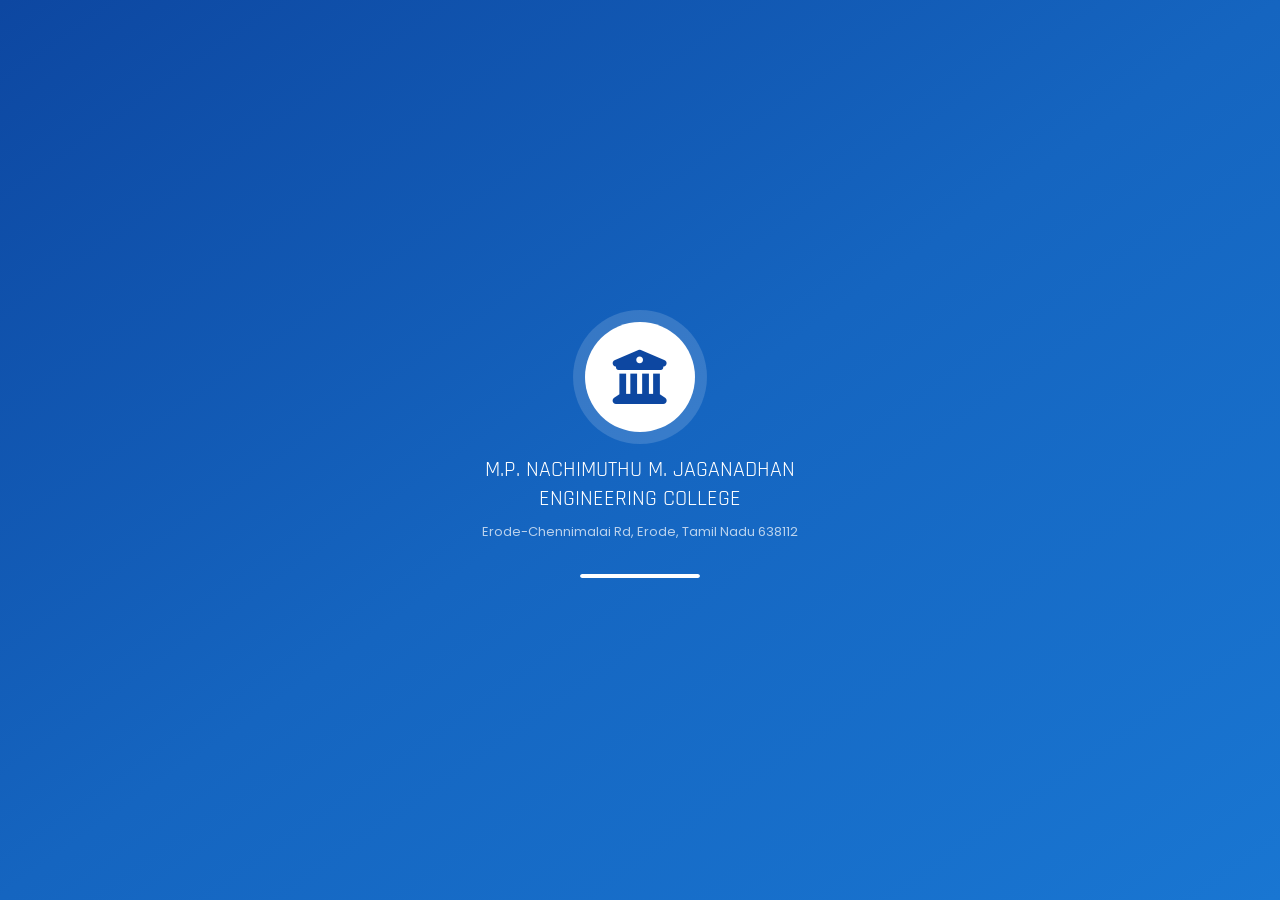
==== index.html @ d74546cd "Add files via upload" ====
<!DOCTYPE html>
<html lang="en">
<head>
<meta charset="UTF-8"/>
<meta name="viewport" content="width=device-width, initial-scale=1.0, maximum-scale=1.0"/>
<title>MPNMJEC – Attendance System</title>
<link href="https://fonts.googleapis.com/css2?family=Poppins:wght@300;400;500;600;700&family=Rajdhani:wght@600;700&display=swap" rel="stylesheet"/>
<link href="https://cdnjs.cloudflare.com/ajax/libs/font-awesome/6.5.0/css/all.min.css" rel="stylesheet"/>
<style>
:root{
  --primary:#1565c0;--primary-light:#1976d2;--primary-dark:#0d47a1;
  --accent:#ff6f00;--accent-light:#ffa726;
  --success:#2e7d32;--danger:#c62828;--warn:#f57f17;
  --bg:#f0f4ff;--card:#fff;--text:#1a1a2e;--muted:#607080;
  --border:#dde3f0;--nav-h:60px;--header-h:64px;
  --shadow:0 2px 16px rgba(21,101,192,.12);
}
[data-theme="dark"]{
  --bg:#0f1626;--card:#1a2440;--text:#e8eaf6;--muted:#8899bb;
  --border:#253058;--shadow:0 2px 16px rgba(0,0,0,.4);
}
*{box-sizing:border-box;margin:0;padding:0;-webkit-tap-highlight-color:transparent}
body{font-family:'Poppins',sans-serif;background:var(--bg);color:var(--text);min-height:100vh;overflow-x:hidden;transition:background .3s,color .3s}
/* ─── SCREENS ─── */
.screen{display:none;flex-direction:column;min-height:100vh;padding-bottom:var(--nav-h)}
.screen.active{display:flex}
/* ─── SPLASH ─── */
#screen-splash{align-items:center;justify-content:center;background:linear-gradient(145deg,#0d47a1 0%,#1565c0 50%,#1976d2 100%)}
.splash-logo{width:110px;height:110px;background:#fff;border-radius:50%;display:flex;align-items:center;justify-content:center;margin-bottom:24px;box-shadow:0 0 0 12px rgba(255,255,255,.15)}
.splash-logo i{font-size:54px;color:var(--primary-dark)}
.splash-title{color:#fff;font-family:'Rajdhani',sans-serif;font-size:22px;text-align:center;line-height:1.3;padding:0 20px}
.splash-sub{color:rgba(255,255,255,.7);font-size:13px;text-align:center;margin-top:8px;padding:0 30px}
.splash-bar{width:120px;height:4px;background:rgba(255,255,255,.2);border-radius:4px;margin-top:32px;overflow:hidden}
.splash-fill{height:100%;background:#fff;border-radius:4px;animation:fill 2.5s linear forwards}
@keyframes fill{from{width:0}to{width:100%}}
/* ─── HEADER ─── */
.app-header{background:var(--primary);color:#fff;padding:10px 16px;display:flex;align-items:center;gap:10px;position:sticky;top:0;z-index:100;box-shadow:0 2px 8px rgba(0,0,0,.2)}
.app-header .logo-sm{width:38px;height:38px;background:rgba(255,255,255,.15);border-radius:50%;display:flex;align-items:center;justify-content:center;flex-shrink:0}
.app-header h1{font-size:12px;font-weight:600;line-height:1.3}
.app-header h2{font-size:10px;font-weight:400;opacity:.8;line-height:1.3}
.header-right{margin-left:auto;display:flex;gap:8px}
.icon-btn{width:34px;height:34px;background:rgba(255,255,255,.15);border:none;border-radius:50%;color:#fff;cursor:pointer;display:flex;align-items:center;justify-content:center;font-size:15px;transition:.2s}
.icon-btn:active{background:rgba(255,255,255,.3)}
/* ─── BOTTOM NAV ─── */
.bottom-nav{position:fixed;bottom:0;left:0;right:0;height:var(--nav-h);background:var(--card);border-top:1px solid var(--border);display:flex;z-index:200;box-shadow:0 -2px 12px rgba(0,0,0,.08)}
.nav-item{flex:1;display:flex;flex-direction:column;align-items:center;justify-content:center;gap:3px;cursor:pointer;color:var(--muted);font-size:10px;font-weight:500;transition:.2s;border:none;background:none}
.nav-item i{font-size:20px}
.nav-item.active{color:var(--primary)}
/* ─── LOGIN PAGE ─── */
#screen-login{align-items:stretch;justify-content:flex-start;background:var(--bg)}
.login-body{padding:20px 16px;flex:1}
.role-grid{display:grid;grid-template-columns:1fr 1fr;gap:12px;margin-bottom:24px}
.role-card{background:var(--card);border:2px solid var(--border);border-radius:14px;padding:18px 12px;text-align:center;cursor:pointer;transition:.2s;box-shadow:var(--shadow)}
.role-card.selected{border-color:var(--primary);background:#e3f0ff}
[data-theme="dark"] .role-card.selected{background:#1a2e50}
.role-card i{font-size:28px;color:var(--primary);margin-bottom:8px;display:block}
.role-card span{font-size:13px;font-weight:600}
.form-group{margin-bottom:16px}
.form-group label{display:block;font-size:12px;font-weight:600;color:var(--muted);margin-bottom:6px;text-transform:uppercase;letter-spacing:.5px}
.form-group input{width:100%;padding:12px 14px;border:1.5px solid var(--border);border-radius:10px;background:var(--card);color:var(--text);font-size:15px;font-family:'Poppins',sans-serif;outline:none;transition:.2s}
.form-group input:focus{border-color:var(--primary);box-shadow:0 0 0 3px rgba(21,101,192,.1)}
.btn{width:100%;padding:14px;border:none;border-radius:12px;font-size:15px;font-weight:600;cursor:pointer;transition:.2s;font-family:'Poppins',sans-serif}
.btn-primary{background:linear-gradient(135deg,var(--primary),var(--primary-light));color:#fff;box-shadow:0 4px 12px rgba(21,101,192,.3)}
.btn-primary:active{transform:scale(.98)}
.btn-danger{background:linear-gradient(135deg,var(--danger),#e53935);color:#fff}
.btn-success{background:linear-gradient(135deg,var(--success),#43a047);color:#fff}
.error-msg{color:var(--danger);font-size:12px;margin-top:8px;display:none;text-align:center}
/* ─── DASHBOARD ─── */
.dash-body{padding:16px;flex:1;overflow-y:auto}
.welcome-card{background:linear-gradient(135deg,var(--primary),var(--primary-light));border-radius:16px;padding:20px;margin-bottom:20px;color:#fff}
.welcome-card h3{font-size:18px;font-weight:700}
.welcome-card p{font-size:12px;opacity:.85;margin-top:4px}
.role-badge{display:inline-block;background:rgba(255,255,255,.2);padding:3px 10px;border-radius:20px;font-size:11px;margin-top:8px;font-weight:600}
.menu-grid{display:grid;grid-template-columns:1fr 1fr;gap:12px}
.menu-card{background:var(--card);border-radius:16px;padding:20px 16px;display:flex;flex-direction:column;align-items:center;gap:10px;cursor:pointer;box-shadow:var(--shadow);border:1.5px solid var(--border);transition:.2s}
.menu-card:active{transform:scale(.96)}
.menu-card .mc-icon{width:52px;height:52px;border-radius:14px;display:flex;align-items:center;justify-content:center;font-size:24px}
.mc-blue{background:#e3f0ff;color:#1565c0}
.mc-orange{background:#fff3e0;color:#e65100}
.mc-green{background:#e8f5e9;color:#2e7d32}
.mc-purple{background:#f3e5f5;color:#6a1b9a}
.menu-card span{font-size:13px;font-weight:600;text-align:center}
/* ─── SECTION PAGES ─── */
.page-header{background:var(--primary);color:#fff;padding:14px 16px;display:flex;align-items:center;gap:12px}
.back-btn{width:34px;height:34px;background:rgba(255,255,255,.15);border:none;border-radius:50%;color:#fff;cursor:pointer;display:flex;align-items:center;justify-content:center;font-size:16px}
.page-header h2{font-size:16px;font-weight:700}
.page-body{padding:16px;flex:1;overflow-y:auto}
/* ─── CARDS ─── */
.card{background:var(--card);border-radius:14px;padding:16px;margin-bottom:14px;box-shadow:var(--shadow);border:1px solid var(--border)}
.card h4{font-size:14px;font-weight:700;margin-bottom:10px;color:var(--text)}
/* ─── CIRCLE PROGRESS ─── */
.circle-wrap{display:flex;flex-direction:column;align-items:center;margin:16px 0}
.circle-progress{position:relative;width:120px;height:120px}
.circle-progress svg{transform:rotate(-90deg)}
.circle-bg{fill:none;stroke:var(--border);stroke-width:10}
.circle-fg{fill:none;stroke-width:10;stroke-linecap:round;transition:stroke-dashoffset .8s ease}
.circle-text{position:absolute;inset:0;display:flex;flex-direction:column;align-items:center;justify-content:center}
.circle-text .pct{font-size:24px;font-weight:700;color:var(--text)}
.circle-text .lbl{font-size:10px;color:var(--muted)}
/* ─── TABLE ─── */
.tbl-wrap{overflow-x:auto;border-radius:10px;border:1px solid var(--border)}
table{width:100%;border-collapse:collapse;font-size:12px}
th{background:var(--primary);color:#fff;padding:10px 8px;text-align:left;font-weight:600;white-space:nowrap}
td{padding:9px 8px;border-bottom:1px solid var(--border);color:var(--text)}
tr:last-child td{border-bottom:none}
tr:nth-child(even) td{background:rgba(21,101,192,.03)}
/* ─── TAGS ─── */
.tag{display:inline-block;padding:2px 8px;border-radius:20px;font-size:11px;font-weight:600}
.tag-present{background:#e8f5e9;color:#2e7d32}
.tag-absent{background:#ffebee;color:#c62828}
.tag-od{background:#e3f2fd;color:#1565c0}
.tag-pass{background:#e8f5e9;color:#2e7d32}
.tag-fail{background:#ffebee;color:#c62828}
/* ─── SELECT ─── */
select{width:100%;padding:11px 14px;border:1.5px solid var(--border);border-radius:10px;background:var(--card);color:var(--text);font-size:14px;font-family:'Poppins',sans-serif;outline:none;margin-bottom:12px;appearance:none;background-image:url("data:image/svg+xml,%3Csvg xmlns='http://www.w3.org/2000/svg' width='12' height='8'%3E%3Cpath d='M1 1l5 5 5-5' stroke='%23607080' stroke-width='2' fill='none' stroke-linecap='round'/%3E%3C/svg%3E");background-repeat:no-repeat;background-position:right 14px center}
/* ─── SEARCH BAR ─── */
.search-bar{position:relative;margin-bottom:14px}
.search-bar input{width:100%;padding:11px 14px 11px 40px;border:1.5px solid var(--border);border-radius:10px;background:var(--card);color:var(--text);font-size:14px;font-family:'Poppins',sans-serif;outline:none}
.search-bar i{position:absolute;left:13px;top:50%;transform:translateY(-50%);color:var(--muted);font-size:15px}
/* ─── ATTENDANCE LIST ─── */
.att-item{display:flex;align-items:center;gap:10px;padding:10px 0;border-bottom:1px solid var(--border)}
.att-item:last-child{border-bottom:none}
.att-info{flex:1}
.att-name{font-size:13px;font-weight:600}
.att-sub{font-size:11px;color:var(--muted)}
.att-actions{display:flex;gap:6px}
.att-btn{padding:5px 10px;border:1.5px solid var(--border);border-radius:8px;font-size:11px;font-weight:600;cursor:pointer;background:var(--card);color:var(--text);transition:.15s}
.att-btn.active-p{background:#e8f5e9;border-color:#2e7d32;color:#2e7d32}
.att-btn.active-a{background:#ffebee;border-color:#c62828;color:#c62828}
.att-btn.active-od{background:#e3f2fd;border-color:#1565c0;color:#1565c0}
/* ─── TIMETABLE ─── */
.tt-table{font-size:11px}
.tt-table th,.tt-table td{text-align:center;min-width:70px;padding:7px 4px}
/* ─── IAT ─── */
.iat-item{display:flex;align-items:center;gap:8px;padding:8px 0;border-bottom:1px solid var(--border)}
.iat-item:last-child{border-bottom:none}
.iat-mark{width:50px}
.iat-mark input{width:100%;padding:6px 8px;border:1.5px solid var(--border);border-radius:8px;background:var(--card);color:var(--text);font-size:13px;text-align:center;font-family:'Poppins',sans-serif;outline:none}
/* ─── CALENDAR ─── */
.cal-grid{display:grid;grid-template-columns:repeat(7,1fr);gap:4px;text-align:center}
.cal-head{font-size:10px;font-weight:700;color:var(--muted);padding:4px 0}
.cal-day{font-size:11px;padding:6px 2px;border-radius:6px;cursor:pointer;font-weight:500}
.cal-day.absent{background:#ffebee;color:#c62828}
.cal-day.od{background:#e3f2fd;color:#1565c0}
.cal-day.present{background:#e8f5e9;color:#2e7d32}
.cal-day.today{font-weight:700;border:2px solid var(--primary)}
.cal-day.empty{opacity:0}
/* ─── REPORT ─── */
.stat-row{display:flex;gap:10px;margin-bottom:14px}
.stat-box{flex:1;background:var(--card);border-radius:12px;padding:12px;text-align:center;box-shadow:var(--shadow);border:1px solid var(--border)}
.stat-box .sv{font-size:22px;font-weight:700;color:var(--primary)}
.stat-box .sl{font-size:11px;color:var(--muted)}
/* ─── SETTINGS ─── */
.settings-row{display:flex;align-items:center;justify-content:space-between;padding:14px 0;border-bottom:1px solid var(--border)}
.settings-row:last-child{border-bottom:none}
.settings-label{font-size:14px;font-weight:600}
.settings-sub{font-size:11px;color:var(--muted);margin-top:2px}
.toggle{position:relative;width:46px;height:26px}
.toggle input{opacity:0;width:0;height:0}
.toggle-slider{position:absolute;inset:0;background:var(--border);border-radius:30px;transition:.3s;cursor:pointer}
.toggle-slider:before{content:'';position:absolute;width:20px;height:20px;left:3px;top:3px;background:#fff;border-radius:50%;transition:.3s}
.toggle input:checked+.toggle-slider{background:var(--primary)}
.toggle input:checked+.toggle-slider:before{transform:translateX(20px)}
/* ─── TOAST ─── */
.toast{position:fixed;bottom:70px;left:50%;transform:translateX(-50%) translateY(20px);background:#323232;color:#fff;padding:10px 20px;border-radius:10px;font-size:13px;z-index:9999;opacity:0;transition:.3s;white-space:nowrap}
.toast.show{opacity:1;transform:translateX(-50%) translateY(0)}
/* ─── MODAL ─── */
.modal-overlay{position:fixed;inset:0;background:rgba(0,0,0,.5);z-index:500;display:none;align-items:flex-end}
.modal-overlay.open{display:flex}
.modal{background:var(--card);border-radius:20px 20px 0 0;padding:24px 20px;width:100%;max-height:85vh;overflow-y:auto}
.modal h3{font-size:17px;font-weight:700;margin-bottom:16px;text-align:center}
/* ─── MISC ─── */
.section-title{font-size:13px;font-weight:700;color:var(--muted);text-transform:uppercase;letter-spacing:.6px;margin-bottom:10px}
.chip-row{display:flex;gap:8px;flex-wrap:wrap;margin-bottom:14px}
.chip{padding:7px 14px;border-radius:20px;border:1.5px solid var(--border);background:var(--card);color:var(--text);font-size:12px;font-weight:600;cursor:pointer;transition:.2s}
.chip.sel{background:var(--primary);border-color:var(--primary);color:#fff}
.absent-list li{font-size:13px;padding:6px 0;border-bottom:1px solid var(--border);list-style:none}
.bar-wrap{margin-top:10px}
.bar-row{display:flex;align-items:center;gap:8px;margin-bottom:8px}
.bar-label{font-size:11px;width:50px;color:var(--muted);text-align:right;flex-shrink:0}
.bar-track{flex:1;background:var(--border);border-radius:4px;height:14px;overflow:hidden}
.bar-fill{height:100%;border-radius:4px;transition:width .6s ease}
.bar-val{font-size:11px;font-weight:700;width:28px;flex-shrink:0}
.loading{text-align:center;padding:30px;color:var(--muted)}
</style>
</head>
<body>

<!-- ████ SPLASH ████ -->
<div id="screen-splash" class="screen active" style="padding-bottom:0">
  <div class="splash-logo"><i class="fas fa-university"></i></div>
  <div class="splash-title">M.P. NACHIMUTHU M. JAGANADHAN<br>ENGINEERING COLLEGE</div>
  <div class="splash-sub">Erode-Chennimalai Rd, Erode, Tamil Nadu 638112</div>
  <div class="splash-bar"><div class="splash-fill"></div></div>
</div>

<!-- ████ LOGIN ████ -->
<div id="screen-login" class="screen">
  <div class="app-header">
    <div class="logo-sm"><i class="fas fa-university" style="color:#fff;font-size:18px"></i></div>
    <div><h1>MPNMJEC</h1><h2>Attendance System</h2></div>
  </div>
  <div class="login-body">
    <p class="section-title" style="margin-bottom:14px">What is your role?</p>
    <div class="role-grid" id="roleGrid">
      <div class="role-card" data-role="student" onclick="selectRole('student',this)"><i class="fas fa-user-graduate"></i><span>Student</span></div>
      <div class="role-card" data-role="staff" onclick="selectRole('staff',this)"><i class="fas fa-chalkboard-teacher"></i><span>Staff</span></div>
      <div class="role-card" data-role="hod" onclick="selectRole('hod',this)"><i class="fas fa-user-tie"></i><span>HOD</span></div>
      <div class="role-card" data-role="principal" onclick="selectRole('principal',this)"><i class="fas fa-user-shield"></i><span>Principal</span></div>
    </div>
    <div id="loginForm" style="display:none">
      <div class="form-group" id="fgUser"><label id="userLabel">Username</label><input type="text" id="inUser" placeholder="Enter here"/></div>
      <div class="form-group"><label>Password</label><input type="password" id="inPass" placeholder="Enter password"/></div>
      <p class="error-msg" id="loginErr">Invalid credentials</p>
      <button class="btn btn-primary" onclick="doLogin()">Login &nbsp;<i class="fas fa-sign-in-alt"></i></button>
    </div>
  </div>
</div>

<!-- ████ STUDENT DASHBOARD ████ -->
<div id="screen-student" class="screen">
  <div class="app-header">
    <div class="logo-sm"><i class="fas fa-user-graduate" style="color:#fff;font-size:16px"></i></div>
    <div><h1 id="stdHdrName">Student</h1><h2>Student Portal</h2></div>
    <div class="header-right"><button class="icon-btn" onclick="showSettings()"><i class="fas fa-cog"></i></button></div>
  </div>
  <div class="dash-body">
    <div class="welcome-card">
      <h3 id="stdWelcome">Welcome!</h3>
      <p id="stdRegNo">Reg No: –</p>
      <span class="role-badge">Student | CSE</span>
    </div>
    <p class="section-title">Menu</p>
    <div class="menu-grid">
      <div class="menu-card" onclick="showStudentAttendance()"><div class="mc-icon mc-blue"><i class="fas fa-calendar-check"></i></div><span>Attendance</span></div>
      <div class="menu-card" onclick="showTimetable('student')"><div class="mc-icon mc-orange"><i class="fas fa-table"></i></div><span>Time Table</span></div>
      <div class="menu-card" onclick="showStudentIAT(1)"><div class="mc-icon mc-green"><i class="fas fa-file-alt"></i></div><span>IAT – 1</span></div>
      <div class="menu-card" onclick="showStudentIAT(2)"><div class="mc-icon mc-purple"><i class="fas fa-file-alt"></i></div><span>IAT – 2</span></div>
    </div>
  </div>
  <div id="snav" class="bottom-nav">
    <button class="nav-item active" onclick="showScreen('student')"><i class="fas fa-home"></i><span>Home</span></button>
    <button class="nav-item" onclick="showReport()"><i class="fas fa-chart-bar"></i><span>Report</span></button>
    <button class="nav-item" onclick="showSettings()"><i class="fas fa-cog"></i><span>Settings</span></button>
  </div>
</div>

<!-- ████ STAFF DASHBOARD ████ -->
<div id="screen-staff" class="screen">
  <div class="app-header">
    <div class="logo-sm"><i class="fas fa-chalkboard-teacher" style="color:#fff;font-size:14px"></i></div>
    <div><h1 id="staffHdrName">Staff</h1><h2>Staff Portal</h2></div>
    <div class="header-right"><button class="icon-btn" onclick="showSettings()"><i class="fas fa-cog"></i></button></div>
  </div>
  <div class="dash-body">
    <div class="welcome-card">
      <h3 id="staffWelcome">Welcome!</h3>
      <p>CSE Department</p>
      <span class="role-badge">Staff</span>
    </div>
    <p class="section-title">Menu</p>
    <div class="menu-grid">
      <div class="menu-card" onclick="showStaffAttendance()"><div class="mc-icon mc-blue"><i class="fas fa-calendar-check"></i></div><span>Mark Attendance</span></div>
      <div class="menu-card" onclick="showTimetable('staff')"><div class="mc-icon mc-orange"><i class="fas fa-table"></i></div><span>Time Table</span></div>
      <div class="menu-card" onclick="showStaffIAT(1)"><div class="mc-icon mc-green"><i class="fas fa-file-alt"></i></div><span>IAT – 1</span></div>
      <div class="menu-card" onclick="showStaffIAT(2)"><div class="mc-icon mc-purple"><i class="fas fa-file-alt"></i></div><span>IAT – 2</span></div>
    </div>
  </div>
  <div class="bottom-nav">
    <button class="nav-item active" onclick="showScreen('staff')"><i class="fas fa-home"></i><span>Home</span></button>
    <button class="nav-item" onclick="showReport()"><i class="fas fa-chart-bar"></i><span>Report</span></button>
    <button class="nav-item" onclick="showSettings()"><i class="fas fa-cog"></i><span>Settings</span></button>
  </div>
</div>

<!-- ████ HOD DASHBOARD ████ -->
<div id="screen-hod" class="screen">
  <div class="app-header">
    <div class="logo-sm"><i class="fas fa-user-tie" style="color:#fff;font-size:14px"></i></div>
    <div><h1>K.N. SIVAKUMAR</h1><h2>HOD Portal</h2></div>
    <div class="header-right"><button class="icon-btn" onclick="showSettings()"><i class="fas fa-cog"></i></button></div>
  </div>
  <div class="dash-body">
    <div class="welcome-card">
      <h3>Welcome, HOD!</h3>
      <p>CSE Department</p>
      <span class="role-badge">HOD</span>
    </div>
    <p class="section-title">Menu</p>
    <div class="menu-grid">
      <div class="menu-card" onclick="showHodAttendance()"><div class="mc-icon mc-blue"><i class="fas fa-calendar-check"></i></div><span>Attendance</span></div>
      <div class="menu-card" onclick="showTimetable('hod')"><div class="mc-icon mc-orange"><i class="fas fa-table"></i></div><span>Time Table</span></div>
      <div class="menu-card" onclick="showHodIAT()"><div class="mc-icon mc-green"><i class="fas fa-file-alt"></i></div><span>IAT Reports</span></div>
      <div class="menu-card" onclick="showReport()"><div class="mc-icon mc-purple"><i class="fas fa-chart-bar"></i></div><span>Report</span></div>
    </div>
  </div>
  <div class="bottom-nav">
    <button class="nav-item active" onclick="showScreen('hod')"><i class="fas fa-home"></i><span>Home</span></button>
    <button class="nav-item" onclick="showReport()"><i class="fas fa-chart-bar"></i><span>Report</span></button>
    <button class="nav-item" onclick="showSettings()"><i class="fas fa-cog"></i><span>Settings</span></button>
  </div>
</div>

<!-- ████ PRINCIPAL DASHBOARD ████ -->
<div id="screen-principal" class="screen">
  <div class="app-header">
    <div class="logo-sm"><i class="fas fa-user-shield" style="color:#fff;font-size:14px"></i></div>
    <div><h1>DR. RAMESH</h1><h2>Principal Portal</h2></div>
    <div class="header-right"><button class="icon-btn" onclick="showSettings()"><i class="fas fa-cog"></i></button></div>
  </div>
  <div class="dash-body">
    <div class="welcome-card">
      <h3>Welcome, Principal!</h3>
      <p>M.P. NACHIMUTHU M. JAGANADHAN ENGINEERING COLLEGE</p>
      <span class="role-badge">Principal</span>
    </div>
    <p class="section-title">Menu</p>
    <div class="menu-grid">
      <div class="menu-card" onclick="showPrincipalAttendance()"><div class="mc-icon mc-blue"><i class="fas fa-calendar-check"></i></div><span>Attendance</span></div>
      <div class="menu-card" onclick="showTimetable('principal')"><div class="mc-icon mc-orange"><i class="fas fa-table"></i></div><span>Time Table</span></div>
      <div class="menu-card" onclick="showHodIAT()"><div class="mc-icon mc-green"><i class="fas fa-file-alt"></i></div><span>IAT Reports</span></div>
      <div class="menu-card" onclick="showReport()"><div class="mc-icon mc-purple"><i class="fas fa-chart-bar"></i></div><span>Full Report</span></div>
    </div>
  </div>
  <div class="bottom-nav">
    <button class="nav-item active" onclick="showScreen('principal')"><i class="fas fa-home"></i><span>Home</span></button>
    <button class="nav-item" onclick="showReport()"><i class="fas fa-chart-bar"></i><span>Report</span></button>
    <button class="nav-item" onclick="showSettings()"><i class="fas fa-cog"></i><span>Settings</span></button>
  </div>
</div>

<!-- ████ SUB-SCREENS ████ -->

<!-- Student Attendance -->
<div id="screen-std-att" class="screen">
  <div class="page-header"><button class="back-btn" onclick="goBack()"><i class="fas fa-arrow-left"></i></button><h2>My Attendance</h2></div>
  <div class="page-body" id="stdAttBody"></div>
  <div class="bottom-nav">
    <button class="nav-item" onclick="goBack()"><i class="fas fa-home"></i><span>Home</span></button>
    <button class="nav-item" onclick="showReport()"><i class="fas fa-chart-bar"></i><span>Report</span></button>
    <button class="nav-item" onclick="showSettings()"><i class="fas fa-cog"></i><span>Settings</span></button>
  </div>
</div>

<!-- Timetable -->
<div id="screen-timetable" class="screen">
  <div class="page-header"><button class="back-btn" onclick="goBack()"><i class="fas fa-arrow-left"></i></button><h2>Time Table</h2><span id="ttEditBtn" style="margin-left:auto"></span></div>
  <div class="page-body" id="ttBody"></div>
  <div class="bottom-nav">
    <button class="nav-item" onclick="goBack()"><i class="fas fa-home"></i><span>Home</span></button>
    <button class="nav-item" onclick="showReport()"><i class="fas fa-chart-bar"></i><span>Report</span></button>
    <button class="nav-item" onclick="showSettings()"><i class="fas fa-cog"></i><span>Settings</span></button>
  </div>
</div>

<!-- Student IAT -->
<div id="screen-std-iat" class="screen">
  <div class="page-header"><button class="back-btn" onclick="goBack()"><i class="fas fa-arrow-left"></i></button><h2 id="stdIatTitle">IAT Marks</h2></div>
  <div class="page-body" id="stdIatBody"></div>
  <div class="bottom-nav">
    <button class="nav-item" onclick="goBack()"><i class="fas fa-home"></i><span>Home</span></button>
    <button class="nav-item" onclick="showReport()"><i class="fas fa-chart-bar"></i><span>Report</span></button>
    <button class="nav-item" onclick="showSettings()"><i class="fas fa-cog"></i><span>Settings</span></button>
  </div>
</div>

<!-- Staff Attendance -->
<div id="screen-staff-att" class="screen">
  <div class="page-header"><button class="back-btn" onclick="goBack()"><i class="fas fa-arrow-left"></i></button><h2>Mark Attendance</h2></div>
  <div class="page-body" id="staffAttBody"></div>
  <div class="bottom-nav">
    <button class="nav-item" onclick="goBack()"><i class="fas fa-home"></i><span>Home</span></button>
    <button class="nav-item" onclick="showReport()"><i class="fas fa-chart-bar"></i><span>Report</span></button>
    <button class="nav-item" onclick="showSettings()"><i class="fas fa-cog"></i><span>Settings</span></button>
  </div>
</div>

<!-- Staff IAT -->
<div id="screen-staff-iat" class="screen">
  <div class="page-header"><button class="back-btn" onclick="goBack()"><i class="fas fa-arrow-left"></i></button><h2 id="staffIatTitle">Enter IAT Marks</h2></div>
  <div class="page-body" id="staffIatBody"></div>
  <div class="bottom-nav">
    <button class="nav-item" onclick="goBack()"><i class="fas fa-home"></i><span>Home</span></button>
    <button class="nav-item" onclick="showReport()"><i class="fas fa-chart-bar"></i><span>Report</span></button>
    <button class="nav-item" onclick="showSettings()"><i class="fas fa-cog"></i><span>Settings</span></button>
  </div>
</div>

<!-- HOD Attendance -->
<div id="screen-hod-att" class="screen">
  <div class="page-header"><button class="back-btn" onclick="goBack()"><i class="fas fa-arrow-left"></i></button><h2>Attendance (HOD View)</h2></div>
  <div class="page-body" id="hodAttBody"></div>
  <div class="bottom-nav">
    <button class="nav-item" onclick="goBack()"><i class="fas fa-home"></i><span>Home</span></button>
    <button class="nav-item" onclick="showReport()"><i class="fas fa-chart-bar"></i><span>Report</span></button>
    <button class="nav-item" onclick="showSettings()"><i class="fas fa-cog"></i><span>Settings</span></button>
  </div>
</div>

<!-- HOD IAT -->
<div id="screen-hod-iat" class="screen">
  <div class="page-header"><button class="back-btn" onclick="goBack()"><i class="fas fa-arrow-left"></i></button><h2>IAT Reports</h2></div>
  <div class="page-body" id="hodIatBody"></div>
  <div class="bottom-nav">
    <button class="nav-item" onclick="goBack()"><i class="fas fa-home"></i><span>Home</span></button>
    <button class="nav-item" onclick="showReport()"><i class="fas fa-chart-bar"></i><span>Report</span></button>
    <button class="nav-item" onclick="showSettings()"><i class="fas fa-cog"></i><span>Settings</span></button>
  </div>
</div>

<!-- Report -->
<div id="screen-report" class="screen">
  <div class="page-header"><button class="back-btn" onclick="goBack()"><i class="fas fa-arrow-left"></i></button><h2>Report</h2></div>
  <div class="page-body" id="reportBody"></div>
  <div class="bottom-nav">
    <button class="nav-item" onclick="goBack()"><i class="fas fa-home"></i><span>Home</span></button>
    <button class="nav-item active" onclick="showReport()"><i class="fas fa-chart-bar"></i><span>Report</span></button>
    <button class="nav-item" onclick="showSettings()"><i class="fas fa-cog"></i><span>Settings</span></button>
  </div>
</div>

<!-- Settings -->
<div id="screen-settings" class="screen">
  <div class="page-header"><button class="back-btn" onclick="goBack()"><i class="fas fa-arrow-left"></i></button><h2>Settings</h2></div>
  <div class="page-body" id="settingsBody"></div>
  <div class="bottom-nav">
    <button class="nav-item" onclick="goBack()"><i class="fas fa-home"></i><span>Home</span></button>
    <button class="nav-item" onclick="showReport()"><i class="fas fa-chart-bar"></i><span>Report</span></button>
    <button class="nav-item active" onclick="showSettings()"><i class="fas fa-cog"></i><span>Settings</span></button>
  </div>
</div>

<!-- Toast -->
<div class="toast" id="toast"></div>

<!-- Modal -->
<div class="modal-overlay" id="modalOverlay" onclick="closeModal(event)">
  <div class="modal" id="modalBox"></div>
</div>

<script>
// ════════════════════════════════════════════
//  DATA
// ════════════════════════════════════════════
const STUDENTS = {
  '2': [
    {id:'731724104001',name:'ABBU G YUVARAJ'},{id:'731724104002',name:'ABINAYA S'},
    {id:'731724104003',name:'ABINAYA V'},{id:'731724104004',name:'ARAVINDHAN K'},
    {id:'731724104005',name:'ARCHANA J'},{id:'731724104006',name:'AYESHA REENA S'},
    {id:'731724104007',name:'BHARANI P'},{id:'731724104009',name:'DEEPA K'},
    {id:'731724104010',name:'DEEPIKA K'},{id:'731724104011',name:'DEVADHARSHINI B'},
    {id:'731724104012',name:'ELAMATHI V R'},{id:'731724104013',name:'GAYATHRI K'},
    {id:'731724104014',name:'GNANAKANNAN K'},{id:'731724104015',name:'GOKUL PRASAD K'},
    {id:'731724104016',name:'GUNARANJANI A'},{id:'731724104017',name:'GUNASREE S'},
    {id:'731724104018',name:'INDHUMATHI K'},{id:'731724104019',name:'JAYAKUMAR J'},
    {id:'731724104020',name:'KAVINPRIYAN M'},{id:'731724104021',name:'KAVITHA P'},
    {id:'731724104022',name:'KAVYA K'},{id:'731724104023',name:'KRISHNASAMY K'},
    {id:'731724104024',name:'MAHALAKSHMI K'},{id:'731724104025',name:'MALAR VIZHI N'},
    {id:'731724104026',name:'MUTHULA E'},{id:'731724104027',name:'MONIKA S'},
    {id:'731724104028',name:'MYTHILI M'},{id:'731724104029',name:'NANDHINI R'},
    {id:'731724104030',name:'PAVITHRA B'},{id:'731724104031',name:'PONRAJ P'},
    {id:'731724104032',name:'POOJASHREE P'},{id:'731724104033',name:'PRAKASH V'},
    {id:'731724104034',name:'PRIYADHARSHINI C'},{id:'731724104035',name:'SABANA S'},
    {id:'731724104036',name:'SABARISH P'},{id:'731724104037',name:'SABARISHANKAR K'},
    {id:'731724104038',name:'SADHISH P'},{id:'731724104039',name:'SATHISH M'},
    {id:'731724104040',name:'SAUBAL B'},{id:'731724104042',name:'SHARMILA A'},
    {id:'731724104043',name:'SHOBANA B S'},{id:'731724104044',name:'SRIJA V'},
    {id:'731724104045',name:'SUTHESH M'},{id:'731724104046',name:'THAVAGAR T'},
    {id:'731724104047',name:'THENNARASU G'},{id:'731724104048',name:'VAASHINI S'},
    {id:'731724104049',name:'VIDHYA V'},{id:'731724104050',name:'VIMAL S'},
    {id:'731724104051',name:'YAZHINI'},{id:'731724104052',name:'YOGESHWARI G'},
    {id:'731724104053',name:'YUKESH M'}
  ],
  '3': [
    {id:'731723104001',name:'YUVARAJ'},{id:'731723104002',name:'ABINA'},
    {id:'731723104003',name:'ANAYA V'},{id:'731723104004',name:'ARAHAN'}
  ],
  '4': [
    {id:'731722104001',name:'ROJA'},{id:'731722104002',name:'POOJA'},
    {id:'731722104003',name:'RAJU'},{id:'731722104004',name:'MANHA'}
  ]
};

const STAFF_USERS = ['d.suganthi','s.raghul','n.ashok kumar','k.n.sivakumar',
  'b.yuva raj','k.singaravelan','s.dineshkumar','a.nooralshaba','k.r.mohanapriya'];

const SUBJECTS = {
  '2': [{code:'CS2301',name:'Data Structures'},{code:'CS2302',name:'DBMS'},{code:'CS2303',name:'OS'},
         {code:'CS2304',name:'Computer Networks'},{code:'CS2305',name:'Web Technology'}],
  '3': [{code:'CS3301',name:'Software Engineering'},{code:'CS3302',name:'Compiler Design'},
         {code:'CS3303',name:'Machine Learning'},{code:'CS3304',name:'Cloud Computing'}],
  '4': [{code:'CS4301',name:'Cryptography'},{code:'CS4302',name:'Big Data'},{code:'CS4303',name:'IoT'}]
};

const DAYS = ['Monday','Tuesday','Wednesday','Thursday','Friday','Saturday'];
const HOURS = ['8:00','9:00','10:00','11:00','12:00','1:00','2:00','3:00'];

// ════════════════════════════════════════════
//  STATE
// ════════════════════════════════════════════
let currentRole = '', currentUser = '', currentRegno = '', prevScreen = '';
let attData = {}, iatData = {}, ttData = {};
let darkMode = false;

function ls(k,v){if(v===undefined)return JSON.parse(localStorage.getItem(k)||'null');localStorage.setItem(k,JSON.stringify(v))}

function loadState(){
  attData = ls('att') || {};
  iatData = ls('iat') || {};
  ttData = ls('tt') || buildDefaultTT();
  darkMode = ls('dark') || false;
  if(darkMode) document.documentElement.setAttribute('data-theme','dark');
}

function buildDefaultTT(){
  const t={};
  ['2','3','4'].forEach(yr=>{
    t[yr]={};
    DAYS.forEach(d=>{
      t[yr][d]={};
      HOURS.forEach((h,i)=>{
        const sub = SUBJECTS[yr][i%SUBJECTS[yr].length];
        const staff = STAFF_USERS[i%STAFF_USERS.length];
        t[yr][d][h]={code:sub.code,name:sub.name,staff};
      });
    });
  });
  return t;
}

// ════════════════════════════════════════════
//  SPLASH
// ════════════════════════════════════════════
window.addEventListener('load',()=>{
  loadState();
  setTimeout(()=>{showScreen('login');},2800);
});

// ════════════════════════════════════════════
//  SCREEN NAV
// ════════════════════════════════════════════
function showScreen(id){
  prevScreen = document.querySelector('.screen.active')?.id.replace('screen-','')||'';
  document.querySelectorAll('.screen').forEach(s=>s.classList.remove('active'));
  document.getElementById('screen-'+id).classList.add('active');
  window.scrollTo(0,0);
}
function goBack(){
  if(prevScreen) showScreen(prevScreen);
  else showScreen(currentRole);
}

// ════════════════════════════════════════════
//  LOGIN
// ════════════════════════════════════════════
function selectRole(role, el){
  document.querySelectorAll('.role-card').forEach(c=>c.classList.remove('selected'));
  el.classList.add('selected');
  currentRole = role;
  document.getElementById('loginForm').style.display='block';
  const lbl = document.getElementById('userLabel');
  const uf = document.getElementById('fgUser');
  if(role==='student'){lbl.textContent='Register Number'; uf.style.display='block';}
  else{lbl.textContent='Username'; uf.style.display='block';}
  document.getElementById('inUser').value='';
  document.getElementById('inPass').value='';
  document.getElementById('loginErr').style.display='none';
}

function doLogin(){
  const u = document.getElementById('inUser').value.trim().toLowerCase();
  const p = document.getElementById('inPass').value.trim();
  const err = document.getElementById('loginErr');
  err.style.display='none';

  if(currentRole==='student'){
    const allS=[...STUDENTS['2'],...STUDENTS['3'],...STUDENTS['4']];
    const found=allS.find(s=>s.id===u||s.id.toLowerCase()===u);
    if(!found){err.textContent='Invalid Register Number';err.style.display='block';return;}
    if(p!=='cc2cse'){err.textContent='Wrong Password';err.style.display='block';return;}
    currentUser=found.name; currentRegno=found.id;
    document.getElementById('stdHdrName').textContent=found.name;
    document.getElementById('stdWelcome').textContent='Hello, '+found.name+'!';
    document.getElementById('stdRegNo').textContent='Reg No: '+found.id;
    showScreen('student');
  } else if(currentRole==='staff'){
    if(!STAFF_USERS.includes(u)||p!=='235689'){err.textContent='Invalid login';err.style.display='block';return;}
    currentUser=u;
    document.getElementById('staffHdrName').textContent=u.toUpperCase();
    document.getElementById('staffWelcome').textContent='Hello, '+u+'!';
    showScreen('staff');
  } else if(currentRole==='hod'){
    if(u!=='k.n.sivakumar'||p!=='hod@cse'){err.textContent='Invalid login';err.style.display='block';return;}
    currentUser=u; showScreen('hod');
  } else if(currentRole==='principal'){
    if(u!=='dr.ramesh'||p!=='mpnmj@cse'){err.textContent='Invalid login';err.style.display='block';return;}
    currentUser=u; showScreen('principal');
  }
}

// ════════════════════════════════════════════
//  STUDENT ATTENDANCE
// ════════════════════════════════════════════
function showStudentAttendance(){
  prevScreen=currentRole;
  const body=document.getElementById('stdAttBody');
  // get this student's data across all records
  const reg=currentRegno;
  let total=0,present=0,absentDates=[],odDates=[];
  Object.keys(attData).forEach(dateKey=>{
    ['morning','afternoon'].forEach(ses=>{
      const rec=attData[dateKey]?.[ses];
      if(!rec) return;
      const entry=rec.find(r=>r.id===reg);
      if(!entry) return;
      total++;
      if(entry.status==='A'){absentDates.push(dateKey+' '+ses);}
      else if(entry.status==='OD'){odDates.push(dateKey+' '+ses);}
      else present++;
    });
  });
  // mock some data if none
  if(total===0){total=40;present=32;absentDates=['2025-01-10 morning','2025-01-15 afternoon'];odDates=['2025-01-20 morning'];}
  const pct=total?Math.round(present/total*100):0;
  const r=54,circ=2*Math.PI*r;
  const dashOffset=circ-(pct/100)*circ;
  const col=pct>=75?'#2e7d32':pct>=60?'#f57f17':'#c62828';

  body.innerHTML=`
  <div class="card">
    <h4><i class="fas fa-chart-pie" style="color:var(--primary)"></i> Attendance Overview</h4>
    <div class="circle-wrap">
      <div class="circle-progress">
        <svg width="120" height="120" viewBox="0 0 120 120">
          <circle class="circle-bg" cx="60" cy="60" r="${r}"/>
          <circle class="circle-fg" cx="60" cy="60" r="${r}" stroke="${col}"
            stroke-dasharray="${circ}" stroke-dashoffset="${dashOffset}"/>
        </svg>
        <div class="circle-text"><span class="pct">${pct}%</span><span class="lbl">Present</span></div>
      </div>
    </div>
    <div style="display:flex;justify-content:space-around;margin-top:10px">
      <div style="text-align:center"><div style="font-size:18px;font-weight:700;color:#2e7d32">${present}</div><div style="font-size:11px;color:var(--muted)">Present</div></div>
      <div style="text-align:center"><div style="font-size:18px;font-weight:700;color:#c62828">${absentDates.length}</div><div style="font-size:11px;color:var(--muted)">Absent</div></div>
      <div style="text-align:center"><div style="font-size:18px;font-weight:700;color:#1565c0">${odDates.length}</div><div style="font-size:11px;color:var(--muted)">On Duty</div></div>
    </div>
  </div>
  <div class="card">
    <h4><i class="fas fa-times-circle" style="color:#c62828"></i> Absent Dates</h4>
    <ul class="absent-list">${absentDates.length?absentDates.map(d=>`<li>${d}</li>`).join(''):'<li>No absent records</li>'}</ul>
  </div>
  <div class="card">
    <h4><i class="fas fa-info-circle" style="color:#1565c0"></i> On Duty Dates</h4>
    <ul class="absent-list">${odDates.length?odDates.map(d=>`<li>${d}</li>`).join(''):'<li>No OD records</li>'}</ul>
  </div>`;
  showScreen('std-att');
}

// ════════════════════════════════════════════
//  TIMETABLE
// ════════════════════════════════════════════
function showTimetable(role){
  prevScreen=role;
  const body=document.getElementById('ttBody');
  const editBtn=document.getElementById('ttEditBtn');
  editBtn.innerHTML='';

  const makeTable=(yr)=>{
    const tt=ttData[yr]||{};
    let html=`<div class="card"><h4>CSE ${yr}${yr==='2'?'nd':yr==='3'?'rd':'th'} Year</h4><div class="tbl-wrap"><table class="tt-table"><thead><tr><th>Day/Hr</th>${HOURS.map(h=>`<th>${h}</th>`).join('')}</tr></thead><tbody>`;
    DAYS.forEach(d=>{
      html+=`<tr><td style="font-weight:700;white-space:nowrap">${d.slice(0,3)}</td>`;
      HOURS.forEach(h=>{
        const c=tt[d]?.[h];
        html+=`<td style="cursor:${role==='hod'?'pointer':'default'}" ${role==='hod'?`onclick="editCell('${yr}','${d}','${h}')"`:''}>${c?`<b>${c.code}</b><br><span style="color:var(--muted);font-size:9px">${c.name}</span><br><span style="color:var(--primary);font-size:9px">${c.staff}</span>`:'–'}</td>`;
      });
      html+=`</tr>`;
    });
    html+=`</tbody></table></div></div>`;
    return html;
  };

  if(role==='student'){
    const yr=currentRegno.startsWith('731724')?'2':currentRegno.startsWith('731723')?'3':'4';
    body.innerHTML=makeTable(yr);
  } else {
    body.innerHTML=`<div class="chip-row" id="ttYrChip">
      <div class="chip sel" onclick="switchTTYear('2',this)">2nd Year</div>
      <div class="chip" onclick="switchTTYear('3',this)">3rd Year</div>
      <div class="chip" onclick="switchTTYear('4',this)">4th Year</div>
    </div><div id="ttContent">${makeTable('2')}</div>`;
  }
  if(role==='hod'){
    editBtn.innerHTML=`<span style="font-size:11px;color:rgba(255,255,255,.7);font-weight:600">Tap cell to edit</span>`;
  }
  showScreen('timetable');
}
window.switchTTYear=function(yr,el){
  document.querySelectorAll('#ttYrChip .chip').forEach(c=>c.classList.remove('sel'));
  el.classList.add('sel');
  document.getElementById('ttContent').innerHTML=buildTTTable(yr);
};
function buildTTTable(yr){
  const tt=ttData[yr]||{};
  let html=`<div class="card"><h4>CSE ${yr}${yr==='2'?'nd':yr==='3'?'rd':'th'} Year</h4><div class="tbl-wrap"><table class="tt-table"><thead><tr><th>Day/Hr</th>${HOURS.map(h=>`<th>${h}</th>`).join('')}</tr></thead><tbody>`;
  DAYS.forEach(d=>{
    html+=`<tr><td style="font-weight:700">${d.slice(0,3)}</td>`;
    HOURS.forEach(h=>{
      const c=tt[d]?.[h];
      html+=`<td style="cursor:pointer" onclick="editCell('${yr}','${d}','${h}')">${c?`<b>${c.code}</b><br><span style="font-size:9px;color:var(--muted)">${c.name}</span>`:'–'}</td>`;
    });
    html+=`</tr>`;
  });
  html+=`</tbody></table></div></div>`;
  return html;
}
window.editCell=function(yr,day,hr){
  if(currentRole!=='hod') return;
  const c=ttData[yr]?.[day]?.[hr]||{};
  openModal(`<h3>Edit – ${day} ${hr}</h3>
    <div class="form-group"><label>Subject Code</label><input id="ec_code" value="${c.code||''}" placeholder="e.g. CS2301"/></div>
    <div class="form-group"><label>Subject Name</label><input id="ec_name" value="${c.name||''}" placeholder="e.g. Data Structures"/></div>
    <div class="form-group"><label>Staff Name</label><input id="ec_staff" value="${c.staff||''}" placeholder="e.g. d.suganthi"/></div>
    <button class="btn btn-primary" onclick="saveTTCell('${yr}','${day}','${hr}')">Save</button>`);
};
window.saveTTCell=function(yr,day,hr){
  if(!ttData[yr]) ttData[yr]={};
  if(!ttData[yr][day]) ttData[yr][day]={};
  ttData[yr][day][hr]={
    code:document.getElementById('ec_code').value,
    name:document.getElementById('ec_name').value,
    staff:document.getElementById('ec_staff').value
  };
  ls('tt',ttData);
  closeModal();
  showToast('Timetable updated!');
  document.getElementById('ttContent').innerHTML=buildTTTable(yr);
};

// ════════════════════════════════════════════
//  STUDENT IAT
// ════════════════════════════════════════════
function showStudentIAT(num){
  prevScreen=currentRole;
  document.getElementById('stdIatTitle').textContent=`IAT – ${num} Marks`;
  const body=document.getElementById('stdIatBody');
  const yr=currentRegno.startsWith('731724')?'2':currentRegno.startsWith('731723')?'3':'4';
  const subs=SUBJECTS[yr];
  const key=`iat${num}_${yr}`;
  const data=iatData[key]||{};
  const myMarks=data[currentRegno]||{};
  let html=`<div class="card"><h4>IAT – ${num} | ${currentUser}</h4><div class="tbl-wrap"><table>
    <thead><tr><th>Subject</th><th>Code</th><th>Marks</th><th>Status</th></tr></thead><tbody>`;
  subs.forEach(s=>{
    const m=myMarks[s.code]||'–';
    const pass=m!=='–'&&Number(m)>=12;
    html+=`<tr><td>${s.name}</td><td>${s.code}</td><td><b>${m}/30</b></td><td>${m!=='–'?`<span class="tag ${pass?'tag-pass':'tag-fail'}">${pass?'Pass':'Fail'}</span>`:'–'}</td></tr>`;
  });
  html+=`</tbody></table></div></div>`;
  body.innerHTML=html;
  showScreen('std-iat');
}

// ════════════════════════════════════════════
//  STAFF ATTENDANCE
// ════════════════════════════════════════════
function showStaffAttendance(){
  prevScreen='staff';
  const body=document.getElementById('staffAttBody');
  const today=new Date().toISOString().split('T')[0];
  body.innerHTML=`
  <div class="card">
    <p class="section-title">Select Year</p>
    <div class="chip-row" id="attYrChip">
      <div class="chip sel" onclick="setAttYr('2',this)">2nd Year</div>
      <div class="chip" onclick="setAttYr('3',this)">3rd Year</div>
      <div class="chip" onclick="setAttYr('4',this)">4th Year</div>
    </div>
    <p class="section-title">Session</p>
    <div class="chip-row" id="attSesChip">
      <div class="chip sel" onclick="setAttSes('morning',this)">Morning</div>
      <div class="chip" onclick="setAttSes('afternoon',this)">Afternoon</div>
    </div>
    <div class="form-group"><label>Date</label><input type="date" id="attDate" value="${today}"/></div>
  </div>
  <div class="search-bar"><i class="fas fa-search"></i><input type="text" placeholder="Search student…" oninput="filterAttList(this.value)"/></div>
  <div id="attList"></div>
  <button class="btn btn-primary" style="margin-top:8px" onclick="submitAtt()"><i class="fas fa-check"></i> Submit Attendance</button>
  <div class="card" style="margin-top:16px">
    <h4>Calendar View</h4>
    <div id="attCal"></div>
  </div>
  <div style="margin-top:16px">
    <button class="btn" style="background:var(--card);border:1.5px solid var(--border);color:var(--text);margin-bottom:8px" onclick="showAddStudentModal()"><i class="fas fa-user-plus"></i> Add Student</button>
  </div>`;
  window._attYr='2'; window._attSes='morning';
  renderAttList();
  renderCal();
  showScreen('staff-att');
}
window.setAttYr=function(yr,el){
  document.querySelectorAll('#attYrChip .chip').forEach(c=>c.classList.remove('sel'));el.classList.add('sel');
  window._attYr=yr; renderAttList();
};
window.setAttSes=function(ses,el){
  document.querySelectorAll('#attSesChip .chip').forEach(c=>c.classList.remove('sel'));el.classList.add('sel');
  window._attSes=ses; renderAttList();
};
function renderAttList(){
  const yr=window._attYr||'2';
  const stList=STUDENTS[yr]||[];
  const body=document.getElementById('attList');
  if(!body) return;
  body.innerHTML=stList.map((s,i)=>`
  <div class="att-item" id="ai_${s.id}">
    <div class="att-info"><div class="att-name">${s.name}</div><div class="att-sub">${s.id} | CSE ${yr}${yr==='2'?'nd':yr==='3'?'rd':'th'} Year</div></div>
    <div class="att-actions">
      <button class="att-btn active-p" id="ab_P_${s.id}" onclick="setStatus('${s.id}','P')">P</button>
      <button class="att-btn" id="ab_A_${s.id}" onclick="setStatus('${s.id}','A')">A</button>
      <button class="att-btn" id="ab_OD_${s.id}" onclick="setStatus('${s.id}','OD')">OD</button>
    </div>
  </div>`).join('');
  window._attStatus={};
  stList.forEach(s=>{ window._attStatus[s.id]='P'; });
}
window.setStatus=function(id,st){
  window._attStatus[id]=st;
  ['P','A','OD'].forEach(s=>{ const b=document.getElementById(`ab_${s}_${id}`); if(b){ b.classList.remove('active-p','active-a','active-od'); }});
  const btn=document.getElementById(`ab_${st}_${id}`);
  if(btn) btn.classList.add(st==='P'?'active-p':st==='A'?'active-a':'active-od');
};
window.filterAttList=function(q){
  document.querySelectorAll('.att-item').forEach(el=>{
    el.style.display=el.innerText.toLowerCase().includes(q.toLowerCase())?'flex':'none';
  });
};
window.submitAtt=function(){
  const date=document.getElementById('attDate').value;
  const ses=window._attSes;
  if(!attData[date]) attData[date]={};
  const yr=window._attYr;
  const stList=STUDENTS[yr];
  attData[date][ses]=stList.map(s=>({id:s.id,name:s.name,yr,status:window._attStatus[s.id]||'P'}));
  ls('att',attData);
  showToast('Attendance submitted!');
  renderCal();
};
function renderCal(){
  const el=document.getElementById('attCal');
  if(!el) return;
  const now=new Date();
  const yr=now.getFullYear(), mo=now.getMonth();
  const first=new Date(yr,mo,1).getDay();
  const days=new Date(yr,mo+1,0).getDate();
  const months=['Jan','Feb','Mar','Apr','May','Jun','Jul','Aug','Sep','Oct','Nov','Dec'];
  let html=`<div style="font-weight:700;text-align:center;margin-bottom:8px">${months[mo]} ${yr}</div>
  <div class="cal-grid">`;
  ['Su','Mo','Tu','We','Th','Fr','Sa'].forEach(d=>html+=`<div class="cal-head">${d}</div>`);
  for(let i=0;i<first;i++) html+=`<div class="cal-day empty"></div>`;
  for(let d=1;d<=days;d++){
    const dateStr=`${yr}-${String(mo+1).padStart(2,'0')}-${String(d).padStart(2,'0')}`;
    const rec=attData[dateStr];
    let cls='cal-day';
    if(rec){ const s=rec.morning||rec.afternoon; if(s){ const a=s.filter(x=>x.status==='A').length; cls+= a>0?' absent':' present'; }}
    if(d===now.getDate()) cls+=' today';
    html+=`<div class="${cls}">${d}</div>`;
  }
  html+=`</div>`;
  el.innerHTML=html;
}
window.showAddStudentModal=function(){
  openModal(`<h3>Add Student</h3>
    <div class="form-group"><label>Register Number</label><input id="ns_id" placeholder="731724104xxx"/></div>
    <div class="form-group"><label>Full Name</label><input id="ns_name" placeholder="NAME"/></div>
    <div class="form-group"><label>Year</label><select id="ns_yr"><option value="2">2nd Year</option><option value="3">3rd Year</option><option value="4">4th Year</option></select></div>
    <button class="btn btn-success" onclick="addStudent()">Add</button>`);
};
window.addStudent=function(){
  const id=document.getElementById('ns_id').value.trim();
  const name=document.getElementById('ns_name').value.trim().toUpperCase();
  const yr=document.getElementById('ns_yr').value;
  if(!id||!name){showToast('Fill all fields');return;}
  STUDENTS[yr].push({id,name});
  closeModal(); showToast('Student added!'); renderAttList();
};

// ════════════════════════════════════════════
//  STAFF IAT
// ════════════════════════════════════════════
function showStaffIAT(num){
  prevScreen='staff';
  document.getElementById('staffIatTitle').textContent=`IAT – ${num} Marks Entry`;
  const body=document.getElementById('staffIatBody');
  body.innerHTML=`
  <div class="card">
    <p class="section-title">Select Year</p>
    <div class="chip-row" id="iatYrChip">
      <div class="chip sel" onclick="setIatYr('2',this,${num})">2nd Year</div>
      <div class="chip" onclick="setIatYr('3',this,${num})">3rd Year</div>
      <div class="chip" onclick="setIatYr('4',this,${num})">4th Year</div>
    </div>
    <div class="form-group"><label>Subject Code</label><input id="iat_code" placeholder="CS2301"/></div>
    <div class="form-group"><label>Subject Name</label><input id="iat_name" placeholder="Data Structures"/></div>
    <button class="btn" style="background:var(--card);border:1.5px solid var(--primary);color:var(--primary);margin-bottom:12px" onclick="fetchIatList(${num})"><i class="fas fa-sync"></i> Fetch Student List</button>
  </div>
  <div id="iatList"></div>
  <button class="btn btn-primary" style="margin-top:8px;display:none" id="iatSubmitBtn" onclick="submitIAT(${num})"><i class="fas fa-paper-plane"></i> Submit Marks</button>`;
  window._iatYr='2'; window._iatNum=num;
  showScreen('staff-iat');
}
window.setIatYr=function(yr,el,num){
  document.querySelectorAll('#iatYrChip .chip').forEach(c=>c.classList.remove('sel'));el.classList.add('sel');
  window._iatYr=yr;
};
window.fetchIatList=function(num){
  const yr=window._iatYr||'2';
  const code=document.getElementById('iat_code').value.trim();
  const name=document.getElementById('iat_name').value.trim();
  if(!code||!name){showToast('Enter subject code and name');return;}
  const stList=STUDENTS[yr];
  const key=`iat${num}_${yr}`;
  const existing=iatData[key]||{};
  const list=document.getElementById('iatList');
  list.innerHTML=`<div class="card"><h4>${name} (${code}) – IAT ${num}</h4>`+
    stList.map(s=>`<div class="iat-item">
      <div style="flex:1"><div style="font-size:13px;font-weight:600">${s.name}</div><div style="font-size:11px;color:var(--muted)">${s.id}</div></div>
      <div class="iat-mark"><input type="number" min="0" max="30" id="im_${s.id}" value="${existing[s.id]?.[code]||''}" placeholder="0"/></div>
      <span style="font-size:11px;color:var(--muted)">/30</span>
    </div>`).join('')+`</div>`;
  document.getElementById('iatSubmitBtn').style.display='block';
  window._iatCode=code; window._iatName=name;
};
window.submitIAT=function(num){
  const yr=window._iatYr||'2';
  const code=window._iatCode;
  const key=`iat${num}_${yr}`;
  if(!iatData[key]) iatData[key]={};
  STUDENTS[yr].forEach(s=>{
    const inp=document.getElementById(`im_${s.id}`);
    if(!inp) return;
    if(!iatData[key][s.id]) iatData[key][s.id]={};
    iatData[key][s.id][code]=inp.value;
  });
  ls('iat',iatData);
  showToast('Marks submitted successfully!');
};

// ════════════════════════════════════════════
//  HOD ATTENDANCE
// ════════════════════════════════════════════
function showHodAttendance(){
  prevScreen='hod';
  const body=document.getElementById('hodAttBody');
  body.innerHTML=`
  <div class="card">
    <p class="section-title">Select Year</p>
    <div class="chip-row" id="hodAttYr">
      <div class="chip sel" onclick="hodAttSetYr('2',this)">2nd Year</div>
      <div class="chip" onclick="hodAttSetYr('3',this)">3rd Year</div>
      <div class="chip" onclick="hodAttSetYr('4',this)">4th Year</div>
    </div>
    <p class="section-title">Session</p>
    <div class="chip-row" id="hodAttSes">
      <div class="chip sel" onclick="hodAttSetSes('morning',this)">Morning</div>
      <div class="chip" onclick="hodAttSetSes('afternoon',this)">Afternoon</div>
    </div>
  </div>
  <div class="card"><h4>Calendar</h4><div id="hodCal"></div></div>
  <div class="card"><h4>Absent / On Duty – Today</h4><div id="hodAbsent"></div></div>`;
  window._hodYr='2'; window._hodSes='morning';
  renderHodCal(); renderHodAbsent();
  showScreen('hod-att');
}
window.hodAttSetYr=function(yr,el){
  document.querySelectorAll('#hodAttYr .chip').forEach(c=>c.classList.remove('sel'));el.classList.add('sel');
  window._hodYr=yr; renderHodCal(); renderHodAbsent();
};
window.hodAttSetSes=function(ses,el){
  document.querySelectorAll('#hodAttSes .chip').forEach(c=>c.classList.remove('sel'));el.classList.add('sel');
  window._hodSes=ses; renderHodAbsent();
};
function renderHodCal(){
  const el=document.getElementById('hodCal'); if(!el) return;
  const now=new Date(),yr=now.getFullYear(),mo=now.getMonth();
  const first=new Date(yr,mo,1).getDay(),days=new Date(yr,mo+1,0).getDate();
  const months=['Jan','Feb','Mar','Apr','May','Jun','Jul','Aug','Sep','Oct','Nov','Dec'];
  let html=`<div style="font-weight:700;text-align:center;margin-bottom:8px">${months[mo]} ${yr}</div><div class="cal-grid">`;
  ['Su','Mo','Tu','We','Th','Fr','Sa'].forEach(d=>html+=`<div class="cal-head">${d}</div>`);
  for(let i=0;i<first;i++) html+=`<div class="cal-day empty"></div>`;
  for(let d=1;d<=days;d++){
    const ds=`${yr}-${String(mo+1).padStart(2,'0')}-${String(d).padStart(2,'0')}`;
    const rec=attData[ds];
    let cls='cal-day';
    if(rec){ const s=rec.morning||rec.afternoon; if(s){ const abs=s.filter(x=>x.status==='A'&&x.yr===window._hodYr).length; cls+=abs>0?' absent':' present';}}
    if(d===now.getDate()) cls+=' today';
    html+=`<div class="${cls}" onclick="hodCalClick('${ds}')">${d}</div>`;
  }
  html+=`</div>`; el.innerHTML=html;
}
window.hodCalClick=function(ds){
  const ses=window._hodSes; const yr=window._hodYr;
  const rec=attData[ds]?.[ses]?.filter(x=>x.yr===yr)||[];
  if(!rec.length){showToast('No records for '+ds);return;}
  openModal(`<h3>${ds} – ${ses}</h3><div class="tbl-wrap"><table><thead><tr><th>Name</th><th>Status</th></tr></thead><tbody>${rec.map(r=>`<tr><td>${r.name}</td><td><span class="tag ${r.status==='P'?'tag-present':r.status==='A'?'tag-absent':'tag-od'}">${r.status}</span></td></tr>`).join('')}</tbody></table></div>`);
};
function renderHodAbsent(){
  const el=document.getElementById('hodAbsent'); if(!el) return;
  const today=new Date().toISOString().split('T')[0];
  const ses=window._hodSes||'morning'; const yr=window._hodYr||'2';
  const rec=attData[today]?.[ses]?.filter(x=>x.yr===yr)||[];
  const absent=rec.filter(x=>x.status==='A');
  const od=rec.filter(x=>x.status==='OD');
  el.innerHTML=`<p style="font-size:12px;color:var(--muted);margin-bottom:8px">Date: ${today} | ${ses}</p>
    <div style="margin-bottom:8px"><span class="tag tag-absent">Absent (${absent.length})</span></div>
    <ul class="absent-list">${absent.length?absent.map(a=>`<li>${a.name} – ${a.id}</li>`).join(''):'<li>None</li>'}</ul>
    <div style="margin:8px 0"><span class="tag tag-od">On Duty (${od.length})</span></div>
    <ul class="absent-list">${od.length?od.map(a=>`<li>${a.name} – ${a.id}</li>`).join(''):'<li>None</li>'}</ul>`;
}

// ════════════════════════════════════════════
//  HOD / PRINCIPAL ATTENDANCE
// ════════════════════════════════════════════
function showPrincipalAttendance(){
  prevScreen='principal';
  // reuse hod screen
  const body=document.getElementById('hodAttBody');
  body.innerHTML=`
  <div class="card">
    <p class="section-title">Select Year</p>
    <div class="chip-row" id="hodAttYr">
      <div class="chip sel" onclick="hodAttSetYr('2',this)">2nd Year</div>
      <div class="chip" onclick="hodAttSetYr('3',this)">3rd Year</div>
      <div class="chip" onclick="hodAttSetYr('4',this)">4th Year</div>
    </div>
    <p class="section-title">Session</p>
    <div class="chip-row" id="hodAttSes">
      <div class="chip sel" onclick="hodAttSetSes('morning',this)">Morning</div>
      <div class="chip" onclick="hodAttSetSes('afternoon',this)">Afternoon</div>
    </div>
  </div>
  <div class="card"><h4>Calendar</h4><div id="hodCal"></div></div>
  <div class="card"><h4>Absent / On Duty – Today</h4><div id="hodAbsent"></div></div>`;
  window._hodYr='2'; window._hodSes='morning';
  renderHodCal(); renderHodAbsent();
  showScreen('hod-att');
}

// ════════════════════════════════════════════
//  HOD IAT VIEW
// ════════════════════════════════════════════
function showHodIAT(){
  prevScreen=currentRole;
  const body=document.getElementById('hodIatBody');
  let html=`<div class="chip-row" id="hodIatYr">
    <div class="chip sel" onclick="renderHodIATReport('2',1,this)">2nd Yr IAT1</div>
    <div class="chip" onclick="renderHodIATReport('2',2,this)">2nd Yr IAT2</div>
    <div class="chip" onclick="renderHodIATReport('3',1,this)">3rd Yr IAT1</div>
    <div class="chip" onclick="renderHodIATReport('4',1,this)">4th Yr IAT1</div>
  </div><div id="hodIatContent"></div>`;
  body.innerHTML=html;
  renderHodIATReport('2',1,document.querySelector('#hodIatYr .chip'));
  showScreen('hod-iat');
}
window.renderHodIATReport=function(yr,num,el){
  if(el){document.querySelectorAll('#hodIatYr .chip').forEach(c=>c.classList.remove('sel'));el.classList.add('sel');}
  const key=`iat${num}_${yr}`;
  const data=iatData[key]||{};
  const subs=SUBJECTS[yr];
  const stList=STUDENTS[yr];
  const content=document.getElementById('hodIatContent');
  let passCount=0,failCount=0;
  let html=`<div class="card"><h4>CSE ${yr}${yr==='2'?'nd':yr==='3'?'rd':'th'} Year – IAT ${num}</h4>
  <div class="tbl-wrap"><table>
  <thead><tr><th>ID</th><th>Name</th>${subs.map(s=>`<th>${s.code}</th>`).join('')}<th>Status</th></tr></thead><tbody>`;
  stList.forEach(s=>{
    const marks=data[s.id]||{};
    const vals=subs.map(sub=>Number(marks[sub.code])||0);
    const avg=vals.length?vals.reduce((a,b)=>a+b,0)/vals.length:0;
    const pass=avg>=12; if(pass)passCount++;else failCount++;
    html+=`<tr><td>${s.id}</td><td>${s.name}</td>${subs.map(sub=>`<td>${marks[sub.code]||'–'}</td>`).join('')}<td><span class="tag ${pass?'tag-pass':'tag-fail'}">${pass?'Pass':'Fail'}</span></td></tr>`;
  });
  html+=`</tbody></table></div></div>
  <div class="stat-row">
    <div class="stat-box"><div class="sv" style="color:#2e7d32">${passCount}</div><div class="sl">Pass</div></div>
    <div class="stat-box"><div class="sv" style="color:#c62828">${failCount}</div><div class="sl">Fail</div></div>
    <div class="stat-box"><div class="sv">${stList.length}</div><div class="sl">Total</div></div>
  </div>`;
  content.innerHTML=html;
};

// ════════════════════════════════════════════
//  REPORT PAGE
// ════════════════════════════════════════════
function showReport(){
  prevScreen=currentRole;
  const body=document.getElementById('reportBody');
  const today=new Date().toISOString().split('T')[0];
  let allAbsent=[];
  ['morning','afternoon'].forEach(ses=>{
    const rec=attData[today]?.[ses]||[];
    rec.forEach(r=>{ if(r.status==='A') allAbsent.push({...r,ses}); });
  });
  // stats
  let totalS=STUDENTS['2'].length+STUDENTS['3'].length+STUDENTS['4'].length;
  let presentToday=totalS-allAbsent.length;
  // bar chart data mock
  const yr2p=Math.round(Math.random()*20+70);
  const yr3p=Math.round(Math.random()*20+70);
  const yr4p=Math.round(Math.random()*20+70);

  body.innerHTML=`
  <div class="stat-row">
    <div class="stat-box"><div class="sv">${totalS}</div><div class="sl">Total</div></div>
    <div class="stat-box"><div class="sv" style="color:#2e7d32">${presentToday}</div><div class="sl">Present</div></div>
    <div class="stat-box"><div class="sv" style="color:#c62828">${allAbsent.length}</div><div class="sl">Absent</div></div>
  </div>
  <div class="card">
    <h4>Attendance % by Year</h4>
    <div class="bar-wrap">
      <div class="bar-row"><div class="bar-label">2nd Yr</div><div class="bar-track"><div class="bar-fill" style="width:${yr2p}%;background:#1565c0"></div></div><div class="bar-val">${yr2p}%</div></div>
      <div class="bar-row"><div class="bar-label">3rd Yr</div><div class="bar-track"><div class="bar-fill" style="width:${yr3p}%;background:#2e7d32"></div></div><div class="bar-val">${yr3p}%</div></div>
      <div class="bar-row"><div class="bar-label">4th Yr</div><div class="bar-track"><div class="bar-fill" style="width:${yr4p}%;background:#ff6f00"></div></div><div class="bar-val">${yr4p}%</div></div>
    </div>
  </div>
  <div class="card">
    <h4>Today's Absent List (${today})</h4>
    ${allAbsent.length?`<div class="tbl-wrap"><table><thead><tr><th>Name</th><th>Dept</th><th>Year</th><th>Session</th></tr></thead><tbody>
    ${allAbsent.map(a=>`<tr><td>${a.name}</td><td>CSE</td><td>${a.yr}${a.yr==='2'?'nd':a.yr==='3'?'rd':'th'}</td><td>${a.ses}</td></tr>`).join('')}
    </tbody></table></div>`:'<p style="color:var(--muted);font-size:13px">No absences recorded today.</p>'}
  </div>
  <div class="card">
    <h4><i class="fas fa-envelope" style="color:var(--primary)"></i> Email Report</h4>
    <div class="form-group" style="margin-top:10px"><label>To Email</label><input type="email" id="toEmail" placeholder="hod@mpnmjec.ac.in"/></div>
    <button class="btn btn-primary" onclick="sendEmailReport()"><i class="fas fa-paper-plane"></i> Send via Gmail</button>
  </div>`;
  showScreen('report');
}
window.sendEmailReport=function(){
  const to=document.getElementById('toEmail').value;
  const today=new Date().toISOString().split('T')[0];
  let allAbsent=[];
  ['morning','afternoon'].forEach(ses=>{ const rec=attData[today]?.[ses]||[]; rec.forEach(r=>{ if(r.status==='A') allAbsent.push(r.name); }); });
  const body=encodeURIComponent(`MPNMJEC Attendance Report – ${today}\n\nAbsent Students:\n${allAbsent.join('\n')||'None'}\n\nSent from MPNMJEC Attendance System`);
  const subject=encodeURIComponent(`Attendance Report ${today}`);
  window.open(`mailto:${to}?subject=${subject}&body=${body}`,'_blank');
};

// ════════════════════════════════════════════
//  SETTINGS
// ════════════════════════════════════════════
function showSettings(){
  prevScreen=currentRole;
  const body=document.getElementById('settingsBody');
  const gmail=ls('gmail_'+currentUser)||'';
  body.innerHTML=`
  <div class="card">
    <div class="settings-row">
      <div><div class="settings-label">Name</div><div class="settings-sub">${currentRole==='student'?currentUser:currentUser.toUpperCase()}</div></div>
    </div>
    ${currentRole==='student'?`<div class="settings-row"><div><div class="settings-label">Register Number</div><div class="settings-sub">${currentRegno}</div></div></div>`:''}
    <div class="settings-row">
      <div><div class="settings-label">Department</div><div class="settings-sub">CSE</div></div>
    </div>
    <div class="settings-row">
      <div><div class="settings-label">Role</div><div class="settings-sub">${currentRole.charAt(0).toUpperCase()+currentRole.slice(1)}</div></div>
    </div>
  </div>
  <div class="card">
    <div class="form-group"><label>Gmail ID</label><input type="email" id="gmailInput" value="${gmail}" placeholder="you@gmail.com"/></div>
    <button class="btn btn-primary" onclick="saveGmail()">Save Profile</button>
  </div>
  <div class="card">
    <div class="settings-row">
      <div><div class="settings-label">Dark Mode</div><div class="settings-sub">Switch theme</div></div>
      <label class="toggle"><input type="checkbox" id="darkToggle" ${darkMode?'checked':''} onchange="toggleDark(this)"/><span class="toggle-slider"></span></label>
    </div>
  </div>
  <div class="card">
    <button class="btn btn-danger" onclick="doLogout()"><i class="fas fa-sign-out-alt"></i> Logout</button>
  </div>`;
  showScreen('settings');
}
window.saveGmail=function(){
  ls('gmail_'+currentUser,document.getElementById('gmailInput').value);
  showToast('Profile saved!');
};
window.toggleDark=function(el){
  darkMode=el.checked;
  ls('dark',darkMode);
  document.documentElement.setAttribute('data-theme',darkMode?'dark':'');
  if(!darkMode) document.documentElement.removeAttribute('data-theme');
};
window.doLogout=function(){
  currentRole=''; currentUser=''; currentRegno='';
  document.getElementById('loginForm').style.display='none';
  document.querySelectorAll('.role-card').forEach(c=>c.classList.remove('selected'));
  document.getElementById('inUser').value='';
  document.getElementById('inPass').value='';
  showScreen('login');
};

// ════════════════════════════════════════════
//  MODAL & TOAST
// ════════════════════════════════════════════
function openModal(html){
  document.getElementById('modalBox').innerHTML=html;
  document.getElementById('modalOverlay').classList.add('open');
}
window.closeModal=function(e){
  if(!e||e.target===document.getElementById('modalOverlay'))
    document.getElementById('modalOverlay').classList.remove('open');
};
function showToast(msg){
  const t=document.getElementById('toast');
  t.textContent=msg; t.classList.add('show');
  setTimeout(()=>t.classList.remove('show'),2500);
}
</script>
</body>
</html>
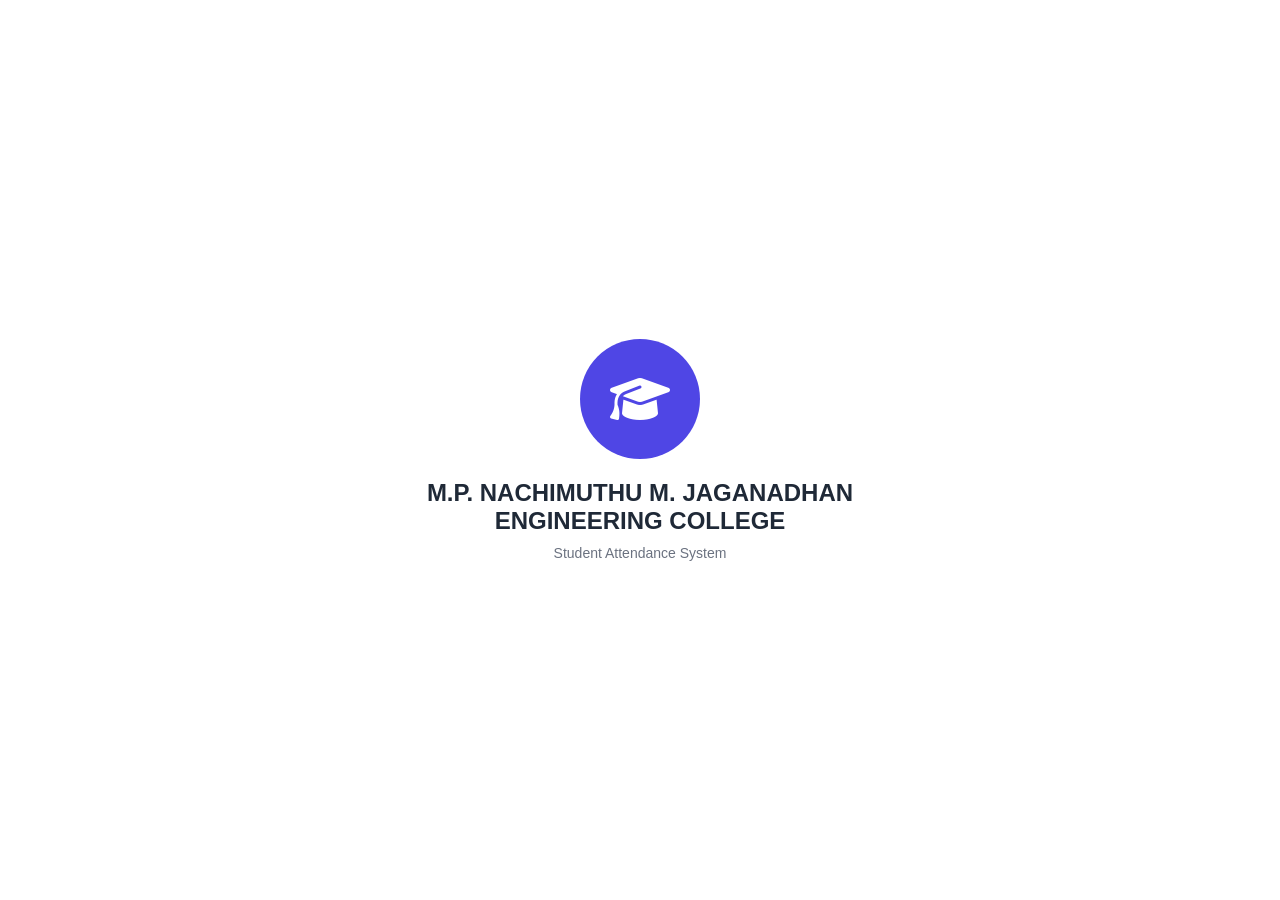
==== commit 5e5b3c93: "Add files via upload" ====
--- a/index.html
+++ b/index.html
@@ -1,1220 +1,1096 @@
-<!DOCTYPE html>
-<html lang="en">
-<head>
-<meta charset="UTF-8"/>
-<meta name="viewport" content="width=device-width, initial-scale=1.0, maximum-scale=1.0"/>
-<title>MPNMJEC – Attendance System</title>
-<link href="https://fonts.googleapis.com/css2?family=Poppins:wght@300;400;500;600;700&family=Rajdhani:wght@600;700&display=swap" rel="stylesheet"/>
-<link href="https://cdnjs.cloudflare.com/ajax/libs/font-awesome/6.5.0/css/all.min.css" rel="stylesheet"/>
-<style>
-:root{
-  --primary:#1565c0;--primary-light:#1976d2;--primary-dark:#0d47a1;
-  --accent:#ff6f00;--accent-light:#ffa726;
-  --success:#2e7d32;--danger:#c62828;--warn:#f57f17;
-  --bg:#f0f4ff;--card:#fff;--text:#1a1a2e;--muted:#607080;
-  --border:#dde3f0;--nav-h:60px;--header-h:64px;
-  --shadow:0 2px 16px rgba(21,101,192,.12);
-}
-[data-theme="dark"]{
-  --bg:#0f1626;--card:#1a2440;--text:#e8eaf6;--muted:#8899bb;
-  --border:#253058;--shadow:0 2px 16px rgba(0,0,0,.4);
-}
-*{box-sizing:border-box;margin:0;padding:0;-webkit-tap-highlight-color:transparent}
-body{font-family:'Poppins',sans-serif;background:var(--bg);color:var(--text);min-height:100vh;overflow-x:hidden;transition:background .3s,color .3s}
-/* ─── SCREENS ─── */
-.screen{display:none;flex-direction:column;min-height:100vh;padding-bottom:var(--nav-h)}
-.screen.active{display:flex}
-/* ─── SPLASH ─── */
-#screen-splash{align-items:center;justify-content:center;background:linear-gradient(145deg,#0d47a1 0%,#1565c0 50%,#1976d2 100%)}
-.splash-logo{width:110px;height:110px;background:#fff;border-radius:50%;display:flex;align-items:center;justify-content:center;margin-bottom:24px;box-shadow:0 0 0 12px rgba(255,255,255,.15)}
-.splash-logo i{font-size:54px;color:var(--primary-dark)}
-.splash-title{color:#fff;font-family:'Rajdhani',sans-serif;font-size:22px;text-align:center;line-height:1.3;padding:0 20px}
-.splash-sub{color:rgba(255,255,255,.7);font-size:13px;text-align:center;margin-top:8px;padding:0 30px}
-.splash-bar{width:120px;height:4px;background:rgba(255,255,255,.2);border-radius:4px;margin-top:32px;overflow:hidden}
-.splash-fill{height:100%;background:#fff;border-radius:4px;animation:fill 2.5s linear forwards}
-@keyframes fill{from{width:0}to{width:100%}}
-/* ─── HEADER ─── */
-.app-header{background:var(--primary);color:#fff;padding:10px 16px;display:flex;align-items:center;gap:10px;position:sticky;top:0;z-index:100;box-shadow:0 2px 8px rgba(0,0,0,.2)}
-.app-header .logo-sm{width:38px;height:38px;background:rgba(255,255,255,.15);border-radius:50%;display:flex;align-items:center;justify-content:center;flex-shrink:0}
-.app-header h1{font-size:12px;font-weight:600;line-height:1.3}
-.app-header h2{font-size:10px;font-weight:400;opacity:.8;line-height:1.3}
-.header-right{margin-left:auto;display:flex;gap:8px}
-.icon-btn{width:34px;height:34px;background:rgba(255,255,255,.15);border:none;border-radius:50%;color:#fff;cursor:pointer;display:flex;align-items:center;justify-content:center;font-size:15px;transition:.2s}
-.icon-btn:active{background:rgba(255,255,255,.3)}
-/* ─── BOTTOM NAV ─── */
-.bottom-nav{position:fixed;bottom:0;left:0;right:0;height:var(--nav-h);background:var(--card);border-top:1px solid var(--border);display:flex;z-index:200;box-shadow:0 -2px 12px rgba(0,0,0,.08)}
-.nav-item{flex:1;display:flex;flex-direction:column;align-items:center;justify-content:center;gap:3px;cursor:pointer;color:var(--muted);font-size:10px;font-weight:500;transition:.2s;border:none;background:none}
-.nav-item i{font-size:20px}
-.nav-item.active{color:var(--primary)}
-/* ─── LOGIN PAGE ─── */
-#screen-login{align-items:stretch;justify-content:flex-start;background:var(--bg)}
-.login-body{padding:20px 16px;flex:1}
-.role-grid{display:grid;grid-template-columns:1fr 1fr;gap:12px;margin-bottom:24px}
-.role-card{background:var(--card);border:2px solid var(--border);border-radius:14px;padding:18px 12px;text-align:center;cursor:pointer;transition:.2s;box-shadow:var(--shadow)}
-.role-card.selected{border-color:var(--primary);background:#e3f0ff}
-[data-theme="dark"] .role-card.selected{background:#1a2e50}
-.role-card i{font-size:28px;color:var(--primary);margin-bottom:8px;display:block}
-.role-card span{font-size:13px;font-weight:600}
-.form-group{margin-bottom:16px}
-.form-group label{display:block;font-size:12px;font-weight:600;color:var(--muted);margin-bottom:6px;text-transform:uppercase;letter-spacing:.5px}
-.form-group input{width:100%;padding:12px 14px;border:1.5px solid var(--border);border-radius:10px;background:var(--card);color:var(--text);font-size:15px;font-family:'Poppins',sans-serif;outline:none;transition:.2s}
-.form-group input:focus{border-color:var(--primary);box-shadow:0 0 0 3px rgba(21,101,192,.1)}
-.btn{width:100%;padding:14px;border:none;border-radius:12px;font-size:15px;font-weight:600;cursor:pointer;transition:.2s;font-family:'Poppins',sans-serif}
-.btn-primary{background:linear-gradient(135deg,var(--primary),var(--primary-light));color:#fff;box-shadow:0 4px 12px rgba(21,101,192,.3)}
-.btn-primary:active{transform:scale(.98)}
-.btn-danger{background:linear-gradient(135deg,var(--danger),#e53935);color:#fff}
-.btn-success{background:linear-gradient(135deg,var(--success),#43a047);color:#fff}
-.error-msg{color:var(--danger);font-size:12px;margin-top:8px;display:none;text-align:center}
-/* ─── DASHBOARD ─── */
-.dash-body{padding:16px;flex:1;overflow-y:auto}
-.welcome-card{background:linear-gradient(135deg,var(--primary),var(--primary-light));border-radius:16px;padding:20px;margin-bottom:20px;color:#fff}
-.welcome-card h3{font-size:18px;font-weight:700}
-.welcome-card p{font-size:12px;opacity:.85;margin-top:4px}
-.role-badge{display:inline-block;background:rgba(255,255,255,.2);padding:3px 10px;border-radius:20px;font-size:11px;margin-top:8px;font-weight:600}
-.menu-grid{display:grid;grid-template-columns:1fr 1fr;gap:12px}
-.menu-card{background:var(--card);border-radius:16px;padding:20px 16px;display:flex;flex-direction:column;align-items:center;gap:10px;cursor:pointer;box-shadow:var(--shadow);border:1.5px solid var(--border);transition:.2s}
-.menu-card:active{transform:scale(.96)}
-.menu-card .mc-icon{width:52px;height:52px;border-radius:14px;display:flex;align-items:center;justify-content:center;font-size:24px}
-.mc-blue{background:#e3f0ff;color:#1565c0}
-.mc-orange{background:#fff3e0;color:#e65100}
-.mc-green{background:#e8f5e9;color:#2e7d32}
-.mc-purple{background:#f3e5f5;color:#6a1b9a}
-.menu-card span{font-size:13px;font-weight:600;text-align:center}
-/* ─── SECTION PAGES ─── */
-.page-header{background:var(--primary);color:#fff;padding:14px 16px;display:flex;align-items:center;gap:12px}
-.back-btn{width:34px;height:34px;background:rgba(255,255,255,.15);border:none;border-radius:50%;color:#fff;cursor:pointer;display:flex;align-items:center;justify-content:center;font-size:16px}
-.page-header h2{font-size:16px;font-weight:700}
-.page-body{padding:16px;flex:1;overflow-y:auto}
-/* ─── CARDS ─── */
-.card{background:var(--card);border-radius:14px;padding:16px;margin-bottom:14px;box-shadow:var(--shadow);border:1px solid var(--border)}
-.card h4{font-size:14px;font-weight:700;margin-bottom:10px;color:var(--text)}
-/* ─── CIRCLE PROGRESS ─── */
-.circle-wrap{display:flex;flex-direction:column;align-items:center;margin:16px 0}
-.circle-progress{position:relative;width:120px;height:120px}
-.circle-progress svg{transform:rotate(-90deg)}
-.circle-bg{fill:none;stroke:var(--border);stroke-width:10}
-.circle-fg{fill:none;stroke-width:10;stroke-linecap:round;transition:stroke-dashoffset .8s ease}
-.circle-text{position:absolute;inset:0;display:flex;flex-direction:column;align-items:center;justify-content:center}
-.circle-text .pct{font-size:24px;font-weight:700;color:var(--text)}
-.circle-text .lbl{font-size:10px;color:var(--muted)}
-/* ─── TABLE ─── */
-.tbl-wrap{overflow-x:auto;border-radius:10px;border:1px solid var(--border)}
-table{width:100%;border-collapse:collapse;font-size:12px}
-th{background:var(--primary);color:#fff;padding:10px 8px;text-align:left;font-weight:600;white-space:nowrap}
-td{padding:9px 8px;border-bottom:1px solid var(--border);color:var(--text)}
-tr:last-child td{border-bottom:none}
-tr:nth-child(even) td{background:rgba(21,101,192,.03)}
-/* ─── TAGS ─── */
-.tag{display:inline-block;padding:2px 8px;border-radius:20px;font-size:11px;font-weight:600}
-.tag-present{background:#e8f5e9;color:#2e7d32}
-.tag-absent{background:#ffebee;color:#c62828}
-.tag-od{background:#e3f2fd;color:#1565c0}
-.tag-pass{background:#e8f5e9;color:#2e7d32}
-.tag-fail{background:#ffebee;color:#c62828}
-/* ─── SELECT ─── */
-select{width:100%;padding:11px 14px;border:1.5px solid var(--border);border-radius:10px;background:var(--card);color:var(--text);font-size:14px;font-family:'Poppins',sans-serif;outline:none;margin-bottom:12px;appearance:none;background-image:url("data:image/svg+xml,%3Csvg xmlns='http://www.w3.org/2000/svg' width='12' height='8'%3E%3Cpath d='M1 1l5 5 5-5' stroke='%23607080' stroke-width='2' fill='none' stroke-linecap='round'/%3E%3C/svg%3E");background-repeat:no-repeat;background-position:right 14px center}
-/* ─── SEARCH BAR ─── */
-.search-bar{position:relative;margin-bottom:14px}
-.search-bar input{width:100%;padding:11px 14px 11px 40px;border:1.5px solid var(--border);border-radius:10px;background:var(--card);color:var(--text);font-size:14px;font-family:'Poppins',sans-serif;outline:none}
-.search-bar i{position:absolute;left:13px;top:50%;transform:translateY(-50%);color:var(--muted);font-size:15px}
-/* ─── ATTENDANCE LIST ─── */
-.att-item{display:flex;align-items:center;gap:10px;padding:10px 0;border-bottom:1px solid var(--border)}
-.att-item:last-child{border-bottom:none}
-.att-info{flex:1}
-.att-name{font-size:13px;font-weight:600}
-.att-sub{font-size:11px;color:var(--muted)}
-.att-actions{display:flex;gap:6px}
-.att-btn{padding:5px 10px;border:1.5px solid var(--border);border-radius:8px;font-size:11px;font-weight:600;cursor:pointer;background:var(--card);color:var(--text);transition:.15s}
-.att-btn.active-p{background:#e8f5e9;border-color:#2e7d32;color:#2e7d32}
-.att-btn.active-a{background:#ffebee;border-color:#c62828;color:#c62828}
-.att-btn.active-od{background:#e3f2fd;border-color:#1565c0;color:#1565c0}
-/* ─── TIMETABLE ─── */
-.tt-table{font-size:11px}
-.tt-table th,.tt-table td{text-align:center;min-width:70px;padding:7px 4px}
-/* ─── IAT ─── */
-.iat-item{display:flex;align-items:center;gap:8px;padding:8px 0;border-bottom:1px solid var(--border)}
-.iat-item:last-child{border-bottom:none}
-.iat-mark{width:50px}
-.iat-mark input{width:100%;padding:6px 8px;border:1.5px solid var(--border);border-radius:8px;background:var(--card);color:var(--text);font-size:13px;text-align:center;font-family:'Poppins',sans-serif;outline:none}
-/* ─── CALENDAR ─── */
-.cal-grid{display:grid;grid-template-columns:repeat(7,1fr);gap:4px;text-align:center}
-.cal-head{font-size:10px;font-weight:700;color:var(--muted);padding:4px 0}
-.cal-day{font-size:11px;padding:6px 2px;border-radius:6px;cursor:pointer;font-weight:500}
-.cal-day.absent{background:#ffebee;color:#c62828}
-.cal-day.od{background:#e3f2fd;color:#1565c0}
-.cal-day.present{background:#e8f5e9;color:#2e7d32}
-.cal-day.today{font-weight:700;border:2px solid var(--primary)}
-.cal-day.empty{opacity:0}
-/* ─── REPORT ─── */
-.stat-row{display:flex;gap:10px;margin-bottom:14px}
-.stat-box{flex:1;background:var(--card);border-radius:12px;padding:12px;text-align:center;box-shadow:var(--shadow);border:1px solid var(--border)}
-.stat-box .sv{font-size:22px;font-weight:700;color:var(--primary)}
-.stat-box .sl{font-size:11px;color:var(--muted)}
-/* ─── SETTINGS ─── */
-.settings-row{display:flex;align-items:center;justify-content:space-between;padding:14px 0;border-bottom:1px solid var(--border)}
-.settings-row:last-child{border-bottom:none}
-.settings-label{font-size:14px;font-weight:600}
-.settings-sub{font-size:11px;color:var(--muted);margin-top:2px}
-.toggle{position:relative;width:46px;height:26px}
-.toggle input{opacity:0;width:0;height:0}
-.toggle-slider{position:absolute;inset:0;background:var(--border);border-radius:30px;transition:.3s;cursor:pointer}
-.toggle-slider:before{content:'';position:absolute;width:20px;height:20px;left:3px;top:3px;background:#fff;border-radius:50%;transition:.3s}
-.toggle input:checked+.toggle-slider{background:var(--primary)}
-.toggle input:checked+.toggle-slider:before{transform:translateX(20px)}
-/* ─── TOAST ─── */
-.toast{position:fixed;bottom:70px;left:50%;transform:translateX(-50%) translateY(20px);background:#323232;color:#fff;padding:10px 20px;border-radius:10px;font-size:13px;z-index:9999;opacity:0;transition:.3s;white-space:nowrap}
-.toast.show{opacity:1;transform:translateX(-50%) translateY(0)}
-/* ─── MODAL ─── */
-.modal-overlay{position:fixed;inset:0;background:rgba(0,0,0,.5);z-index:500;display:none;align-items:flex-end}
-.modal-overlay.open{display:flex}
-.modal{background:var(--card);border-radius:20px 20px 0 0;padding:24px 20px;width:100%;max-height:85vh;overflow-y:auto}
-.modal h3{font-size:17px;font-weight:700;margin-bottom:16px;text-align:center}
-/* ─── MISC ─── */
-.section-title{font-size:13px;font-weight:700;color:var(--muted);text-transform:uppercase;letter-spacing:.6px;margin-bottom:10px}
-.chip-row{display:flex;gap:8px;flex-wrap:wrap;margin-bottom:14px}
-.chip{padding:7px 14px;border-radius:20px;border:1.5px solid var(--border);background:var(--card);color:var(--text);font-size:12px;font-weight:600;cursor:pointer;transition:.2s}
-.chip.sel{background:var(--primary);border-color:var(--primary);color:#fff}
-.absent-list li{font-size:13px;padding:6px 0;border-bottom:1px solid var(--border);list-style:none}
-.bar-wrap{margin-top:10px}
-.bar-row{display:flex;align-items:center;gap:8px;margin-bottom:8px}
-.bar-label{font-size:11px;width:50px;color:var(--muted);text-align:right;flex-shrink:0}
-.bar-track{flex:1;background:var(--border);border-radius:4px;height:14px;overflow:hidden}
-.bar-fill{height:100%;border-radius:4px;transition:width .6s ease}
-.bar-val{font-size:11px;font-weight:700;width:28px;flex-shrink:0}
-.loading{text-align:center;padding:30px;color:var(--muted)}
-</style>
-</head>
-<body>
-
-<!-- ████ SPLASH ████ -->
-<div id="screen-splash" class="screen active" style="padding-bottom:0">
-  <div class="splash-logo"><i class="fas fa-university"></i></div>
-  <div class="splash-title">M.P. NACHIMUTHU M. JAGANADHAN<br>ENGINEERING COLLEGE</div>
-  <div class="splash-sub">Erode-Chennimalai Rd, Erode, Tamil Nadu 638112</div>
-  <div class="splash-bar"><div class="splash-fill"></div></div>
-</div>
-
-<!-- ████ LOGIN ████ -->
-<div id="screen-login" class="screen">
-  <div class="app-header">
-    <div class="logo-sm"><i class="fas fa-university" style="color:#fff;font-size:18px"></i></div>
-    <div><h1>MPNMJEC</h1><h2>Attendance System</h2></div>
-  </div>
-  <div class="login-body">
-    <p class="section-title" style="margin-bottom:14px">What is your role?</p>
-    <div class="role-grid" id="roleGrid">
-      <div class="role-card" data-role="student" onclick="selectRole('student',this)"><i class="fas fa-user-graduate"></i><span>Student</span></div>
-      <div class="role-card" data-role="staff" onclick="selectRole('staff',this)"><i class="fas fa-chalkboard-teacher"></i><span>Staff</span></div>
-      <div class="role-card" data-role="hod" onclick="selectRole('hod',this)"><i class="fas fa-user-tie"></i><span>HOD</span></div>
-      <div class="role-card" data-role="principal" onclick="selectRole('principal',this)"><i class="fas fa-user-shield"></i><span>Principal</span></div>
-    </div>
-    <div id="loginForm" style="display:none">
-      <div class="form-group" id="fgUser"><label id="userLabel">Username</label><input type="text" id="inUser" placeholder="Enter here"/></div>
-      <div class="form-group"><label>Password</label><input type="password" id="inPass" placeholder="Enter password"/></div>
-      <p class="error-msg" id="loginErr">Invalid credentials</p>
-      <button class="btn btn-primary" onclick="doLogin()">Login &nbsp;<i class="fas fa-sign-in-alt"></i></button>
-    </div>
-  </div>
-</div>
-
-<!-- ████ STUDENT DASHBOARD ████ -->
-<div id="screen-student" class="screen">
-  <div class="app-header">
-    <div class="logo-sm"><i class="fas fa-user-graduate" style="color:#fff;font-size:16px"></i></div>
-    <div><h1 id="stdHdrName">Student</h1><h2>Student Portal</h2></div>
-    <div class="header-right"><button class="icon-btn" onclick="showSettings()"><i class="fas fa-cog"></i></button></div>
-  </div>
-  <div class="dash-body">
-    <div class="welcome-card">
-      <h3 id="stdWelcome">Welcome!</h3>
-      <p id="stdRegNo">Reg No: –</p>
-      <span class="role-badge">Student | CSE</span>
-    </div>
-    <p class="section-title">Menu</p>
-    <div class="menu-grid">
-      <div class="menu-card" onclick="showStudentAttendance()"><div class="mc-icon mc-blue"><i class="fas fa-calendar-check"></i></div><span>Attendance</span></div>
-      <div class="menu-card" onclick="showTimetable('student')"><div class="mc-icon mc-orange"><i class="fas fa-table"></i></div><span>Time Table</span></div>
-      <div class="menu-card" onclick="showStudentIAT(1)"><div class="mc-icon mc-green"><i class="fas fa-file-alt"></i></div><span>IAT – 1</span></div>
-      <div class="menu-card" onclick="showStudentIAT(2)"><div class="mc-icon mc-purple"><i class="fas fa-file-alt"></i></div><span>IAT – 2</span></div>
-    </div>
-  </div>
-  <div id="snav" class="bottom-nav">
-    <button class="nav-item active" onclick="showScreen('student')"><i class="fas fa-home"></i><span>Home</span></button>
-    <button class="nav-item" onclick="showReport()"><i class="fas fa-chart-bar"></i><span>Report</span></button>
-    <button class="nav-item" onclick="showSettings()"><i class="fas fa-cog"></i><span>Settings</span></button>
-  </div>
-</div>
-
-<!-- ████ STAFF DASHBOARD ████ -->
-<div id="screen-staff" class="screen">
-  <div class="app-header">
-    <div class="logo-sm"><i class="fas fa-chalkboard-teacher" style="color:#fff;font-size:14px"></i></div>
-    <div><h1 id="staffHdrName">Staff</h1><h2>Staff Portal</h2></div>
-    <div class="header-right"><button class="icon-btn" onclick="showSettings()"><i class="fas fa-cog"></i></button></div>
-  </div>
-  <div class="dash-body">
-    <div class="welcome-card">
-      <h3 id="staffWelcome">Welcome!</h3>
-      <p>CSE Department</p>
-      <span class="role-badge">Staff</span>
-    </div>
-    <p class="section-title">Menu</p>
-    <div class="menu-grid">
-      <div class="menu-card" onclick="showStaffAttendance()"><div class="mc-icon mc-blue"><i class="fas fa-calendar-check"></i></div><span>Mark Attendance</span></div>
-      <div class="menu-card" onclick="showTimetable('staff')"><div class="mc-icon mc-orange"><i class="fas fa-table"></i></div><span>Time Table</span></div>
-      <div class="menu-card" onclick="showStaffIAT(1)"><div class="mc-icon mc-green"><i class="fas fa-file-alt"></i></div><span>IAT – 1</span></div>
-      <div class="menu-card" onclick="showStaffIAT(2)"><div class="mc-icon mc-purple"><i class="fas fa-file-alt"></i></div><span>IAT – 2</span></div>
-    </div>
-  </div>
-  <div class="bottom-nav">
-    <button class="nav-item active" onclick="showScreen('staff')"><i class="fas fa-home"></i><span>Home</span></button>
-    <button class="nav-item" onclick="showReport()"><i class="fas fa-chart-bar"></i><span>Report</span></button>
-    <button class="nav-item" onclick="showSettings()"><i class="fas fa-cog"></i><span>Settings</span></button>
-  </div>
-</div>
-
-<!-- ████ HOD DASHBOARD ████ -->
-<div id="screen-hod" class="screen">
-  <div class="app-header">
-    <div class="logo-sm"><i class="fas fa-user-tie" style="color:#fff;font-size:14px"></i></div>
-    <div><h1>K.N. SIVAKUMAR</h1><h2>HOD Portal</h2></div>
-    <div class="header-right"><button class="icon-btn" onclick="showSettings()"><i class="fas fa-cog"></i></button></div>
-  </div>
-  <div class="dash-body">
-    <div class="welcome-card">
-      <h3>Welcome, HOD!</h3>
-      <p>CSE Department</p>
-      <span class="role-badge">HOD</span>
-    </div>
-    <p class="section-title">Menu</p>
-    <div class="menu-grid">
-      <div class="menu-card" onclick="showHodAttendance()"><div class="mc-icon mc-blue"><i class="fas fa-calendar-check"></i></div><span>Attendance</span></div>
-      <div class="menu-card" onclick="showTimetable('hod')"><div class="mc-icon mc-orange"><i class="fas fa-table"></i></div><span>Time Table</span></div>
-      <div class="menu-card" onclick="showHodIAT()"><div class="mc-icon mc-green"><i class="fas fa-file-alt"></i></div><span>IAT Reports</span></div>
-      <div class="menu-card" onclick="showReport()"><div class="mc-icon mc-purple"><i class="fas fa-chart-bar"></i></div><span>Report</span></div>
-    </div>
-  </div>
-  <div class="bottom-nav">
-    <button class="nav-item active" onclick="showScreen('hod')"><i class="fas fa-home"></i><span>Home</span></button>
-    <button class="nav-item" onclick="showReport()"><i class="fas fa-chart-bar"></i><span>Report</span></button>
-    <button class="nav-item" onclick="showSettings()"><i class="fas fa-cog"></i><span>Settings</span></button>
-  </div>
-</div>
-
-<!-- ████ PRINCIPAL DASHBOARD ████ -->
-<div id="screen-principal" class="screen">
-  <div class="app-header">
-    <div class="logo-sm"><i class="fas fa-user-shield" style="color:#fff;font-size:14px"></i></div>
-    <div><h1>DR. RAMESH</h1><h2>Principal Portal</h2></div>
-    <div class="header-right"><button class="icon-btn" onclick="showSettings()"><i class="fas fa-cog"></i></button></div>
-  </div>
-  <div class="dash-body">
-    <div class="welcome-card">
-      <h3>Welcome, Principal!</h3>
-      <p>M.P. NACHIMUTHU M. JAGANADHAN ENGINEERING COLLEGE</p>
-      <span class="role-badge">Principal</span>
-    </div>
-    <p class="section-title">Menu</p>
-    <div class="menu-grid">
-      <div class="menu-card" onclick="showPrincipalAttendance()"><div class="mc-icon mc-blue"><i class="fas fa-calendar-check"></i></div><span>Attendance</span></div>
-      <div class="menu-card" onclick="showTimetable('principal')"><div class="mc-icon mc-orange"><i class="fas fa-table"></i></div><span>Time Table</span></div>
-      <div class="menu-card" onclick="showHodIAT()"><div class="mc-icon mc-green"><i class="fas fa-file-alt"></i></div><span>IAT Reports</span></div>
-      <div class="menu-card" onclick="showReport()"><div class="mc-icon mc-purple"><i class="fas fa-chart-bar"></i></div><span>Full Report</span></div>
-    </div>
-  </div>
-  <div class="bottom-nav">
-    <button class="nav-item active" onclick="showScreen('principal')"><i class="fas fa-home"></i><span>Home</span></button>
-    <button class="nav-item" onclick="showReport()"><i class="fas fa-chart-bar"></i><span>Report</span></button>
-    <button class="nav-item" onclick="showSettings()"><i class="fas fa-cog"></i><span>Settings</span></button>
-  </div>
-</div>
-
-<!-- ████ SUB-SCREENS ████ -->
-
-<!-- Student Attendance -->
-<div id="screen-std-att" class="screen">
-  <div class="page-header"><button class="back-btn" onclick="goBack()"><i class="fas fa-arrow-left"></i></button><h2>My Attendance</h2></div>
-  <div class="page-body" id="stdAttBody"></div>
-  <div class="bottom-nav">
-    <button class="nav-item" onclick="goBack()"><i class="fas fa-home"></i><span>Home</span></button>
-    <button class="nav-item" onclick="showReport()"><i class="fas fa-chart-bar"></i><span>Report</span></button>
-    <button class="nav-item" onclick="showSettings()"><i class="fas fa-cog"></i><span>Settings</span></button>
-  </div>
-</div>
-
-<!-- Timetable -->
-<div id="screen-timetable" class="screen">
-  <div class="page-header"><button class="back-btn" onclick="goBack()"><i class="fas fa-arrow-left"></i></button><h2>Time Table</h2><span id="ttEditBtn" style="margin-left:auto"></span></div>
-  <div class="page-body" id="ttBody"></div>
-  <div class="bottom-nav">
-    <button class="nav-item" onclick="goBack()"><i class="fas fa-home"></i><span>Home</span></button>
-    <button class="nav-item" onclick="showReport()"><i class="fas fa-chart-bar"></i><span>Report</span></button>
-    <button class="nav-item" onclick="showSettings()"><i class="fas fa-cog"></i><span>Settings</span></button>
-  </div>
-</div>
-
-<!-- Student IAT -->
-<div id="screen-std-iat" class="screen">
-  <div class="page-header"><button class="back-btn" onclick="goBack()"><i class="fas fa-arrow-left"></i></button><h2 id="stdIatTitle">IAT Marks</h2></div>
-  <div class="page-body" id="stdIatBody"></div>
-  <div class="bottom-nav">
-    <button class="nav-item" onclick="goBack()"><i class="fas fa-home"></i><span>Home</span></button>
-    <button class="nav-item" onclick="showReport()"><i class="fas fa-chart-bar"></i><span>Report</span></button>
-    <button class="nav-item" onclick="showSettings()"><i class="fas fa-cog"></i><span>Settings</span></button>
-  </div>
-</div>
-
-<!-- Staff Attendance -->
-<div id="screen-staff-att" class="screen">
-  <div class="page-header"><button class="back-btn" onclick="goBack()"><i class="fas fa-arrow-left"></i></button><h2>Mark Attendance</h2></div>
-  <div class="page-body" id="staffAttBody"></div>
-  <div class="bottom-nav">
-    <button class="nav-item" onclick="goBack()"><i class="fas fa-home"></i><span>Home</span></button>
-    <button class="nav-item" onclick="showReport()"><i class="fas fa-chart-bar"></i><span>Report</span></button>
-    <button class="nav-item" onclick="showSettings()"><i class="fas fa-cog"></i><span>Settings</span></button>
-  </div>
-</div>
-
-<!-- Staff IAT -->
-<div id="screen-staff-iat" class="screen">
-  <div class="page-header"><button class="back-btn" onclick="goBack()"><i class="fas fa-arrow-left"></i></button><h2 id="staffIatTitle">Enter IAT Marks</h2></div>
-  <div class="page-body" id="staffIatBody"></div>
-  <div class="bottom-nav">
-    <button class="nav-item" onclick="goBack()"><i class="fas fa-home"></i><span>Home</span></button>
-    <button class="nav-item" onclick="showReport()"><i class="fas fa-chart-bar"></i><span>Report</span></button>
-    <button class="nav-item" onclick="showSettings()"><i class="fas fa-cog"></i><span>Settings</span></button>
-  </div>
-</div>
-
-<!-- HOD Attendance -->
-<div id="screen-hod-att" class="screen">
-  <div class="page-header"><button class="back-btn" onclick="goBack()"><i class="fas fa-arrow-left"></i></button><h2>Attendance (HOD View)</h2></div>
-  <div class="page-body" id="hodAttBody"></div>
-  <div class="bottom-nav">
-    <button class="nav-item" onclick="goBack()"><i class="fas fa-home"></i><span>Home</span></button>
-    <button class="nav-item" onclick="showReport()"><i class="fas fa-chart-bar"></i><span>Report</span></button>
-    <button class="nav-item" onclick="showSettings()"><i class="fas fa-cog"></i><span>Settings</span></button>
-  </div>
-</div>
-
-<!-- HOD IAT -->
-<div id="screen-hod-iat" class="screen">
-  <div class="page-header"><button class="back-btn" onclick="goBack()"><i class="fas fa-arrow-left"></i></button><h2>IAT Reports</h2></div>
-  <div class="page-body" id="hodIatBody"></div>
-  <div class="bottom-nav">
-    <button class="nav-item" onclick="goBack()"><i class="fas fa-home"></i><span>Home</span></button>
-    <button class="nav-item" onclick="showReport()"><i class="fas fa-chart-bar"></i><span>Report</span></button>
-    <button class="nav-item" onclick="showSettings()"><i class="fas fa-cog"></i><span>Settings</span></button>
-  </div>
-</div>
-
-<!-- Report -->
-<div id="screen-report" class="screen">
-  <div class="page-header"><button class="back-btn" onclick="goBack()"><i class="fas fa-arrow-left"></i></button><h2>Report</h2></div>
-  <div class="page-body" id="reportBody"></div>
-  <div class="bottom-nav">
-    <button class="nav-item" onclick="goBack()"><i class="fas fa-home"></i><span>Home</span></button>
-    <button class="nav-item active" onclick="showReport()"><i class="fas fa-chart-bar"></i><span>Report</span></button>
-    <button class="nav-item" onclick="showSettings()"><i class="fas fa-cog"></i><span>Settings</span></button>
-  </div>
-</div>
-
-<!-- Settings -->
-<div id="screen-settings" class="screen">
-  <div class="page-header"><button class="back-btn" onclick="goBack()"><i class="fas fa-arrow-left"></i></button><h2>Settings</h2></div>
-  <div class="page-body" id="settingsBody"></div>
-  <div class="bottom-nav">
-    <button class="nav-item" onclick="goBack()"><i class="fas fa-home"></i><span>Home</span></button>
-    <button class="nav-item" onclick="showReport()"><i class="fas fa-chart-bar"></i><span>Report</span></button>
-    <button class="nav-item active" onclick="showSettings()"><i class="fas fa-cog"></i><span>Settings</span></button>
-  </div>
-</div>
-
-<!-- Toast -->
-<div class="toast" id="toast"></div>
-
-<!-- Modal -->
-<div class="modal-overlay" id="modalOverlay" onclick="closeModal(event)">
-  <div class="modal" id="modalBox"></div>
-</div>
-
-<script>
-// ════════════════════════════════════════════
-//  DATA
-// ════════════════════════════════════════════
-const STUDENTS = {
-  '2': [
-    {id:'731724104001',name:'ABBU G YUVARAJ'},{id:'731724104002',name:'ABINAYA S'},
-    {id:'731724104003',name:'ABINAYA V'},{id:'731724104004',name:'ARAVINDHAN K'},
-    {id:'731724104005',name:'ARCHANA J'},{id:'731724104006',name:'AYESHA REENA S'},
-    {id:'731724104007',name:'BHARANI P'},{id:'731724104009',name:'DEEPA K'},
-    {id:'731724104010',name:'DEEPIKA K'},{id:'731724104011',name:'DEVADHARSHINI B'},
-    {id:'731724104012',name:'ELAMATHI V R'},{id:'731724104013',name:'GAYATHRI K'},
-    {id:'731724104014',name:'GNANAKANNAN K'},{id:'731724104015',name:'GOKUL PRASAD K'},
-    {id:'731724104016',name:'GUNARANJANI A'},{id:'731724104017',name:'GUNASREE S'},
-    {id:'731724104018',name:'INDHUMATHI K'},{id:'731724104019',name:'JAYAKUMAR J'},
-    {id:'731724104020',name:'KAVINPRIYAN M'},{id:'731724104021',name:'KAVITHA P'},
-    {id:'731724104022',name:'KAVYA K'},{id:'731724104023',name:'KRISHNASAMY K'},
-    {id:'731724104024',name:'MAHALAKSHMI K'},{id:'731724104025',name:'MALAR VIZHI N'},
-    {id:'731724104026',name:'MUTHULA E'},{id:'731724104027',name:'MONIKA S'},
-    {id:'731724104028',name:'MYTHILI M'},{id:'731724104029',name:'NANDHINI R'},
-    {id:'731724104030',name:'PAVITHRA B'},{id:'731724104031',name:'PONRAJ P'},
-    {id:'731724104032',name:'POOJASHREE P'},{id:'731724104033',name:'PRAKASH V'},
-    {id:'731724104034',name:'PRIYADHARSHINI C'},{id:'731724104035',name:'SABANA S'},
-    {id:'731724104036',name:'SABARISH P'},{id:'731724104037',name:'SABARISHANKAR K'},
-    {id:'731724104038',name:'SADHISH P'},{id:'731724104039',name:'SATHISH M'},
-    {id:'731724104040',name:'SAUBAL B'},{id:'731724104042',name:'SHARMILA A'},
-    {id:'731724104043',name:'SHOBANA B S'},{id:'731724104044',name:'SRIJA V'},
-    {id:'731724104045',name:'SUTHESH M'},{id:'731724104046',name:'THAVAGAR T'},
-    {id:'731724104047',name:'THENNARASU G'},{id:'731724104048',name:'VAASHINI S'},
-    {id:'731724104049',name:'VIDHYA V'},{id:'731724104050',name:'VIMAL S'},
-    {id:'731724104051',name:'YAZHINI'},{id:'731724104052',name:'YOGESHWARI G'},
-    {id:'731724104053',name:'YUKESH M'}
-  ],
-  '3': [
-    {id:'731723104001',name:'YUVARAJ'},{id:'731723104002',name:'ABINA'},
-    {id:'731723104003',name:'ANAYA V'},{id:'731723104004',name:'ARAHAN'}
-  ],
-  '4': [
-    {id:'731722104001',name:'ROJA'},{id:'731722104002',name:'POOJA'},
-    {id:'731722104003',name:'RAJU'},{id:'731722104004',name:'MANHA'}
-  ]
-};
-
-const STAFF_USERS = ['d.suganthi','s.raghul','n.ashok kumar','k.n.sivakumar',
-  'b.yuva raj','k.singaravelan','s.dineshkumar','a.nooralshaba','k.r.mohanapriya'];
-
-const SUBJECTS = {
-  '2': [{code:'CS2301',name:'Data Structures'},{code:'CS2302',name:'DBMS'},{code:'CS2303',name:'OS'},
-         {code:'CS2304',name:'Computer Networks'},{code:'CS2305',name:'Web Technology'}],
-  '3': [{code:'CS3301',name:'Software Engineering'},{code:'CS3302',name:'Compiler Design'},
-         {code:'CS3303',name:'Machine Learning'},{code:'CS3304',name:'Cloud Computing'}],
-  '4': [{code:'CS4301',name:'Cryptography'},{code:'CS4302',name:'Big Data'},{code:'CS4303',name:'IoT'}]
-};
-
-const DAYS = ['Monday','Tuesday','Wednesday','Thursday','Friday','Saturday'];
-const HOURS = ['8:00','9:00','10:00','11:00','12:00','1:00','2:00','3:00'];
-
-// ════════════════════════════════════════════
-//  STATE
-// ════════════════════════════════════════════
-let currentRole = '', currentUser = '', currentRegno = '', prevScreen = '';
-let attData = {}, iatData = {}, ttData = {};
-let darkMode = false;
-
-function ls(k,v){if(v===undefined)return JSON.parse(localStorage.getItem(k)||'null');localStorage.setItem(k,JSON.stringify(v))}
-
-function loadState(){
-  attData = ls('att') || {};
-  iatData = ls('iat') || {};
-  ttData = ls('tt') || buildDefaultTT();
-  darkMode = ls('dark') || false;
-  if(darkMode) document.documentElement.setAttribute('data-theme','dark');
-}
-
-function buildDefaultTT(){
-  const t={};
-  ['2','3','4'].forEach(yr=>{
-    t[yr]={};
-    DAYS.forEach(d=>{
-      t[yr][d]={};
-      HOURS.forEach((h,i)=>{
-        const sub = SUBJECTS[yr][i%SUBJECTS[yr].length];
-        const staff = STAFF_USERS[i%STAFF_USERS.length];
-        t[yr][d][h]={code:sub.code,name:sub.name,staff};
-      });
-    });
-  });
-  return t;
-}
-
-// ════════════════════════════════════════════
-//  SPLASH
-// ════════════════════════════════════════════
-window.addEventListener('load',()=>{
-  loadState();
-  setTimeout(()=>{showScreen('login');},2800);
-});
-
-// ════════════════════════════════════════════
-//  SCREEN NAV
-// ════════════════════════════════════════════
-function showScreen(id){
-  prevScreen = document.querySelector('.screen.active')?.id.replace('screen-','')||'';
-  document.querySelectorAll('.screen').forEach(s=>s.classList.remove('active'));
-  document.getElementById('screen-'+id).classList.add('active');
-  window.scrollTo(0,0);
-}
-function goBack(){
-  if(prevScreen) showScreen(prevScreen);
-  else showScreen(currentRole);
-}
-
-// ════════════════════════════════════════════
-//  LOGIN
-// ════════════════════════════════════════════
-function selectRole(role, el){
-  document.querySelectorAll('.role-card').forEach(c=>c.classList.remove('selected'));
-  el.classList.add('selected');
-  currentRole = role;
-  document.getElementById('loginForm').style.display='block';
-  const lbl = document.getElementById('userLabel');
-  const uf = document.getElementById('fgUser');
-  if(role==='student'){lbl.textContent='Register Number'; uf.style.display='block';}
-  else{lbl.textContent='Username'; uf.style.display='block';}
-  document.getElementById('inUser').value='';
-  document.getElementById('inPass').value='';
-  document.getElementById('loginErr').style.display='none';
-}
-
-function doLogin(){
-  const u = document.getElementById('inUser').value.trim().toLowerCase();
-  const p = document.getElementById('inPass').value.trim();
-  const err = document.getElementById('loginErr');
-  err.style.display='none';
-
-  if(currentRole==='student'){
-    const allS=[...STUDENTS['2'],...STUDENTS['3'],...STUDENTS['4']];
-    const found=allS.find(s=>s.id===u||s.id.toLowerCase()===u);
-    if(!found){err.textContent='Invalid Register Number';err.style.display='block';return;}
-    if(p!=='cc2cse'){err.textContent='Wrong Password';err.style.display='block';return;}
-    currentUser=found.name; currentRegno=found.id;
-    document.getElementById('stdHdrName').textContent=found.name;
-    document.getElementById('stdWelcome').textContent='Hello, '+found.name+'!';
-    document.getElementById('stdRegNo').textContent='Reg No: '+found.id;
-    showScreen('student');
-  } else if(currentRole==='staff'){
-    if(!STAFF_USERS.includes(u)||p!=='235689'){err.textContent='Invalid login';err.style.display='block';return;}
-    currentUser=u;
-    document.getElementById('staffHdrName').textContent=u.toUpperCase();
-    document.getElementById('staffWelcome').textContent='Hello, '+u+'!';
-    showScreen('staff');
-  } else if(currentRole==='hod'){
-    if(u!=='k.n.sivakumar'||p!=='hod@cse'){err.textContent='Invalid login';err.style.display='block';return;}
-    currentUser=u; showScreen('hod');
-  } else if(currentRole==='principal'){
-    if(u!=='dr.ramesh'||p!=='mpnmj@cse'){err.textContent='Invalid login';err.style.display='block';return;}
-    currentUser=u; showScreen('principal');
-  }
-}
-
-// ════════════════════════════════════════════
-//  STUDENT ATTENDANCE
-// ════════════════════════════════════════════
-function showStudentAttendance(){
-  prevScreen=currentRole;
-  const body=document.getElementById('stdAttBody');
-  // get this student's data across all records
-  const reg=currentRegno;
-  let total=0,present=0,absentDates=[],odDates=[];
-  Object.keys(attData).forEach(dateKey=>{
-    ['morning','afternoon'].forEach(ses=>{
-      const rec=attData[dateKey]?.[ses];
-      if(!rec) return;
-      const entry=rec.find(r=>r.id===reg);
-      if(!entry) return;
-      total++;
-      if(entry.status==='A'){absentDates.push(dateKey+' '+ses);}
-      else if(entry.status==='OD'){odDates.push(dateKey+' '+ses);}
-      else present++;
-    });
-  });
-  // mock some data if none
-  if(total===0){total=40;present=32;absentDates=['2025-01-10 morning','2025-01-15 afternoon'];odDates=['2025-01-20 morning'];}
-  const pct=total?Math.round(present/total*100):0;
-  const r=54,circ=2*Math.PI*r;
-  const dashOffset=circ-(pct/100)*circ;
-  const col=pct>=75?'#2e7d32':pct>=60?'#f57f17':'#c62828';
-
-  body.innerHTML=`
-  <div class="card">
-    <h4><i class="fas fa-chart-pie" style="color:var(--primary)"></i> Attendance Overview</h4>
-    <div class="circle-wrap">
-      <div class="circle-progress">
-        <svg width="120" height="120" viewBox="0 0 120 120">
-          <circle class="circle-bg" cx="60" cy="60" r="${r}"/>
-          <circle class="circle-fg" cx="60" cy="60" r="${r}" stroke="${col}"
-            stroke-dasharray="${circ}" stroke-dashoffset="${dashOffset}"/>
-        </svg>
-        <div class="circle-text"><span class="pct">${pct}%</span><span class="lbl">Present</span></div>
-      </div>
-    </div>
-    <div style="display:flex;justify-content:space-around;margin-top:10px">
-      <div style="text-align:center"><div style="font-size:18px;font-weight:700;color:#2e7d32">${present}</div><div style="font-size:11px;color:var(--muted)">Present</div></div>
-      <div style="text-align:center"><div style="font-size:18px;font-weight:700;color:#c62828">${absentDates.length}</div><div style="font-size:11px;color:var(--muted)">Absent</div></div>
-      <div style="text-align:center"><div style="font-size:18px;font-weight:700;color:#1565c0">${odDates.length}</div><div style="font-size:11px;color:var(--muted)">On Duty</div></div>
-    </div>
-  </div>
-  <div class="card">
-    <h4><i class="fas fa-times-circle" style="color:#c62828"></i> Absent Dates</h4>
-    <ul class="absent-list">${absentDates.length?absentDates.map(d=>`<li>${d}</li>`).join(''):'<li>No absent records</li>'}</ul>
-  </div>
-  <div class="card">
-    <h4><i class="fas fa-info-circle" style="color:#1565c0"></i> On Duty Dates</h4>
-    <ul class="absent-list">${odDates.length?odDates.map(d=>`<li>${d}</li>`).join(''):'<li>No OD records</li>'}</ul>
-  </div>`;
-  showScreen('std-att');
-}
-
-// ════════════════════════════════════════════
-//  TIMETABLE
-// ════════════════════════════════════════════
-function showTimetable(role){
-  prevScreen=role;
-  const body=document.getElementById('ttBody');
-  const editBtn=document.getElementById('ttEditBtn');
-  editBtn.innerHTML='';
-
-  const makeTable=(yr)=>{
-    const tt=ttData[yr]||{};
-    let html=`<div class="card"><h4>CSE ${yr}${yr==='2'?'nd':yr==='3'?'rd':'th'} Year</h4><div class="tbl-wrap"><table class="tt-table"><thead><tr><th>Day/Hr</th>${HOURS.map(h=>`<th>${h}</th>`).join('')}</tr></thead><tbody>`;
-    DAYS.forEach(d=>{
-      html+=`<tr><td style="font-weight:700;white-space:nowrap">${d.slice(0,3)}</td>`;
-      HOURS.forEach(h=>{
-        const c=tt[d]?.[h];
-        html+=`<td style="cursor:${role==='hod'?'pointer':'default'}" ${role==='hod'?`onclick="editCell('${yr}','${d}','${h}')"`:''}>${c?`<b>${c.code}</b><br><span style="color:var(--muted);font-size:9px">${c.name}</span><br><span style="color:var(--primary);font-size:9px">${c.staff}</span>`:'–'}</td>`;
-      });
-      html+=`</tr>`;
-    });
-    html+=`</tbody></table></div></div>`;
-    return html;
-  };
-
-  if(role==='student'){
-    const yr=currentRegno.startsWith('731724')?'2':currentRegno.startsWith('731723')?'3':'4';
-    body.innerHTML=makeTable(yr);
-  } else {
-    body.innerHTML=`<div class="chip-row" id="ttYrChip">
-      <div class="chip sel" onclick="switchTTYear('2',this)">2nd Year</div>
-      <div class="chip" onclick="switchTTYear('3',this)">3rd Year</div>
-      <div class="chip" onclick="switchTTYear('4',this)">4th Year</div>
-    </div><div id="ttContent">${makeTable('2')}</div>`;
-  }
-  if(role==='hod'){
-    editBtn.innerHTML=`<span style="font-size:11px;color:rgba(255,255,255,.7);font-weight:600">Tap cell to edit</span>`;
-  }
-  showScreen('timetable');
-}
-window.switchTTYear=function(yr,el){
-  document.querySelectorAll('#ttYrChip .chip').forEach(c=>c.classList.remove('sel'));
-  el.classList.add('sel');
-  document.getElementById('ttContent').innerHTML=buildTTTable(yr);
-};
-function buildTTTable(yr){
-  const tt=ttData[yr]||{};
-  let html=`<div class="card"><h4>CSE ${yr}${yr==='2'?'nd':yr==='3'?'rd':'th'} Year</h4><div class="tbl-wrap"><table class="tt-table"><thead><tr><th>Day/Hr</th>${HOURS.map(h=>`<th>${h}</th>`).join('')}</tr></thead><tbody>`;
-  DAYS.forEach(d=>{
-    html+=`<tr><td style="font-weight:700">${d.slice(0,3)}</td>`;
-    HOURS.forEach(h=>{
-      const c=tt[d]?.[h];
-      html+=`<td style="cursor:pointer" onclick="editCell('${yr}','${d}','${h}')">${c?`<b>${c.code}</b><br><span style="font-size:9px;color:var(--muted)">${c.name}</span>`:'–'}</td>`;
-    });
-    html+=`</tr>`;
-  });
-  html+=`</tbody></table></div></div>`;
-  return html;
-}
-window.editCell=function(yr,day,hr){
-  if(currentRole!=='hod') return;
-  const c=ttData[yr]?.[day]?.[hr]||{};
-  openModal(`<h3>Edit – ${day} ${hr}</h3>
-    <div class="form-group"><label>Subject Code</label><input id="ec_code" value="${c.code||''}" placeholder="e.g. CS2301"/></div>
-    <div class="form-group"><label>Subject Name</label><input id="ec_name" value="${c.name||''}" placeholder="e.g. Data Structures"/></div>
-    <div class="form-group"><label>Staff Name</label><input id="ec_staff" value="${c.staff||''}" placeholder="e.g. d.suganthi"/></div>
-    <button class="btn btn-primary" onclick="saveTTCell('${yr}','${day}','${hr}')">Save</button>`);
-};
-window.saveTTCell=function(yr,day,hr){
-  if(!ttData[yr]) ttData[yr]={};
-  if(!ttData[yr][day]) ttData[yr][day]={};
-  ttData[yr][day][hr]={
-    code:document.getElementById('ec_code').value,
-    name:document.getElementById('ec_name').value,
-    staff:document.getElementById('ec_staff').value
-  };
-  ls('tt',ttData);
-  closeModal();
-  showToast('Timetable updated!');
-  document.getElementById('ttContent').innerHTML=buildTTTable(yr);
-};
-
-// ════════════════════════════════════════════
-//  STUDENT IAT
-// ════════════════════════════════════════════
-function showStudentIAT(num){
-  prevScreen=currentRole;
-  document.getElementById('stdIatTitle').textContent=`IAT – ${num} Marks`;
-  const body=document.getElementById('stdIatBody');
-  const yr=currentRegno.startsWith('731724')?'2':currentRegno.startsWith('731723')?'3':'4';
-  const subs=SUBJECTS[yr];
-  const key=`iat${num}_${yr}`;
-  const data=iatData[key]||{};
-  const myMarks=data[currentRegno]||{};
-  let html=`<div class="card"><h4>IAT – ${num} | ${currentUser}</h4><div class="tbl-wrap"><table>
-    <thead><tr><th>Subject</th><th>Code</th><th>Marks</th><th>Status</th></tr></thead><tbody>`;
-  subs.forEach(s=>{
-    const m=myMarks[s.code]||'–';
-    const pass=m!=='–'&&Number(m)>=12;
-    html+=`<tr><td>${s.name}</td><td>${s.code}</td><td><b>${m}/30</b></td><td>${m!=='–'?`<span class="tag ${pass?'tag-pass':'tag-fail'}">${pass?'Pass':'Fail'}</span>`:'–'}</td></tr>`;
-  });
-  html+=`</tbody></table></div></div>`;
-  body.innerHTML=html;
-  showScreen('std-iat');
-}
-
-// ════════════════════════════════════════════
-//  STAFF ATTENDANCE
-// ════════════════════════════════════════════
-function showStaffAttendance(){
-  prevScreen='staff';
-  const body=document.getElementById('staffAttBody');
-  const today=new Date().toISOString().split('T')[0];
-  body.innerHTML=`
-  <div class="card">
-    <p class="section-title">Select Year</p>
-    <div class="chip-row" id="attYrChip">
-      <div class="chip sel" onclick="setAttYr('2',this)">2nd Year</div>
-      <div class="chip" onclick="setAttYr('3',this)">3rd Year</div>
-      <div class="chip" onclick="setAttYr('4',this)">4th Year</div>
-    </div>
-    <p class="section-title">Session</p>
-    <div class="chip-row" id="attSesChip">
-      <div class="chip sel" onclick="setAttSes('morning',this)">Morning</div>
-      <div class="chip" onclick="setAttSes('afternoon',this)">Afternoon</div>
-    </div>
-    <div class="form-group"><label>Date</label><input type="date" id="attDate" value="${today}"/></div>
-  </div>
-  <div class="search-bar"><i class="fas fa-search"></i><input type="text" placeholder="Search student…" oninput="filterAttList(this.value)"/></div>
-  <div id="attList"></div>
-  <button class="btn btn-primary" style="margin-top:8px" onclick="submitAtt()"><i class="fas fa-check"></i> Submit Attendance</button>
-  <div class="card" style="margin-top:16px">
-    <h4>Calendar View</h4>
-    <div id="attCal"></div>
-  </div>
-  <div style="margin-top:16px">
-    <button class="btn" style="background:var(--card);border:1.5px solid var(--border);color:var(--text);margin-bottom:8px" onclick="showAddStudentModal()"><i class="fas fa-user-plus"></i> Add Student</button>
-  </div>`;
-  window._attYr='2'; window._attSes='morning';
-  renderAttList();
-  renderCal();
-  showScreen('staff-att');
-}
-window.setAttYr=function(yr,el){
-  document.querySelectorAll('#attYrChip .chip').forEach(c=>c.classList.remove('sel'));el.classList.add('sel');
-  window._attYr=yr; renderAttList();
-};
-window.setAttSes=function(ses,el){
-  document.querySelectorAll('#attSesChip .chip').forEach(c=>c.classList.remove('sel'));el.classList.add('sel');
-  window._attSes=ses; renderAttList();
-};
-function renderAttList(){
-  const yr=window._attYr||'2';
-  const stList=STUDENTS[yr]||[];
-  const body=document.getElementById('attList');
-  if(!body) return;
-  body.innerHTML=stList.map((s,i)=>`
-  <div class="att-item" id="ai_${s.id}">
-    <div class="att-info"><div class="att-name">${s.name}</div><div class="att-sub">${s.id} | CSE ${yr}${yr==='2'?'nd':yr==='3'?'rd':'th'} Year</div></div>
-    <div class="att-actions">
-      <button class="att-btn active-p" id="ab_P_${s.id}" onclick="setStatus('${s.id}','P')">P</button>
-      <button class="att-btn" id="ab_A_${s.id}" onclick="setStatus('${s.id}','A')">A</button>
-      <button class="att-btn" id="ab_OD_${s.id}" onclick="setStatus('${s.id}','OD')">OD</button>
-    </div>
-  </div>`).join('');
-  window._attStatus={};
-  stList.forEach(s=>{ window._attStatus[s.id]='P'; });
-}
-window.setStatus=function(id,st){
-  window._attStatus[id]=st;
-  ['P','A','OD'].forEach(s=>{ const b=document.getElementById(`ab_${s}_${id}`); if(b){ b.classList.remove('active-p','active-a','active-od'); }});
-  const btn=document.getElementById(`ab_${st}_${id}`);
-  if(btn) btn.classList.add(st==='P'?'active-p':st==='A'?'active-a':'active-od');
-};
-window.filterAttList=function(q){
-  document.querySelectorAll('.att-item').forEach(el=>{
-    el.style.display=el.innerText.toLowerCase().includes(q.toLowerCase())?'flex':'none';
-  });
-};
-window.submitAtt=function(){
-  const date=document.getElementById('attDate').value;
-  const ses=window._attSes;
-  if(!attData[date]) attData[date]={};
-  const yr=window._attYr;
-  const stList=STUDENTS[yr];
-  attData[date][ses]=stList.map(s=>({id:s.id,name:s.name,yr,status:window._attStatus[s.id]||'P'}));
-  ls('att',attData);
-  showToast('Attendance submitted!');
-  renderCal();
-};
-function renderCal(){
-  const el=document.getElementById('attCal');
-  if(!el) return;
-  const now=new Date();
-  const yr=now.getFullYear(), mo=now.getMonth();
-  const first=new Date(yr,mo,1).getDay();
-  const days=new Date(yr,mo+1,0).getDate();
-  const months=['Jan','Feb','Mar','Apr','May','Jun','Jul','Aug','Sep','Oct','Nov','Dec'];
-  let html=`<div style="font-weight:700;text-align:center;margin-bottom:8px">${months[mo]} ${yr}</div>
-  <div class="cal-grid">`;
-  ['Su','Mo','Tu','We','Th','Fr','Sa'].forEach(d=>html+=`<div class="cal-head">${d}</div>`);
-  for(let i=0;i<first;i++) html+=`<div class="cal-day empty"></div>`;
-  for(let d=1;d<=days;d++){
-    const dateStr=`${yr}-${String(mo+1).padStart(2,'0')}-${String(d).padStart(2,'0')}`;
-    const rec=attData[dateStr];
-    let cls='cal-day';
-    if(rec){ const s=rec.morning||rec.afternoon; if(s){ const a=s.filter(x=>x.status==='A').length; cls+= a>0?' absent':' present'; }}
-    if(d===now.getDate()) cls+=' today';
-    html+=`<div class="${cls}">${d}</div>`;
-  }
-  html+=`</div>`;
-  el.innerHTML=html;
-}
-window.showAddStudentModal=function(){
-  openModal(`<h3>Add Student</h3>
-    <div class="form-group"><label>Register Number</label><input id="ns_id" placeholder="731724104xxx"/></div>
-    <div class="form-group"><label>Full Name</label><input id="ns_name" placeholder="NAME"/></div>
-    <div class="form-group"><label>Year</label><select id="ns_yr"><option value="2">2nd Year</option><option value="3">3rd Year</option><option value="4">4th Year</option></select></div>
-    <button class="btn btn-success" onclick="addStudent()">Add</button>`);
-};
-window.addStudent=function(){
-  const id=document.getElementById('ns_id').value.trim();
-  const name=document.getElementById('ns_name').value.trim().toUpperCase();
-  const yr=document.getElementById('ns_yr').value;
-  if(!id||!name){showToast('Fill all fields');return;}
-  STUDENTS[yr].push({id,name});
-  closeModal(); showToast('Student added!'); renderAttList();
-};
-
-// ════════════════════════════════════════════
-//  STAFF IAT
-// ════════════════════════════════════════════
-function showStaffIAT(num){
-  prevScreen='staff';
-  document.getElementById('staffIatTitle').textContent=`IAT – ${num} Marks Entry`;
-  const body=document.getElementById('staffIatBody');
-  body.innerHTML=`
-  <div class="card">
-    <p class="section-title">Select Year</p>
-    <div class="chip-row" id="iatYrChip">
-      <div class="chip sel" onclick="setIatYr('2',this,${num})">2nd Year</div>
-      <div class="chip" onclick="setIatYr('3',this,${num})">3rd Year</div>
-      <div class="chip" onclick="setIatYr('4',this,${num})">4th Year</div>
-    </div>
-    <div class="form-group"><label>Subject Code</label><input id="iat_code" placeholder="CS2301"/></div>
-    <div class="form-group"><label>Subject Name</label><input id="iat_name" placeholder="Data Structures"/></div>
-    <button class="btn" style="background:var(--card);border:1.5px solid var(--primary);color:var(--primary);margin-bottom:12px" onclick="fetchIatList(${num})"><i class="fas fa-sync"></i> Fetch Student List</button>
-  </div>
-  <div id="iatList"></div>
-  <button class="btn btn-primary" style="margin-top:8px;display:none" id="iatSubmitBtn" onclick="submitIAT(${num})"><i class="fas fa-paper-plane"></i> Submit Marks</button>`;
-  window._iatYr='2'; window._iatNum=num;
-  showScreen('staff-iat');
-}
-window.setIatYr=function(yr,el,num){
-  document.querySelectorAll('#iatYrChip .chip').forEach(c=>c.classList.remove('sel'));el.classList.add('sel');
-  window._iatYr=yr;
-};
-window.fetchIatList=function(num){
-  const yr=window._iatYr||'2';
-  const code=document.getElementById('iat_code').value.trim();
-  const name=document.getElementById('iat_name').value.trim();
-  if(!code||!name){showToast('Enter subject code and name');return;}
-  const stList=STUDENTS[yr];
-  const key=`iat${num}_${yr}`;
-  const existing=iatData[key]||{};
-  const list=document.getElementById('iatList');
-  list.innerHTML=`<div class="card"><h4>${name} (${code}) – IAT ${num}</h4>`+
-    stList.map(s=>`<div class="iat-item">
-      <div style="flex:1"><div style="font-size:13px;font-weight:600">${s.name}</div><div style="font-size:11px;color:var(--muted)">${s.id}</div></div>
-      <div class="iat-mark"><input type="number" min="0" max="30" id="im_${s.id}" value="${existing[s.id]?.[code]||''}" placeholder="0"/></div>
-      <span style="font-size:11px;color:var(--muted)">/30</span>
-    </div>`).join('')+`</div>`;
-  document.getElementById('iatSubmitBtn').style.display='block';
-  window._iatCode=code; window._iatName=name;
-};
-window.submitIAT=function(num){
-  const yr=window._iatYr||'2';
-  const code=window._iatCode;
-  const key=`iat${num}_${yr}`;
-  if(!iatData[key]) iatData[key]={};
-  STUDENTS[yr].forEach(s=>{
-    const inp=document.getElementById(`im_${s.id}`);
-    if(!inp) return;
-    if(!iatData[key][s.id]) iatData[key][s.id]={};
-    iatData[key][s.id][code]=inp.value;
-  });
-  ls('iat',iatData);
-  showToast('Marks submitted successfully!');
-};
-
-// ════════════════════════════════════════════
-//  HOD ATTENDANCE
-// ════════════════════════════════════════════
-function showHodAttendance(){
-  prevScreen='hod';
-  const body=document.getElementById('hodAttBody');
-  body.innerHTML=`
-  <div class="card">
-    <p class="section-title">Select Year</p>
-    <div class="chip-row" id="hodAttYr">
-      <div class="chip sel" onclick="hodAttSetYr('2',this)">2nd Year</div>
-      <div class="chip" onclick="hodAttSetYr('3',this)">3rd Year</div>
-      <div class="chip" onclick="hodAttSetYr('4',this)">4th Year</div>
-    </div>
-    <p class="section-title">Session</p>
-    <div class="chip-row" id="hodAttSes">
-      <div class="chip sel" onclick="hodAttSetSes('morning',this)">Morning</div>
-      <div class="chip" onclick="hodAttSetSes('afternoon',this)">Afternoon</div>
-    </div>
-  </div>
-  <div class="card"><h4>Calendar</h4><div id="hodCal"></div></div>
-  <div class="card"><h4>Absent / On Duty – Today</h4><div id="hodAbsent"></div></div>`;
-  window._hodYr='2'; window._hodSes='morning';
-  renderHodCal(); renderHodAbsent();
-  showScreen('hod-att');
-}
-window.hodAttSetYr=function(yr,el){
-  document.querySelectorAll('#hodAttYr .chip').forEach(c=>c.classList.remove('sel'));el.classList.add('sel');
-  window._hodYr=yr; renderHodCal(); renderHodAbsent();
-};
-window.hodAttSetSes=function(ses,el){
-  document.querySelectorAll('#hodAttSes .chip').forEach(c=>c.classList.remove('sel'));el.classList.add('sel');
-  window._hodSes=ses; renderHodAbsent();
-};
-function renderHodCal(){
-  const el=document.getElementById('hodCal'); if(!el) return;
-  const now=new Date(),yr=now.getFullYear(),mo=now.getMonth();
-  const first=new Date(yr,mo,1).getDay(),days=new Date(yr,mo+1,0).getDate();
-  const months=['Jan','Feb','Mar','Apr','May','Jun','Jul','Aug','Sep','Oct','Nov','Dec'];
-  let html=`<div style="font-weight:700;text-align:center;margin-bottom:8px">${months[mo]} ${yr}</div><div class="cal-grid">`;
-  ['Su','Mo','Tu','We','Th','Fr','Sa'].forEach(d=>html+=`<div class="cal-head">${d}</div>`);
-  for(let i=0;i<first;i++) html+=`<div class="cal-day empty"></div>`;
-  for(let d=1;d<=days;d++){
-    const ds=`${yr}-${String(mo+1).padStart(2,'0')}-${String(d).padStart(2,'0')}`;
-    const rec=attData[ds];
-    let cls='cal-day';
-    if(rec){ const s=rec.morning||rec.afternoon; if(s){ const abs=s.filter(x=>x.status==='A'&&x.yr===window._hodYr).length; cls+=abs>0?' absent':' present';}}
-    if(d===now.getDate()) cls+=' today';
-    html+=`<div class="${cls}" onclick="hodCalClick('${ds}')">${d}</div>`;
-  }
-  html+=`</div>`; el.innerHTML=html;
-}
-window.hodCalClick=function(ds){
-  const ses=window._hodSes; const yr=window._hodYr;
-  const rec=attData[ds]?.[ses]?.filter(x=>x.yr===yr)||[];
-  if(!rec.length){showToast('No records for '+ds);return;}
-  openModal(`<h3>${ds} – ${ses}</h3><div class="tbl-wrap"><table><thead><tr><th>Name</th><th>Status</th></tr></thead><tbody>${rec.map(r=>`<tr><td>${r.name}</td><td><span class="tag ${r.status==='P'?'tag-present':r.status==='A'?'tag-absent':'tag-od'}">${r.status}</span></td></tr>`).join('')}</tbody></table></div>`);
-};
-function renderHodAbsent(){
-  const el=document.getElementById('hodAbsent'); if(!el) return;
-  const today=new Date().toISOString().split('T')[0];
-  const ses=window._hodSes||'morning'; const yr=window._hodYr||'2';
-  const rec=attData[today]?.[ses]?.filter(x=>x.yr===yr)||[];
-  const absent=rec.filter(x=>x.status==='A');
-  const od=rec.filter(x=>x.status==='OD');
-  el.innerHTML=`<p style="font-size:12px;color:var(--muted);margin-bottom:8px">Date: ${today} | ${ses}</p>
-    <div style="margin-bottom:8px"><span class="tag tag-absent">Absent (${absent.length})</span></div>
-    <ul class="absent-list">${absent.length?absent.map(a=>`<li>${a.name} – ${a.id}</li>`).join(''):'<li>None</li>'}</ul>
-    <div style="margin:8px 0"><span class="tag tag-od">On Duty (${od.length})</span></div>
-    <ul class="absent-list">${od.length?od.map(a=>`<li>${a.name} – ${a.id}</li>`).join(''):'<li>None</li>'}</ul>`;
-}
-
-// ════════════════════════════════════════════
-//  HOD / PRINCIPAL ATTENDANCE
-// ════════════════════════════════════════════
-function showPrincipalAttendance(){
-  prevScreen='principal';
-  // reuse hod screen
-  const body=document.getElementById('hodAttBody');
-  body.innerHTML=`
-  <div class="card">
-    <p class="section-title">Select Year</p>
-    <div class="chip-row" id="hodAttYr">
-      <div class="chip sel" onclick="hodAttSetYr('2',this)">2nd Year</div>
-      <div class="chip" onclick="hodAttSetYr('3',this)">3rd Year</div>
-      <div class="chip" onclick="hodAttSetYr('4',this)">4th Year</div>
-    </div>
-    <p class="section-title">Session</p>
-    <div class="chip-row" id="hodAttSes">
-      <div class="chip sel" onclick="hodAttSetSes('morning',this)">Morning</div>
-      <div class="chip" onclick="hodAttSetSes('afternoon',this)">Afternoon</div>
-    </div>
-  </div>
-  <div class="card"><h4>Calendar</h4><div id="hodCal"></div></div>
-  <div class="card"><h4>Absent / On Duty – Today</h4><div id="hodAbsent"></div></div>`;
-  window._hodYr='2'; window._hodSes='morning';
-  renderHodCal(); renderHodAbsent();
-  showScreen('hod-att');
-}
-
-// ════════════════════════════════════════════
-//  HOD IAT VIEW
-// ════════════════════════════════════════════
-function showHodIAT(){
-  prevScreen=currentRole;
-  const body=document.getElementById('hodIatBody');
-  let html=`<div class="chip-row" id="hodIatYr">
-    <div class="chip sel" onclick="renderHodIATReport('2',1,this)">2nd Yr IAT1</div>
-    <div class="chip" onclick="renderHodIATReport('2',2,this)">2nd Yr IAT2</div>
-    <div class="chip" onclick="renderHodIATReport('3',1,this)">3rd Yr IAT1</div>
-    <div class="chip" onclick="renderHodIATReport('4',1,this)">4th Yr IAT1</div>
-  </div><div id="hodIatContent"></div>`;
-  body.innerHTML=html;
-  renderHodIATReport('2',1,document.querySelector('#hodIatYr .chip'));
-  showScreen('hod-iat');
-}
-window.renderHodIATReport=function(yr,num,el){
-  if(el){document.querySelectorAll('#hodIatYr .chip').forEach(c=>c.classList.remove('sel'));el.classList.add('sel');}
-  const key=`iat${num}_${yr}`;
-  const data=iatData[key]||{};
-  const subs=SUBJECTS[yr];
-  const stList=STUDENTS[yr];
-  const content=document.getElementById('hodIatContent');
-  let passCount=0,failCount=0;
-  let html=`<div class="card"><h4>CSE ${yr}${yr==='2'?'nd':yr==='3'?'rd':'th'} Year – IAT ${num}</h4>
-  <div class="tbl-wrap"><table>
-  <thead><tr><th>ID</th><th>Name</th>${subs.map(s=>`<th>${s.code}</th>`).join('')}<th>Status</th></tr></thead><tbody>`;
-  stList.forEach(s=>{
-    const marks=data[s.id]||{};
-    const vals=subs.map(sub=>Number(marks[sub.code])||0);
-    const avg=vals.length?vals.reduce((a,b)=>a+b,0)/vals.length:0;
-    const pass=avg>=12; if(pass)passCount++;else failCount++;
-    html+=`<tr><td>${s.id}</td><td>${s.name}</td>${subs.map(sub=>`<td>${marks[sub.code]||'–'}</td>`).join('')}<td><span class="tag ${pass?'tag-pass':'tag-fail'}">${pass?'Pass':'Fail'}</span></td></tr>`;
-  });
-  html+=`</tbody></table></div></div>
-  <div class="stat-row">
-    <div class="stat-box"><div class="sv" style="color:#2e7d32">${passCount}</div><div class="sl">Pass</div></div>
-    <div class="stat-box"><div class="sv" style="color:#c62828">${failCount}</div><div class="sl">Fail</div></div>
-    <div class="stat-box"><div class="sv">${stList.length}</div><div class="sl">Total</div></div>
-  </div>`;
-  content.innerHTML=html;
-};
-
-// ════════════════════════════════════════════
-//  REPORT PAGE
-// ════════════════════════════════════════════
-function showReport(){
-  prevScreen=currentRole;
-  const body=document.getElementById('reportBody');
-  const today=new Date().toISOString().split('T')[0];
-  let allAbsent=[];
-  ['morning','afternoon'].forEach(ses=>{
-    const rec=attData[today]?.[ses]||[];
-    rec.forEach(r=>{ if(r.status==='A') allAbsent.push({...r,ses}); });
-  });
-  // stats
-  let totalS=STUDENTS['2'].length+STUDENTS['3'].length+STUDENTS['4'].length;
-  let presentToday=totalS-allAbsent.length;
-  // bar chart data mock
-  const yr2p=Math.round(Math.random()*20+70);
-  const yr3p=Math.round(Math.random()*20+70);
-  const yr4p=Math.round(Math.random()*20+70);
-
-  body.innerHTML=`
-  <div class="stat-row">
-    <div class="stat-box"><div class="sv">${totalS}</div><div class="sl">Total</div></div>
-    <div class="stat-box"><div class="sv" style="color:#2e7d32">${presentToday}</div><div class="sl">Present</div></div>
-    <div class="stat-box"><div class="sv" style="color:#c62828">${allAbsent.length}</div><div class="sl">Absent</div></div>
-  </div>
-  <div class="card">
-    <h4>Attendance % by Year</h4>
-    <div class="bar-wrap">
-      <div class="bar-row"><div class="bar-label">2nd Yr</div><div class="bar-track"><div class="bar-fill" style="width:${yr2p}%;background:#1565c0"></div></div><div class="bar-val">${yr2p}%</div></div>
-      <div class="bar-row"><div class="bar-label">3rd Yr</div><div class="bar-track"><div class="bar-fill" style="width:${yr3p}%;background:#2e7d32"></div></div><div class="bar-val">${yr3p}%</div></div>
-      <div class="bar-row"><div class="bar-label">4th Yr</div><div class="bar-track"><div class="bar-fill" style="width:${yr4p}%;background:#ff6f00"></div></div><div class="bar-val">${yr4p}%</div></div>
-    </div>
-  </div>
-  <div class="card">
-    <h4>Today's Absent List (${today})</h4>
-    ${allAbsent.length?`<div class="tbl-wrap"><table><thead><tr><th>Name</th><th>Dept</th><th>Year</th><th>Session</th></tr></thead><tbody>
-    ${allAbsent.map(a=>`<tr><td>${a.name}</td><td>CSE</td><td>${a.yr}${a.yr==='2'?'nd':a.yr==='3'?'rd':'th'}</td><td>${a.ses}</td></tr>`).join('')}
-    </tbody></table></div>`:'<p style="color:var(--muted);font-size:13px">No absences recorded today.</p>'}
-  </div>
-  <div class="card">
-    <h4><i class="fas fa-envelope" style="color:var(--primary)"></i> Email Report</h4>
-    <div class="form-group" style="margin-top:10px"><label>To Email</label><input type="email" id="toEmail" placeholder="hod@mpnmjec.ac.in"/></div>
-    <button class="btn btn-primary" onclick="sendEmailReport()"><i class="fas fa-paper-plane"></i> Send via Gmail</button>
-  </div>`;
-  showScreen('report');
-}
-window.sendEmailReport=function(){
-  const to=document.getElementById('toEmail').value;
-  const today=new Date().toISOString().split('T')[0];
-  let allAbsent=[];
-  ['morning','afternoon'].forEach(ses=>{ const rec=attData[today]?.[ses]||[]; rec.forEach(r=>{ if(r.status==='A') allAbsent.push(r.name); }); });
-  const body=encodeURIComponent(`MPNMJEC Attendance Report – ${today}\n\nAbsent Students:\n${allAbsent.join('\n')||'None'}\n\nSent from MPNMJEC Attendance System`);
-  const subject=encodeURIComponent(`Attendance Report ${today}`);
-  window.open(`mailto:${to}?subject=${subject}&body=${body}`,'_blank');
-};
-
-// ════════════════════════════════════════════
-//  SETTINGS
-// ════════════════════════════════════════════
-function showSettings(){
-  prevScreen=currentRole;
-  const body=document.getElementById('settingsBody');
-  const gmail=ls('gmail_'+currentUser)||'';
-  body.innerHTML=`
-  <div class="card">
-    <div class="settings-row">
-      <div><div class="settings-label">Name</div><div class="settings-sub">${currentRole==='student'?currentUser:currentUser.toUpperCase()}</div></div>
-    </div>
-    ${currentRole==='student'?`<div class="settings-row"><div><div class="settings-label">Register Number</div><div class="settings-sub">${currentRegno}</div></div></div>`:''}
-    <div class="settings-row">
-      <div><div class="settings-label">Department</div><div class="settings-sub">CSE</div></div>
-    </div>
-    <div class="settings-row">
-      <div><div class="settings-label">Role</div><div class="settings-sub">${currentRole.charAt(0).toUpperCase()+currentRole.slice(1)}</div></div>
-    </div>
-  </div>
-  <div class="card">
-    <div class="form-group"><label>Gmail ID</label><input type="email" id="gmailInput" value="${gmail}" placeholder="you@gmail.com"/></div>
-    <button class="btn btn-primary" onclick="saveGmail()">Save Profile</button>
-  </div>
-  <div class="card">
-    <div class="settings-row">
-      <div><div class="settings-label">Dark Mode</div><div class="settings-sub">Switch theme</div></div>
-      <label class="toggle"><input type="checkbox" id="darkToggle" ${darkMode?'checked':''} onchange="toggleDark(this)"/><span class="toggle-slider"></span></label>
-    </div>
-  </div>
-  <div class="card">
-    <button class="btn btn-danger" onclick="doLogout()"><i class="fas fa-sign-out-alt"></i> Logout</button>
-  </div>`;
-  showScreen('settings');
-}
-window.saveGmail=function(){
-  ls('gmail_'+currentUser,document.getElementById('gmailInput').value);
-  showToast('Profile saved!');
-};
-window.toggleDark=function(el){
-  darkMode=el.checked;
-  ls('dark',darkMode);
-  document.documentElement.setAttribute('data-theme',darkMode?'dark':'');
-  if(!darkMode) document.documentElement.removeAttribute('data-theme');
-};
-window.doLogout=function(){
-  currentRole=''; currentUser=''; currentRegno='';
-  document.getElementById('loginForm').style.display='none';
-  document.querySelectorAll('.role-card').forEach(c=>c.classList.remove('selected'));
-  document.getElementById('inUser').value='';
-  document.getElementById('inPass').value='';
-  showScreen('login');
-};
-
-// ════════════════════════════════════════════
-//  MODAL & TOAST
-// ════════════════════════════════════════════
-function openModal(html){
-  document.getElementById('modalBox').innerHTML=html;
-  document.getElementById('modalOverlay').classList.add('open');
-}
-window.closeModal=function(e){
-  if(!e||e.target===document.getElementById('modalOverlay'))
-    document.getElementById('modalOverlay').classList.remove('open');
-};
-function showToast(msg){
-  const t=document.getElementById('toast');
-  t.textContent=msg; t.classList.add('show');
-  setTimeout(()=>t.classList.remove('show'),2500);
-}
-</script>
-</body>
-</html>+<!DOCTYPE html>
+<html lang="en">
+<head>
+    <meta charset="UTF-8">
+    <meta name="viewport" content="width=device-width, initial-scale=1.0, maximum-scale=1.0, user-scalable=no">
+    <title>MPNMJEC Attendance App</title>
+    <!-- Use FontAwesome for Icons -->
+    <link href="https://cdnjs.cloudflare.com/ajax/libs/font-awesome/6.4.0/css/all.min.css" rel="stylesheet">
+    <style>
+        :root {
+            --primary: #4F46E5;
+            --primary-hover: #4338ca;
+            --bg-color: #f3f4f6;
+            --surface-color: #ffffff;
+            --surface-variant: #f9fafb;
+            --text-main: #1f2937;
+            --text-muted: #6b7280;
+            --border-color: #e5e7eb;
+            --success: #10b981;
+            --danger: #ef4444;
+            --present: #10b981;
+            --absent: #ef4444;
+            --od: #3b82f6;
+            --shadow: 0 4px 6px -1px rgba(0, 0, 0, 0.1), 0 2px 4px -1px rgba(0, 0, 0, 0.06);
+            --header-h: 60px;
+            --nav-h: 60px;
+            --border-radius: 12px;
+            --transition: all 0.3s ease;
+        }
+
+        [data-theme="dark"] {
+            --primary: #6366f1;
+            --primary-hover: #818cf8;
+            --bg-color: #111827;
+            --surface-color: #1f2937;
+            --surface-variant: #374151;
+            --text-main: #f9fafb;
+            --text-muted: #9ca3af;
+            --border-color: #374151;
+        }
+
+        * {
+            box-sizing: border-box;
+            margin: 0;
+            padding: 0;
+            -webkit-tap-highlight-color: transparent;
+        }
+
+        body {
+            font-family: 'Segoe UI', Tahoma, Geneva, Verdana, sans-serif;
+            background-color: var(--bg-color);
+            color: var(--text-main);
+            transition: var(--transition);
+            overflow-x: hidden;
+            display: flex;
+            flex-direction: column;
+            height: 100vh;
+        }
+
+        .hidden { display: none !important; }
+        .text-center { text-align: center; }
+        .text-primary { color: var(--primary); }
+        .text-muted { color: var(--text-muted); }
+
+        .btn {
+            display: block;
+            width: 100%;
+            background: var(--primary);
+            color: #fff;
+            border: none;
+            padding: 12px 20px;
+            border-radius: 8px;
+            font-weight: 600;
+            cursor: pointer;
+            transition: var(--transition);
+            font-size: 16px;
+            text-align: center;
+        }
+        .btn:hover { background: var(--primary-hover); }
+        .btn-outline {
+            background: transparent;
+            color: var(--primary);
+            border: 2px solid var(--primary);
+        }
+
+        .card {
+            background: var(--surface-color);
+            border-radius: var(--border-radius);
+            padding: 20px;
+            box-shadow: var(--shadow);
+            margin-bottom: 20px;
+        }
+
+        .input-group { margin-bottom: 15px; }
+        .input-group label {
+            display: block;
+            margin-bottom: 5px;
+            color: var(--text-muted);
+            font-size: 14px;
+        }
+        .input-group input, .input-group select {
+            width: 100%;
+            padding: 12px;
+            border: 1px solid var(--border-color);
+            border-radius: 8px;
+            background: var(--surface-variant);
+            color: var(--text-main);
+            font-size: 16px;
+            outline: none;
+            transition: var(--transition);
+        }
+        .input-group input:focus, .input-group select:focus {
+            border-color: var(--primary);
+        }
+
+        table {
+            width: 100%;
+            border-collapse: collapse;
+            font-size: 14px;
+        }
+        table th, table td {
+            border: 1px solid var(--border-color);
+            padding: 10px;
+            text-align: left;
+        }
+        table th { background: var(--surface-variant); font-weight: bold; }
+        .table-responsive { overflow-x: auto; -webkit-overflow-scrolling: touch; }
+
+        /* Splash Screen */
+        #splashScreen {
+            position: fixed;
+            inset: 0;
+            background: var(--surface-color);
+            display: flex;
+            flex-direction: column;
+            justify-content: center;
+            align-items: center;
+            z-index: 9999;
+            transition: opacity 0.5s;
+        }
+        .logo-circle {
+            width: 120px; height: 120px;
+            background: var(--primary);
+            border-radius: 50%;
+            display: flex; justify-content: center; align-items: center;
+            color: white; font-size: 48px;
+            margin-bottom: 20px;
+            animation: pulse 2s infinite;
+        }
+        @keyframes pulse {
+            0% { transform: scale(1); box-shadow: 0 0 0 0 rgba(79, 70, 229, 0.4); }
+            70% { transform: scale(1.05); box-shadow: 0 0 0 20px rgba(79, 70, 229, 0); }
+            100% { transform: scale(1); box-shadow: 0 0 0 0 rgba(79, 70, 229, 0); }
+        }
+
+        /* App Layout */
+        #appHeader {
+            position: fixed; top: 0; left: 0; right: 0;
+            height: var(--header-h);
+            background: var(--surface-color);
+            box-shadow: 0 1px 3px rgba(0,0,0,0.1);
+            display: flex; align-items: center; justify-content: center;
+            z-index: 100; padding: 0 15px;
+        }
+        #appHeader h2 { font-size: 16px; margin: 0; text-align: center; }
+
+        #mainContent {
+            flex: 1;
+            overflow-y: auto;
+            padding: calc(var(--header-h) + 15px) 15px calc(var(--nav-h) + 15px) 15px;
+        }
+
+        #bottomNav {
+            position: fixed; bottom: 0; left: 0; right: 0;
+            height: var(--nav-h);
+            background: var(--surface-color);
+            border-top: 1px solid var(--border-color);
+            display: flex; justify-content: space-around; align-items: center;
+            z-index: 100;
+        }
+        .nav-item {
+            display: flex; flex-direction: column; align-items: center; justify-content: center;
+            color: var(--text-muted); font-size: 12px; cursor: pointer; width: 33.33%; height: 100%;
+        }
+        .nav-item.active { color: var(--primary); }
+        .nav-item i { font-size: 20px; margin-bottom: 4px; }
+
+        /* Login Layout */
+        .role-tabs {
+            display: flex; flex-wrap: wrap; gap: 10px; margin-bottom: 20px;
+        }
+        .role-tab {
+            flex: 1 1 calc(50% - 5px);
+            padding: 12px;
+            border: 2px solid var(--border-color);
+            border-radius: 8px;
+            text-align: center;
+            cursor: pointer;
+            font-weight: 600;
+            color: var(--text-muted);
+            transition: var(--transition);
+        }
+        .role-tab.active {
+            border-color: var(--primary); color: var(--primary); background: rgba(79, 70, 229, 0.05);
+        }
+        .error-msg {
+            color: var(--danger); font-size: 14px; margin-bottom: 15px; text-align: center; display: none;
+        }
+
+        /* Dashboard specific */
+        .view-section { display: none; animation: fadeIn 0.3s; }
+        .view-section.active { display: block; }
+        @keyframes fadeIn { from { opacity: 0; } to { opacity: 1; } }
+
+        .feature-grid {
+            display: grid; grid-template-columns: repeat(2, 1fr); gap: 15px; margin-bottom: 20px;
+        }
+        .feature-box {
+            background: var(--surface-color); padding: 20px; border-radius: 12px; text-align: center;
+            box-shadow: var(--shadow); cursor: pointer; transition: var(--transition);
+        }
+        .feature-box:active { transform: scale(0.95); }
+        .feature-box i { font-size: 30px; color: var(--primary); margin-bottom: 10px; }
+        .feature-box div { font-weight: 600; font-size: 14px; }
+
+        .progress-circle {
+            position: relative; width: 120px; height: 120px; border-radius: 50%;
+            background: conic-gradient(var(--primary) 0deg, var(--surface-variant) 0deg);
+            display: flex; justify-content: center; align-items: center; margin: 0 auto 20px auto;
+        }
+        .progress-circle::after {
+            content: ""; position: absolute; width: 90px; height: 90px;
+            background: var(--surface-color); border-radius: 50%;
+        }
+        .progress-value {
+            position: relative; z-index: 1; font-size: 24px; font-weight: bold; color: var(--primary);
+        }
+
+        .badge { padding: 5px 10px; border-radius: 20px; font-size: 12px; font-weight: bold; display: inline-block;}
+        .badge-present { background: rgba(16, 185, 129, 0.1); color: var(--present);  }
+        .badge-absent { background: rgba(239, 68, 68, 0.1); color: var(--absent);  }
+        .badge-od { background: rgba(59, 130, 246, 0.1); color: var(--od);  }
+
+        .att-picker {
+            padding: 8px; border-radius: 6px; border: 1px solid var(--border-color);
+            background: var(--surface-color); color: var(--text-main); outline: none; font-weight: bold;
+        }
+        .att-picker.p { border-color: var(--present); color: var(--present); }
+        .att-picker.a { border-color: var(--absent); color: var(--absent); }
+        .att-picker.od { border-color: var(--od); color: var(--od); }
+        
+        .mark-input { width: 60px; padding: 5px; text-align: center; border: 1px solid var(--border-color); border-radius: 4px; background:var(--surface-color); color:var(--text-main);}
+
+        .theme-toggle {
+            display: flex; justify-content: space-between; align-items: center; padding: 15px 0; border-bottom: 1px solid var(--border-color);
+        }
+        
+    </style>
+</head>
+<body>
+
+    <!-- Splash Screen -->
+    <div id="splashScreen">
+        <div class="logo-circle"><i class="fa-solid fa-graduation-cap"></i></div>
+        <h2 class="text-center" style="margin-bottom: 10px; padding: 0 20px;">M.P. NACHIMUTHU M. JAGANADHAN<br>ENGINEERING COLLEGE</h2>
+        <p class="text-muted text-center" style="font-size: 14px;">Student Attendance System</p>
+    </div>
+
+    <!-- App Header -->
+    <header id="appHeader" class="hidden">
+        <div>
+            <h2>MPNMJEC Attendance</h2>
+            <p style="font-size: 10px; text-align:center; color: var(--text-muted); margin:0;">Erode-Chennimalai Rd, Tamil Nadu 638112</p>
+        </div>
+    </header>
+
+    <!-- Main Content -->
+    <main id="mainContent" class="hidden">
+        
+        <!-- Login View -->
+        <div id="view-login" class="view-section active">
+            <div class="card" style="margin-top: 20px;">
+                <h3 class="text-center" style="margin-bottom: 20px;">What is your role?</h3>
+                <div class="role-tabs">
+                    <div class="role-tab active" data-role="student">Student</div>
+                    <div class="role-tab" data-role="staff">Staff</div>
+                    <div class="role-tab" data-role="hod">HOD</div>
+                    <div class="role-tab" data-role="principal">Principal</div>
+                </div>
+
+                <div class="error-msg" id="loginError"></div>
+
+                <div class="input-group">
+                    <label id="lblUsername">Register Number</label>
+                    <input type="text" id="inUsername" placeholder="Enter Registration Number">
+                </div>
+                <div class="input-group">
+                    <label>Password</label>
+                    <input type="password" id="inPassword" placeholder="Enter Password">
+                </div>
+
+                <button class="btn" onclick="APP.login()">Login</button>
+            </div>
+        </div>
+
+        <!-- Home View -->
+        <div id="view-home" class="view-section">
+            <div class="card" style="margin-bottom: 20px; display: flex; align-items: center; gap: 15px;">
+                <div style="width: 50px; height: 50px; background: var(--primary); color: white; border-radius: 50%; display: flex; justify-content: center; align-items: center; font-size: 20px;">
+                    <i class="fa-solid fa-user"></i>
+                </div>
+                <div>
+                    <h3 id="dashName">User Name</h3>
+                    <p id="dashRole" style="color: var(--text-muted); font-size: 14px;">Role</p>
+                </div>
+            </div>
+
+            <div class="feature-grid" id="dashboardGrid"></div>
+            <div id="actionContainer"></div>
+        </div>
+
+        <!-- Report View -->
+        <div id="view-report" class="view-section">
+            <h2>Daily Report</h2>
+            <div class="card" style="margin-top: 15px;">
+                <div class="input-group">
+                    <label>Date</label>
+                    <input type="date" id="reportDate">
+                </div>
+                <div class="input-group">
+                    <label>Year</label>
+                    <select id="reportYear">
+                        <option value="CSE 2nd Year">CSE 2nd Year</option>
+                        <option value="CSE 3rd Year">CSE 3rd Year</option>
+                        <option value="CSE 4th Year">CSE 4th Year</option>
+                    </select>
+                </div>
+                <div class="input-group">
+                    <label>Session</label>
+                    <select id="reportSession">
+                        <option value="Morning">Morning</option>
+                        <option value="Afternoon">Afternoon</option>
+                    </select>
+                </div>
+                <button class="btn" onclick="APP.generateReport()">View Report</button>
+            </div>
+
+            <div id="reportResult" class="hidden card">
+                <h3>Today's Absent Students List</h3>
+                <ul id="absenteeList" style="margin: 15px 0; padding-left: 20px; color: var(--absent);"></ul>
+                <hr style="border: 0; border-top: 1px solid var(--border-color); margin: 15px 0;">
+                <div class="input-group">
+                    <label>To Email</label>
+                    <input type="email" id="reportEmailTo" placeholder="principal@mpnmjec.ac.in">
+                </div>
+                <button class="btn btn-outline" onclick="APP.sendEmail()"><i class="fa-solid fa-envelope"></i> Send Report</button>
+            </div>
+        </div>
+
+        <!-- Settings View -->
+        <div id="view-settings" class="view-section">
+            <h2>Settings</h2>
+            <div class="card" style="margin-top: 15px;">
+                <h3 style="margin-bottom: 20px; font-size: 16px;">Profile details</h3>
+                <div class="input-group">
+                    <label>ID / Username</label>
+                    <input type="text" id="setUserId" readonly>
+                </div>
+                <div class="input-group">
+                    <label>Name</label>
+                    <input type="text" id="setUserName" readonly>
+                </div>
+                <div class="input-group" id="setDeptGroup">
+                    <label>Department</label>
+                    <input type="text" value="CSE" readonly>
+                </div>
+                <div class="input-group hidden" id="setYearGroup">
+                    <label>Year</label>
+                    <input type="text" id="setYear" readonly>
+                </div>
+                <div class="input-group">
+                    <label>Gmail ID</label>
+                    <input type="email" id="setGmail" placeholder="auto-filled@gmail.com">
+                </div>
+                <button class="btn btn-outline" style="margin-bottom: 20px;" onclick="APP.saveProfile()">Save Profile</button>
+
+                <div class="theme-toggle">
+                    <span style="font-weight: 600;">Dark Mode</span>
+                    <label class="switch" style="position: relative; display: inline-block; width: 50px; height: 28px;">
+                        <input type="checkbox" id="themeToggle" onchange="APP.toggleTheme(this.checked)" style="opacity: 0; width: 0; height: 0;">
+                        <span class="slider" style="position: absolute; cursor: pointer; top: 0; left: 0; right: 0; bottom: 0; background-color: var(--border-color); transition: .4s; border-radius: 34px;">
+                            <span id="sliderDot" style="position: absolute; content: ''; height: 20px; width: 20px; left: 4px; bottom: 4px; background-color: white; transition: .4s; border-radius: 50%;"></span>
+                        </span>
+                    </label>
+                </div>
+
+                <button class="btn" style="background: var(--danger); margin-top: 20px;" onclick="APP.logout()">Logout</button>
+            </div>
+        </div>
+    </main>
+
+    <!-- Bottom Navigation -->
+    <nav id="bottomNav" class="hidden">
+        <div class="nav-item active" data-tab="home" onclick="APP.switchTab('home')">
+            <i class="fa-solid fa-house"></i>
+            <span>Home</span>
+        </div>
+        <div class="nav-item" data-tab="report" onclick="APP.switchTab('report')">
+            <i class="fa-solid fa-file-lines"></i>
+            <span>Report</span>
+        </div>
+        <div class="nav-item" data-tab="settings" onclick="APP.switchTab('settings')">
+            <i class="fa-solid fa-gear"></i>
+            <span>Settings</span>
+        </div>
+    </nav>
+
+<script>
+// ==================== DATA LAYER ====================
+const USERS = {
+    staff: ['d.suganthi', 's.raghul', 'n.ashok kumar', 'k.n.sivakumar', 'b.yuva raj', 'k.singaravelan', 's.dineshkumar', 'a.nooralshaba', 'k.r.mohanapriya'],
+    hod: 'k.n.sivakumar',
+    principal: 'dr.ramesh'
+};
+
+const RAW_STUDENTS = {
+    'CSE 2nd Year': [
+        { id: '731724104001', name: 'ABBU G YUVARAJ' }, { id: '731724104002', name: 'ABINAYA S' },
+        { id: '731724104003', name: 'ABINAYA V' }, { id: '731724104004', name: 'ARAVINDHAN K' },
+        { id: '731724104005', name: 'ARCHANA J' }, { id: '731724104006', name: 'AYESHA REENA S' },
+        { id: '731724104007', name: 'BHARANI P' }, { id: '731724104009', name: 'DEEPA K' },
+        { id: '731724104010', name: 'DEEPIKA K' }, { id: '731724104011', name: 'DEVADHARSHINI B' },
+        { id: '731724104012', name: 'ELAMATHI V R' }, { id: '731724104013', name: 'GAYATHRI K' },
+        { id: '731724104014', name: 'GNANAKANNAN K' }, { id: '731724104015', name: 'GOKUL PRASAD K' },
+        { id: '731724104016', name: 'GUNARANJANI A' }, { id: '731724104017', name: 'GUNASREE S' },
+        { id: '731724104018', name: 'INDHUMATHI K' }, { id: '731724104019', name: 'JAYAKUMAR J' },
+        { id: '731724104020', name: 'KAVINPRIYAN M' }, { id: '731724104021', name: 'KAVITHA P' },
+        { id: '731724104022', name: 'KAVYA K' }, { id: '731724104023', name: 'KRISHNASAMY K' },
+        { id: '731724104024', name: 'MAHALAKSHMI K' }, { id: '731724104025', name: 'MALAR VIZHI N' },
+        { id: '731724104026', name: 'MUTHULA E' }, { id: '731724104027', name: 'MONIKA S' },
+        { id: '731724104028', name: 'MYTHILI M' }, { id: '731724104029', name: 'NANDHINI R' },
+        { id: '731724104030', name: 'PAVITHRA B' }, { id: '731724104031', name: 'PONRAJ P' },
+        { id: '731724104032', name: 'POOJASHREE P' }, { id: '731724104033', name: 'PRAKASH V' },
+        { id: '731724104034', name: 'PRIYADHARSHINI C' }, { id: '731724104035', name: 'SABANA S' },
+        { id: '731724104036', name: 'SABARISH P' }, { id: '731724104037', name: 'SABARISHANKAR K' },
+        { id: '731724104038', name: 'SADHISH P' }, { id: '731724104039', name: 'SATHISH M' },
+        { id: '731724104040', name: 'SAUBAL B' }, { id: '731724104042', name: 'SHARMILA A' },
+        { id: '731724104043', name: 'SHOBANA B S' }, { id: '731724104044', name: 'SRIJA V' },
+        { id: '731724104045', name: 'SUTHESH M' }, { id: '731724104046', name: 'THAVAGAR T' },
+        { id: '731724104047', name: 'THENNARASU G' }, { id: '731724104048', name: 'VAASHINI S' },
+        { id: '731724104049', name: 'VIDHYA V' }, { id: '731724104050', name: 'VIMAL S' },
+        { id: '731724104051', name: 'YAZHINI' }, { id: '731724104052', name: 'YOGESHWARI G' },
+        { id: '731724104053', name: 'YUKESH M' }
+    ],
+    'CSE 3rd Year': [
+        { id: '731723104001', name: 'YUVARAJ' }, { id: '731723104002', name: 'ABINA' },
+        { id: '731723104003', name: 'ANAYA V' }, { id: '731723104004', name: 'ARAHAN' }
+    ],
+    'CSE 4th Year': [
+        { id: '731722104001', name: 'ROJA' }, { id: '731722104002', name: 'POOJA' },
+        { id: '731722104003', name: 'RAJU' }, { id: '731722104004', name: 'MANHA' }
+    ]
+};
+
+const DB = {
+    init: () => {
+        if(!localStorage.getItem('mpnmj_db_v2')) {
+            let data = {
+                students: RAW_STUDENTS,
+                attendance: {}, // date_session_year -> { id: status }
+                timetable: {}, // year -> { day: Array(8) }
+                marks: {}, // iat_year -> { id: { subCode: mark } }
+                subjectCache: {} // iat_year -> { subCode: subName }
+            };
+            
+            // Default blank Timetable
+            const days = ['Mon', 'Tue', 'Wed', 'Thu', 'Fri', 'Sat'];
+            for(let yr in RAW_STUDENTS) {
+                data.timetable[yr] = {};
+                days.forEach(d => {
+                    data.timetable[yr][d] = Array(8).fill({name: '-', code: '-', staff: '-'});
+                });
+            }
+            localStorage.setItem('mpnmj_db_v2', JSON.stringify(data));
+        }
+    },
+    get: () => JSON.parse(localStorage.getItem('mpnmj_db_v2')),
+    set: (data) => localStorage.setItem('mpnmj_db_v2', JSON.stringify(data)),
+    
+    saveAttendance: (date, session, year, attData) => {
+        let db = DB.get();
+        db.attendance[`${date}_${session}_${year}`] = attData;
+        DB.set(db);
+    },
+    saveMarks: (iat, year, subCode, subName, marksObj) => {
+        let db = DB.get();
+        let key = `${iat}_${year}`;
+        if(!db.marks[key]) db.marks[key] = {};
+        if(!db.subjectCache[key]) db.subjectCache[key] = {};
+        
+        db.subjectCache[key][subCode] = subName;
+        for(let id in marksObj) {
+            if(!db.marks[key][id]) db.marks[key][id] = {};
+            db.marks[key][id][subCode] = marksObj[id];
+        }
+        DB.set(db);
+    },
+    saveTimetable: (year, ttData) => {
+        let db = DB.get();
+        db.timetable[year] = ttData;
+        DB.set(db);
+    }
+};
+
+// ==================== APP CONTROLLER ====================
+const APP = {
+    user: null,
+    role: 'student',
+
+    init: () => {
+        DB.init();
+        document.getElementById('reportDate').valueAsDate = new Date();
+        
+        // Splash Transition
+        setTimeout(() => {
+            document.getElementById('splashScreen').style.opacity = '0';
+            setTimeout(() => {
+                document.getElementById('splashScreen').classList.add('hidden');
+                document.getElementById('appHeader').classList.remove('hidden');
+                document.getElementById('mainContent').classList.remove('hidden');
+                
+                const session = localStorage.getItem('mpnmj_session_v2');
+                if (session) {
+                    APP.user = JSON.parse(session);
+                    APP.postLogin();
+                }
+            }, 500);
+        }, 2200);
+
+        // Role Tabs
+        document.querySelectorAll('.role-tab').forEach(tab => {
+            tab.addEventListener('click', (e) => {
+                document.querySelectorAll('.role-tab').forEach(t => t.classList.remove('active'));
+                e.target.classList.add('active');
+                APP.role = e.target.getAttribute('data-role');
+                
+                const lbl = document.getElementById('lblUsername');
+                const inp = document.getElementById('inUsername');
+                if (APP.role === 'student') {
+                    lbl.textContent = 'Register Number';
+                    inp.placeholder = 'Enter Registration Number';
+                } else {
+                    lbl.textContent = 'Username';
+                    inp.placeholder = 'Enter Username';
+                }
+            });
+        });
+    },
+
+    showError: (msg) => {
+        const err = document.getElementById('loginError');
+        err.textContent = msg; err.style.display = 'block';
+        setTimeout(() => err.style.display = 'none', 3000);
+    },
+
+    login: () => {
+        const id = document.getElementById('inUsername').value.trim().toLowerCase();
+        const pass = document.getElementById('inPassword').value;
+        const db = DB.get();
+        let matched = null;
+
+        if (APP.role === 'student') {
+            for (let yr in db.students) {
+                let check = db.students[yr].find(s => s.id === id);
+                if (check && pass === 'cc2cse') {
+                    matched = { ...check, role: 'student', year: yr, dept: 'CSE' };
+                    break;
+                }
+            }
+            if(!matched) return APP.showError("Invalid Register Number or Password");
+        } 
+        else if (APP.role === 'staff') {
+            if (USERS.staff.includes(id) && pass === '235689') {
+                matched = { id: id, name: id.toUpperCase(), role: 'staff' };
+            } else return APP.showError("Invalid Username or Password");
+        } 
+        else if (APP.role === 'hod') {
+            if (id === USERS.hod && pass === 'hod@cse') {
+                matched = { id: id, name: 'HOD CSE', role: 'hod' };
+            } else return APP.showError("Invalid HOD Credentials");
+        } 
+        else if (APP.role === 'principal') {
+            if (id === USERS.principal && pass === 'mpnmj@cse') {
+                matched = { id: id, name: 'DR. RAMESH (PRINCIPAL)', role: 'principal' };
+            } else return APP.showError("Invalid Principal Credentials");
+        }
+
+        if (matched) {
+            APP.user = matched;
+            APP.user.gmail = `${matched.id}@gmail.com`; // default auto
+            localStorage.setItem('mpnmj_session_v2', JSON.stringify(matched));
+            document.getElementById('inUsername').value = '';
+            document.getElementById('inPassword').value = '';
+            APP.postLogin();
+        }
+    },
+
+    logout: () => {
+        localStorage.removeItem('mpnmj_session_v2');
+        APP.user = null;
+        document.getElementById('view-settings').classList.remove('active');
+        document.getElementById('view-login').classList.add('active');
+        document.getElementById('bottomNav').classList.add('hidden');
+        document.getElementById('actionContainer').innerHTML = '';
+    },
+
+    switchTab: (tabId) => {
+        document.querySelectorAll('.view-section').forEach(v => v.classList.remove('active'));
+        document.getElementById(`view-${tabId}`).classList.add('active');
+        document.querySelectorAll('.nav-item').forEach(n => n.classList.remove('active'));
+        document.querySelector(`.nav-item[data-tab="${tabId}"]`).classList.add('active');
+    },
+
+    toggleTheme: (isDark) => {
+        if(isDark) document.body.setAttribute('data-theme', 'dark');
+        else document.body.removeAttribute('data-theme');
+        document.getElementById('sliderDot').style.transform = isDark ? 'translateX(22px)' : 'translateX(0)';
+    },
+
+    postLogin: () => {
+        APP.switchTab('home');
+        document.getElementById('bottomNav').classList.remove('hidden');
+        document.getElementById('dashName').textContent = APP.user.name;
+        document.getElementById('dashRole').textContent = APP.user.role.toUpperCase();
+
+        // Populate settings
+        document.getElementById('setUserId').value = APP.user.id;
+        document.getElementById('setUserName').value = APP.user.name;
+        document.getElementById('setGmail').value = APP.user.gmail;
+        
+        if(APP.user.role === 'student') {
+            document.getElementById('setYearGroup').classList.remove('hidden');
+            document.getElementById('setYear').value = APP.user.year;
+        } else {
+            document.getElementById('setYearGroup').classList.add('hidden');
+        }
+
+        APP.renderDashboard();
+    },
+
+    saveProfile: () => {
+        APP.user.gmail = document.getElementById('setGmail').value;
+        localStorage.setItem('mpnmj_session_v2', JSON.stringify(APP.user));
+        alert('Profile Saved!');
+    },
+
+    renderDashboard: () => {
+        const grid = document.getElementById('dashboardGrid');
+        const role = APP.user.role;
+        let html = '';
+
+        if (role === 'student') {
+            html += `
+                <div class="feature-box" onclick="FEATURES.studAtt()"><i class="fa-solid fa-chart-pie"></i><div>Attendance</div></div>
+                <div class="feature-box" onclick="FEATURES.studTt()"><i class="fa-solid fa-calendar-days"></i><div>Time Table</div></div>
+                <div class="feature-box" onclick="FEATURES.studIat('1')"><i class="fa-solid fa-file-pen"></i><div>IAT-1</div></div>
+                <div class="feature-box" onclick="FEATURES.studIat('2')"><i class="fa-solid fa-file-pen"></i><div>IAT-2</div></div>
+            `;
+        } else if (role === 'staff') {
+            html += `
+                <div class="feature-box" onclick="FEATURES.staffAtt()"><i class="fa-solid fa-clipboard-user"></i><div>Attendance</div></div>
+                <div class="feature-box" onclick="FEATURES.studTt()"><i class="fa-solid fa-calendar-days"></i><div>Time Table</div></div>
+                <div class="feature-box" onclick="FEATURES.staffIat('1')"><i class="fa-solid fa-file-pen"></i><div>IAT-1</div></div>
+                <div class="feature-box" onclick="FEATURES.staffIat('2')"><i class="fa-solid fa-file-pen"></i><div>IAT-2</div></div>
+            `;
+        } else if (role === 'hod') {
+            html += `
+                <div class="feature-box" onclick="FEATURES.hodAtt()"><i class="fa-solid fa-chart-line"></i><div>Attendance</div></div>
+                <div class="feature-box" onclick="FEATURES.hodTt()"><i class="fa-solid fa-calendar-days"></i><div>Time Table</div></div>
+                <div class="feature-box" onclick="FEATURES.globalIat('1')"><i class="fa-solid fa-file-invoice"></i><div>IAT-1 Report</div></div>
+                <div class="feature-box" onclick="FEATURES.globalIat('2')"><i class="fa-solid fa-file-invoice"></i><div>IAT-2 Report</div></div>
+            `;
+        } else if (role === 'principal') {
+             html += `
+                <div class="feature-box" onclick="FEATURES.hodAtt(true)"><i class="fa-solid fa-chart-bar"></i><div>Campus Attendance</div></div>
+                <div class="feature-box" onclick="FEATURES.studTt()"><i class="fa-solid fa-calendar-days"></i><div>View Timetable</div></div>
+                <div class="feature-box" onclick="FEATURES.globalIat('1')"><i class="fa-solid fa-file-contract"></i><div>IAT-1 Global Report</div></div>
+                <div class="feature-box" onclick="FEATURES.globalIat('2')"><i class="fa-solid fa-file-contract"></i><div>IAT-2 Global Report</div></div>
+            `;
+        }
+        grid.innerHTML = html;
+        document.getElementById('actionContainer').innerHTML = '';
+    },
+
+    // ----- REPORTS PAGE SHARED -----
+    generateReport: () => {
+        const d = document.getElementById('reportDate').value;
+        const y = document.getElementById('reportYear').value;
+        const s = document.getElementById('reportSession').value;
+        
+        const db = DB.get();
+        const data = db.attendance[`${d}_${s}_${y}`] || {};
+        const students = db.students[y];
+        
+        const list = document.getElementById('absenteeList');
+        list.innerHTML = '';
+        let count = 0;
+        students.forEach(st => {
+            if(data[st.id] === 'A') {
+                count++;
+                list.innerHTML += `<li>${st.id} - ${st.name}</li>`;
+            }
+        });
+        if(count === 0) list.innerHTML = `<li style="color:var(--text-main); list-style:none;">No absentees!</li>`;
+        
+        document.getElementById('reportEmailTo').value = APP.user.gmail || '';
+        document.getElementById('reportResult').classList.remove('hidden');
+    },
+    sendEmail: () => {
+        let items = '';
+        document.querySelectorAll('#absenteeList li').forEach(l => items += l.textContent + '%0D%0A');
+        const to = document.getElementById('reportEmailTo').value;
+        const body = `Respected Sir/Madam,%0D%0A%0D%0AHere is the absent list:%0D%0A${items}%0D%0A%0D%0ARegards,%0D%0A${APP.user.name}`;
+        window.location.href = `mailto:${to}?subject=Absentee Report&body=${body}`;
+    }
+};
+
+// ==================== FEATURES LAYER ====================
+const FEATURES = {
+    scrollToCode: () => { setTimeout(() => document.getElementById('actionContainer').scrollIntoView({behavior: 'smooth'}), 100); },
+    
+    // --- STUDENT ---
+    studAtt: () => {
+        const db = DB.get();
+        let p=0, a=0, od=0, tot=0;
+        let absentDates = []; let odDates = [];
+        for(let key in db.attendance) {
+            if(key.includes(APP.user.year) && db.attendance[key][APP.user.id]) {
+                tot++;
+                let v = db.attendance[key][APP.user.id];
+                let dtStr = key.split('_')[0] + " " + key.split('_')[1];
+                if(v==='P') p++; 
+                else if(v==='A') { a++; absentDates.push(dtStr); }
+                else if(v==='OD') { od++; odDates.push(dtStr); }
+            }
+        }
+        if(tot===0){ p=10; a=0; od=0; tot=10;} // placeholder if empty
+        let pct = Math.round((p/tot)*100);
+
+        let html = `
+        <div class="card">
+            <h3>Attendance Outline</h3>
+            <div class="progress-circle" style="margin-top:20px; background: conic-gradient(var(--primary) ${pct*3.6}deg, var(--surface-variant) 0deg);">
+                <span class="progress-value">${pct}%</span>
+            </div>
+            <div style="display:flex; justify-content:center; gap:10px; flex-wrap:wrap; margin-top:10px;">
+                <span class="badge badge-present">P: ${p}</span> <span class="badge badge-absent">A: ${a}</span> <span class="badge badge-od">OD: ${od}</span>
+            </div>
+        </div>
+        <div class="card">
+            <h4>Absent Dates</h4><ul style="padding-left:20px; color:var(--danger); font-size:14px;">${absentDates.map(x=>`<li>${x}</li>`).join('') || '<li style="color:var(--text-main);">None</li>'}</ul>
+            <h4 style="margin-top:10px;">On Duty Dates</h4><ul style="padding-left:20px; color:var(--od); font-size:14px;">${odDates.map(x=>`<li>${x}</li>`).join('') || '<li style="color:var(--text-main);">None</li>'}</ul>
+        </div>`;
+        document.getElementById('actionContainer').innerHTML = html;
+        FEATURES.scrollToCode();
+    },
+
+    studTt: () => {
+        let yrSelector = '';
+        if(APP.user.role !== 'student') {
+            yrSelector = `<div class="input-group"><label>Select Year</label><select id="ttvYear" onchange="FEATURES._renderTt(this.value)"><option>CSE 2nd Year</option><option>CSE 3rd Year</option><option>CSE 4th Year</option></select></div>`;
+        }
+        document.getElementById('actionContainer').innerHTML = `<div class="card"><h3>Timetable</h3>${yrSelector}<div id="ttvWrap"></div></div>`;
+        FEATURES._renderTt(APP.user.role === 'student' ? APP.user.year : 'CSE 2nd Year');
+        FEATURES.scrollToCode();
+    },
+    _renderTt: (year) => {
+        const tt = DB.get().timetable[year];
+        const days = ['Mon', 'Tue', 'Wed', 'Thu', 'Fri', 'Sat'];
+        let html = `<div class="table-responsive"><table style="font-size:12px; min-width:800px;"><tr><th>Day</th>`;
+        for(let i=1;i<=8;i++) html += `<th>H${i}</th>`; html += `</tr>`;
+        days.forEach(d => {
+            html += `<tr><th>${d}</th>`;
+            tt[d].forEach(cell => {
+                html += `<td><div style="font-weight:bold;">${cell.name}</div><div style="color:var(--text-muted);">${cell.code}</div><div style="color:var(--primary); font-size:10px;">${cell.staff}</div></td>`;
+            });
+            html += `</tr>`;
+        });
+        html += `</table></div>`;
+        document.getElementById('ttvWrap').innerHTML = html;
+    },
+
+    studIat: (iat) => {
+        const db = DB.get();
+        const mks = db.marks[`${iat}_${APP.user.year}`]?.[APP.user.id] || {};
+        const cache = db.subjectCache[`${iat}_${APP.user.year}`] || {};
+        
+        let html = `<div class="card"><h3>IAT-${iat} Records</h3><div class="table-responsive" style="margin-top:10px;"><table><tr><th>Sub Code</th><th>Sub Name</th><th>Mark</th></tr>`;
+        let c = 0;
+        for(let subCode in mks) {
+            c++;
+            html += `<tr><td>${subCode}</td><td>${cache[subCode]||'-'}</td><td>${mks[subCode]}</td></tr>`;
+        }
+        if(c===0) html += `<tr><td colspan="3" class="text-center">No marks uploaded yet</td></tr>`;
+        html += `</table></div></div>`;
+        document.getElementById('actionContainer').innerHTML = html;
+        FEATURES.scrollToCode();
+    },
+
+    // --- STAFF ---
+    staffAtt: () => {
+        let html = `
+        <div class="card">
+            <h3>Mark Attendance</h3>
+            <div class="input-group" style="margin-top:15px;">
+                <label>Year</label>
+                <select id="sAttYear">
+                    <option value="CSE 2nd Year">CSE 2nd Year</option>
+                    <option value="CSE 3rd Year">CSE 3rd Year</option>
+                    <option value="CSE 4th Year">CSE 4th Year</option>
+                </select>
+            </div>
+            <div class="input-group">
+                <label>Date</label> <input type="date" id="sAttDate">
+            </div>
+            <div class="input-group">
+                <label>Session</label>
+                <select id="sAttSess"><option>Morning</option><option>Afternoon</option></select>
+            </div>
+            <button class="btn" onclick="FEATURES._renderStaffAttList()">Load List</button>
+        </div><div id="staffAttListContainer"></div>`;
+        document.getElementById('actionContainer').innerHTML = html;
+        document.getElementById('sAttDate').valueAsDate = new Date();
+        FEATURES.scrollToCode();
+    },
+    _renderStaffAttList: () => {
+        const y = document.getElementById('sAttYear').value;
+        const d = document.getElementById('sAttDate').value;
+        const s = document.getElementById('sAttSess').value;
+        const db = DB.get();
+        const exist = db.attendance[`${d}_${s}_${y}`] || {};
+        const stds = db.students[y];
+
+        let html = `<div class="card"><h4>${y} | ${s}</h4>
+        <input type="text" id="attSearch" placeholder="Search ID/Name..." style="width:100%; padding:8px; margin:10px 0; border:1px solid var(--border-color); border-radius:4px; font-size:14px;" onkeyup="FEATURES._filterAttList()">
+        <div style="margin-top:10px;" id="attRowsWrap">`;
+        stds.forEach(st => {
+            let cur = exist[st.id] || 'P';
+            html += `
+            <div class="att-row" data-search="${st.id} ${st.name.toLowerCase()}" style="display:flex; justify-content:space-between; align-items:center; padding:10px 0; border-bottom:1px solid var(--border-color);">
+                <div>
+                    <div style="font-weight:600; font-size:14px;">${st.name}</div>
+                    <div style="font-size:12px; color:var(--text-muted);">${st.id}</div>
+                </div>
+                <div>
+                    <select class="att-picker ${cur.toLowerCase()}" data-id="${st.id}" onchange="this.className='att-picker '+this.value.toLowerCase()">
+                        <option value="P" ${cur==='P'?'selected':''}>Present</option>
+                        <option value="A" ${cur==='A'?'selected':''}>Absent</option>
+                        <option value="OD" ${cur==='OD'?'selected':''}>On Duty</option>
+                    </select>
+                </div>
+            </div>`;
+        });
+        html += `</div><button class="btn" style="margin-top:15px;" onclick="FEATURES._saveStaffAtt()">Submit To Database</button></div>`;
+        document.getElementById('staffAttListContainer').innerHTML = html;
+    },
+    _filterAttList: () => {
+        let q = document.getElementById('attSearch').value.toLowerCase();
+        document.querySelectorAll('.att-row').forEach(row => {
+            row.style.display = row.getAttribute('data-search').includes(q) ? 'flex' : 'none';
+        });
+    },
+    _saveStaffAtt: () => {
+        const y = document.getElementById('sAttYear').value;
+        const d = document.getElementById('sAttDate').value;
+        const s = document.getElementById('sAttSess').value;
+        let dataObj = {};
+        document.querySelectorAll('.att-picker').forEach(el => dataObj[el.getAttribute('data-id')] = el.value);
+        DB.saveAttendance(d, s, y, dataObj);
+        alert("Attendance Recorded and synced to database.");
+    },
+
+    staffIat: (iat) => {
+        let html = `
+        <div class="card">
+            <h3>IAT-${iat} Upload</h3>
+            <div class="input-group" style="margin-top:15px;">
+                <label>Select Year</label>
+                <select id="sIatYear"><option>CSE 2nd Year</option><option>CSE 3rd Year</option><option>CSE 4th Year</option></select>
+            </div>
+            <div class="input-group">
+                <label>Subject Code</label><input type="text" id="sIatCode" placeholder="e.g. CS302">
+            </div>
+            <div class="input-group">
+                <label>Subject Name</label><input type="text" id="sIatName" placeholder="e.g. Data Structures">
+            </div>
+            <button class="btn" onclick="FEATURES._loadStaffIatList('${iat}')">Fetch Student List</button>
+        </div><div id="staffIatListContainer"></div>`;
+        document.getElementById('actionContainer').innerHTML = html;
+        FEATURES.scrollToCode();
+    },
+    _loadStaffIatList: (iat) => {
+        const y = document.getElementById('sIatYear').value;
+        const code = document.getElementById('sIatCode').value.trim();
+        const name = document.getElementById('sIatName').value.trim();
+        if(!code || !name) return alert("Fill subject details");
+
+        const db = DB.get();
+        const curMarks = db.marks[`${iat}_${y}`] || {};
+        let html = `<div class="card"><h4>${y} | ${code}</h4>
+        <div class="table-responsive" style="margin-top:10px;"><table><tr><th>ID</th><th>Name</th><th>Mark</th></tr>`;
+        db.students[y].forEach(st => {
+            let m = curMarks[st.id]?.[code] || '';
+            html += `<tr><td>${st.id}</td><td>${st.name}</td><td><input type="number" class="mark-input mk-${iat}" data-id="${st.id}" value="${m}" placeholder="0"></td></tr>`;
+        });
+        html += `</table></div><button class="btn" style="margin-top:15px;" onclick="FEATURES._saveIatList('${iat}','${y}','${code}','${name}')">Submit Marks</button></div>`;
+        document.getElementById('staffIatListContainer').innerHTML = html;
+    },
+    _saveIatList: (iat, y, code, name) => {
+        let obj = {};
+        let pass=0, fail=0;
+        document.querySelectorAll(`.mk-${iat}`).forEach(el => {
+            let m = parseInt(el.value);
+            if(!isNaN(m)) {
+                obj[el.getAttribute('data-id')] = m;
+                if(m >= 35) pass++; else fail++;
+            }
+        });
+        DB.saveMarks(iat, y, code, name, obj);
+        
+        let summary = `No of Pass: ${pass}\nNo of Fail: ${fail}`;
+        alert(`Saved successfully!\n\n${summary}`);
+    },
+
+    // --- HOD ---
+    hodAtt: (isReadOnly = false) => {
+        let html = `
+        <div class="card">
+            <h3>Attendance Review</h3>
+            <div class="input-group" style="margin-top:15px;">
+                <label>Year</label>
+                <select id="hAttYear"><option>CSE 2nd Year</option><option>CSE 3rd Year</option><option>CSE 4th Year</option></select>
+            </div>
+            <div class="input-group"><label>Date</label><input type="date" id="hAttDate"></div>
+            <div class="input-group"><label>Session</label><select id="hAttSess"><option>Morning</option><option>Afternoon</option></select></div>
+            <button class="btn" onclick="FEATURES._loadHodAtt()">View Register</button>
+        </div><div id="hodAttList"></div>`;
+        document.getElementById('actionContainer').innerHTML = html;
+        document.getElementById('hAttDate').valueAsDate = new Date();
+        FEATURES.scrollToCode();
+    },
+    _loadHodAtt: () => {
+        const y = document.getElementById('hAttYear').value;
+        const d = document.getElementById('hAttDate').value;
+        const s = document.getElementById('hAttSess').value;
+        const db = DB.get();
+        const exist = db.attendance[`${d}_${s}_${y}`];
+        if(!exist) {
+            document.getElementById('hodAttList').innerHTML = `<div class="card text-center">No Data Submitted</div>`;
+            return;
+        }
+
+        let abs=[],  ods=[];
+        db.students[y].forEach(st => {
+            if(exist[st.id]==='A') abs.push(st);
+            if(exist[st.id]==='OD') ods.push(st);
+        });
+
+        document.getElementById('hodAttList').innerHTML = `
+        <div class="card">
+            <h4 style="color:var(--absent);">Absentees (${abs.length})</h4>
+            <ul style="padding-left:15px; margin-top:5px; font-size:14px; margin-bottom:15px;">
+                ${abs.map(x=>`<li>${x.id} - ${x.name}</li>`).join('') || '<li>None</li>'}
+            </ul>
+            <h4 style="color:var(--od);">On Duty (${ods.length})</h4>
+            <ul style="padding-left:15px; margin-top:5px; font-size:14px;">
+                ${ods.map(x=>`<li>${x.id} - ${x.name}</li>`).join('') || '<li>None</li>'}
+            </ul>
+        </div>`;
+    },
+
+    hodTt: () => {
+        let html = `
+        <div class="card">
+            <h3>Manage Timetable</h3>
+            <div class="input-group">
+                <label>Select Year to Update</label>
+                <select id="editTtYear" onchange="FEATURES._renderEditTt()">
+                    <option>CSE 2nd Year</option>
+                    <option>CSE 3rd Year</option>
+                    <option>CSE 4th Year</option>
+                </select>
+            </div>
+        </div><div id="editTtWrap"></div>`;
+        document.getElementById('actionContainer').innerHTML = html;
+        FEATURES._renderEditTt();
+        FEATURES.scrollToCode();
+    },
+    _renderEditTt: () => {
+        const y = document.getElementById('editTtYear').value;
+        const tt = DB.get().timetable[y];
+        const days = ['Mon', 'Tue', 'Wed', 'Thu', 'Fri', 'Sat'];
+        
+        let html = `<div class="card table-responsive"><table style="font-size:12px; min-width:1400px;"><tr><th>Day</th>`;
+        for(let i=1;i<=8;i++) html += `<th>Hour ${i}</th>`; html += `</tr>`;
+        
+        days.forEach(d => {
+            html += `<tr><th>${d}</th>`;
+            for(let i=0; i<8; i++) {
+                let cell = tt[d][i];
+                html += `<td>
+                    <input type="text" id="tt_${d}_${i}_n" value="${cell.name}" placeholder="Sub Name" style="width:100%; border:1px solid #ccc; font-size:11px; margin-bottom:2px;">
+                    <input type="text" id="tt_${d}_${i}_c" value="${cell.code}" placeholder="Code" style="width:100%; border:1px solid #ccc; font-size:11px; margin-bottom:2px;">
+                    <select id="tt_${d}_${i}_s" style="width:100%; border:1px solid #ccc; font-size:11px;">
+                        <option value="-">-</option>
+                        ${USERS.staff.map(st => `<option value="${st}" ${cell.staff===st?'selected':''}>${st}</option>`).join('')}
+                    </select>
+                </td>`;
+            }
+            html += `</tr>`;
+        });
+        html += `</table><button class="btn" style="margin-top:15px;" onclick="FEATURES._saveTt()">Submit Changes</button></div>`;
+        document.getElementById('editTtWrap').innerHTML = html;
+    },
+    _saveTt: () => {
+        const y = document.getElementById('editTtYear').value;
+        const days = ['Mon', 'Tue', 'Wed', 'Thu', 'Fri', 'Sat'];
+        let updated = {};
+        days.forEach(d => {
+            updated[d] = [];
+            for(let i=0; i<8; i++){
+                updated[d].push({
+                    name: document.getElementById(`tt_${d}_${i}_n`).value,
+                    code: document.getElementById(`tt_${d}_${i}_c`).value,
+                    staff: document.getElementById(`tt_${d}_${i}_s`).value
+                });
+            }
+        });
+        DB.saveTimetable(y, updated);
+        alert('Timetable globally updated!');
+    },
+
+    globalIat: (iat) => {
+        let html = `
+        <div class="card">
+            <h3>IAT-${iat} Overall Report</h3>
+            <div class="input-group">
+                <label>Year</label>
+                <select id="globalIatYear" onchange="FEATURES._renderGlobalIat('${iat}')">
+                    <option>CSE 2nd Year</option>
+                    <option>CSE 3rd Year</option>
+                    <option>CSE 4th Year</option>
+                </select>
+            </div>
+        </div><div id="gIatWrap"></div>`;
+        document.getElementById('actionContainer').innerHTML = html;
+        FEATURES._renderGlobalIat(iat);
+        FEATURES.scrollToCode();
+    },
+    _renderGlobalIat: (iat) => {
+        const y = document.getElementById('globalIatYear').value;
+        const db = DB.get();
+        const stds = db.students[y];
+        const mdata = db.marks[`${iat}_${y}`] || {};
+        const scache = db.subjectCache[`${iat}_${y}`] || {};
+        
+        let html = `<div class="card table-responsive"><table><tr><th>ID</th><th>Name</th><th>Year</th><th>Subject Codes & Name</th><th>Mark</th><th>Pass/Fail</th></tr>`;
+        
+        let totPass=0, totFail=0;
+        stds.forEach(st => {
+            if(mdata[st.id]) {
+                for(let code in mdata[st.id]) {
+                    let m = mdata[st.id][code];
+                    let isP = m>=35;
+                    if(isP) totPass++; else totFail++;
+                    html += `<tr>
+                        <td>${st.id}</td><td>${st.name}</td><td>${y}</td>
+                        <td>${code} - ${scache[code]}</td><td>${m}</td>
+                        <td style="color:${isP?'var(--primary)':'var(--danger)'}; font-weight:bold;">${isP?'Pass':'Fail'}</td>
+                    </tr>`;
+                }
+            }
+        });
+        html += `</table></div>
+        <div class="card" style="display:flex; justify-content:space-around;">
+            <div style="font-weight:bold; color:var(--primary);">Overall Pass: ${totPass}</div>
+            <div style="font-weight:bold; color:var(--danger);">Overall Fail: ${totFail}</div>
+        </div>`;
+        document.getElementById('gIatWrap').innerHTML = html;
+    }
+};
+
+window.addEventListener('DOMContentLoaded', APP.init);
+</script>
+</body>
+</html>
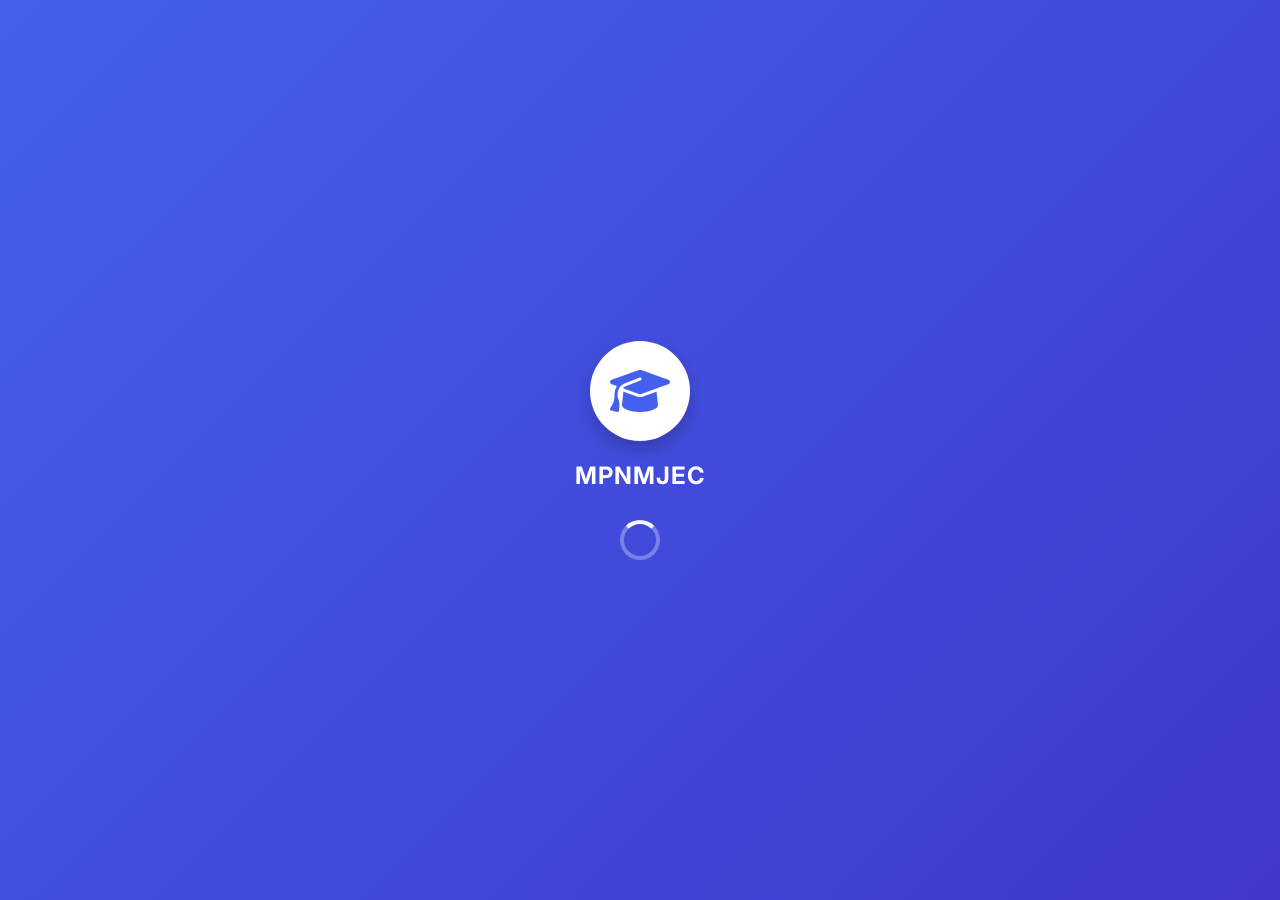
==== commit bac864d3: "Add files via upload" ====
--- a/index.html
+++ b/index.html
@@ -2,1095 +2,275 @@
 <html lang="en">
 <head>
     <meta charset="UTF-8">
-    <meta name="viewport" content="width=device-width, initial-scale=1.0, maximum-scale=1.0, user-scalable=no">
-    <title>MPNMJEC Attendance App</title>
-    <!-- Use FontAwesome for Icons -->
-    <link href="https://cdnjs.cloudflare.com/ajax/libs/font-awesome/6.4.0/css/all.min.css" rel="stylesheet">
-    <style>
-        :root {
-            --primary: #4F46E5;
-            --primary-hover: #4338ca;
-            --bg-color: #f3f4f6;
-            --surface-color: #ffffff;
-            --surface-variant: #f9fafb;
-            --text-main: #1f2937;
-            --text-muted: #6b7280;
-            --border-color: #e5e7eb;
-            --success: #10b981;
-            --danger: #ef4444;
-            --present: #10b981;
-            --absent: #ef4444;
-            --od: #3b82f6;
-            --shadow: 0 4px 6px -1px rgba(0, 0, 0, 0.1), 0 2px 4px -1px rgba(0, 0, 0, 0.06);
-            --header-h: 60px;
-            --nav-h: 60px;
-            --border-radius: 12px;
-            --transition: all 0.3s ease;
-        }
-
-        [data-theme="dark"] {
-            --primary: #6366f1;
-            --primary-hover: #818cf8;
-            --bg-color: #111827;
-            --surface-color: #1f2937;
-            --surface-variant: #374151;
-            --text-main: #f9fafb;
-            --text-muted: #9ca3af;
-            --border-color: #374151;
-        }
-
-        * {
-            box-sizing: border-box;
-            margin: 0;
-            padding: 0;
-            -webkit-tap-highlight-color: transparent;
-        }
-
-        body {
-            font-family: 'Segoe UI', Tahoma, Geneva, Verdana, sans-serif;
-            background-color: var(--bg-color);
-            color: var(--text-main);
-            transition: var(--transition);
-            overflow-x: hidden;
-            display: flex;
-            flex-direction: column;
-            height: 100vh;
-        }
-
-        .hidden { display: none !important; }
-        .text-center { text-align: center; }
-        .text-primary { color: var(--primary); }
-        .text-muted { color: var(--text-muted); }
-
-        .btn {
-            display: block;
-            width: 100%;
-            background: var(--primary);
-            color: #fff;
-            border: none;
-            padding: 12px 20px;
-            border-radius: 8px;
-            font-weight: 600;
-            cursor: pointer;
-            transition: var(--transition);
-            font-size: 16px;
-            text-align: center;
-        }
-        .btn:hover { background: var(--primary-hover); }
-        .btn-outline {
-            background: transparent;
-            color: var(--primary);
-            border: 2px solid var(--primary);
-        }
-
-        .card {
-            background: var(--surface-color);
-            border-radius: var(--border-radius);
-            padding: 20px;
-            box-shadow: var(--shadow);
-            margin-bottom: 20px;
-        }
-
-        .input-group { margin-bottom: 15px; }
-        .input-group label {
-            display: block;
-            margin-bottom: 5px;
-            color: var(--text-muted);
-            font-size: 14px;
-        }
-        .input-group input, .input-group select {
-            width: 100%;
-            padding: 12px;
-            border: 1px solid var(--border-color);
-            border-radius: 8px;
-            background: var(--surface-variant);
-            color: var(--text-main);
-            font-size: 16px;
-            outline: none;
-            transition: var(--transition);
-        }
-        .input-group input:focus, .input-group select:focus {
-            border-color: var(--primary);
-        }
-
-        table {
-            width: 100%;
-            border-collapse: collapse;
-            font-size: 14px;
-        }
-        table th, table td {
-            border: 1px solid var(--border-color);
-            padding: 10px;
-            text-align: left;
-        }
-        table th { background: var(--surface-variant); font-weight: bold; }
-        .table-responsive { overflow-x: auto; -webkit-overflow-scrolling: touch; }
-
-        /* Splash Screen */
-        #splashScreen {
-            position: fixed;
-            inset: 0;
-            background: var(--surface-color);
-            display: flex;
-            flex-direction: column;
-            justify-content: center;
-            align-items: center;
-            z-index: 9999;
-            transition: opacity 0.5s;
-        }
-        .logo-circle {
-            width: 120px; height: 120px;
-            background: var(--primary);
-            border-radius: 50%;
-            display: flex; justify-content: center; align-items: center;
-            color: white; font-size: 48px;
-            margin-bottom: 20px;
-            animation: pulse 2s infinite;
-        }
-        @keyframes pulse {
-            0% { transform: scale(1); box-shadow: 0 0 0 0 rgba(79, 70, 229, 0.4); }
-            70% { transform: scale(1.05); box-shadow: 0 0 0 20px rgba(79, 70, 229, 0); }
-            100% { transform: scale(1); box-shadow: 0 0 0 0 rgba(79, 70, 229, 0); }
-        }
-
-        /* App Layout */
-        #appHeader {
-            position: fixed; top: 0; left: 0; right: 0;
-            height: var(--header-h);
-            background: var(--surface-color);
-            box-shadow: 0 1px 3px rgba(0,0,0,0.1);
-            display: flex; align-items: center; justify-content: center;
-            z-index: 100; padding: 0 15px;
-        }
-        #appHeader h2 { font-size: 16px; margin: 0; text-align: center; }
-
-        #mainContent {
-            flex: 1;
-            overflow-y: auto;
-            padding: calc(var(--header-h) + 15px) 15px calc(var(--nav-h) + 15px) 15px;
-        }
-
-        #bottomNav {
-            position: fixed; bottom: 0; left: 0; right: 0;
-            height: var(--nav-h);
-            background: var(--surface-color);
-            border-top: 1px solid var(--border-color);
-            display: flex; justify-content: space-around; align-items: center;
-            z-index: 100;
-        }
-        .nav-item {
-            display: flex; flex-direction: column; align-items: center; justify-content: center;
-            color: var(--text-muted); font-size: 12px; cursor: pointer; width: 33.33%; height: 100%;
-        }
-        .nav-item.active { color: var(--primary); }
-        .nav-item i { font-size: 20px; margin-bottom: 4px; }
-
-        /* Login Layout */
-        .role-tabs {
-            display: flex; flex-wrap: wrap; gap: 10px; margin-bottom: 20px;
-        }
-        .role-tab {
-            flex: 1 1 calc(50% - 5px);
-            padding: 12px;
-            border: 2px solid var(--border-color);
-            border-radius: 8px;
-            text-align: center;
-            cursor: pointer;
-            font-weight: 600;
-            color: var(--text-muted);
-            transition: var(--transition);
-        }
-        .role-tab.active {
-            border-color: var(--primary); color: var(--primary); background: rgba(79, 70, 229, 0.05);
-        }
-        .error-msg {
-            color: var(--danger); font-size: 14px; margin-bottom: 15px; text-align: center; display: none;
-        }
-
-        /* Dashboard specific */
-        .view-section { display: none; animation: fadeIn 0.3s; }
-        .view-section.active { display: block; }
-        @keyframes fadeIn { from { opacity: 0; } to { opacity: 1; } }
-
-        .feature-grid {
-            display: grid; grid-template-columns: repeat(2, 1fr); gap: 15px; margin-bottom: 20px;
-        }
-        .feature-box {
-            background: var(--surface-color); padding: 20px; border-radius: 12px; text-align: center;
-            box-shadow: var(--shadow); cursor: pointer; transition: var(--transition);
-        }
-        .feature-box:active { transform: scale(0.95); }
-        .feature-box i { font-size: 30px; color: var(--primary); margin-bottom: 10px; }
-        .feature-box div { font-weight: 600; font-size: 14px; }
-
-        .progress-circle {
-            position: relative; width: 120px; height: 120px; border-radius: 50%;
-            background: conic-gradient(var(--primary) 0deg, var(--surface-variant) 0deg);
-            display: flex; justify-content: center; align-items: center; margin: 0 auto 20px auto;
-        }
-        .progress-circle::after {
-            content: ""; position: absolute; width: 90px; height: 90px;
-            background: var(--surface-color); border-radius: 50%;
-        }
-        .progress-value {
-            position: relative; z-index: 1; font-size: 24px; font-weight: bold; color: var(--primary);
-        }
-
-        .badge { padding: 5px 10px; border-radius: 20px; font-size: 12px; font-weight: bold; display: inline-block;}
-        .badge-present { background: rgba(16, 185, 129, 0.1); color: var(--present);  }
-        .badge-absent { background: rgba(239, 68, 68, 0.1); color: var(--absent);  }
-        .badge-od { background: rgba(59, 130, 246, 0.1); color: var(--od);  }
-
-        .att-picker {
-            padding: 8px; border-radius: 6px; border: 1px solid var(--border-color);
-            background: var(--surface-color); color: var(--text-main); outline: none; font-weight: bold;
-        }
-        .att-picker.p { border-color: var(--present); color: var(--present); }
-        .att-picker.a { border-color: var(--absent); color: var(--absent); }
-        .att-picker.od { border-color: var(--od); color: var(--od); }
-        
-        .mark-input { width: 60px; padding: 5px; text-align: center; border: 1px solid var(--border-color); border-radius: 4px; background:var(--surface-color); color:var(--text-main);}
-
-        .theme-toggle {
-            display: flex; justify-content: space-between; align-items: center; padding: 15px 0; border-bottom: 1px solid var(--border-color);
-        }
-        
-    </style>
+    <meta name="viewport" content="width=device-width, initial-scale=1.0">
+    <meta name="theme-color" content="#4361ee">
+    <title>MPNMJEC Attendance System</title>
+    <link rel="icon" href="mpnmj.png">
+    <!-- Google Fonts -->
+    <link href="https://fonts.googleapis.com/css2?family=Inter:wght@300;400;500;600;700&display=swap" rel="stylesheet">
+    <!-- Font Awesome -->
+    <link rel="stylesheet" href="https://cdnjs.cloudflare.com/ajax/libs/font-awesome/6.4.0/css/all.min.css">
+    <!-- Custom CSS -->
+    <link rel="stylesheet" href="index.css">
 </head>
-<body>
-
+<body class="light-mode">
     <!-- Splash Screen -->
-    <div id="splashScreen">
-        <div class="logo-circle"><i class="fa-solid fa-graduation-cap"></i></div>
-        <h2 class="text-center" style="margin-bottom: 10px; padding: 0 20px;">M.P. NACHIMUTHU M. JAGANADHAN<br>ENGINEERING COLLEGE</h2>
-        <p class="text-muted text-center" style="font-size: 14px;">Student Attendance System</p>
-    </div>
-
-    <!-- App Header -->
-    <header id="appHeader" class="hidden">
-        <div>
-            <h2>MPNMJEC Attendance</h2>
-            <p style="font-size: 10px; text-align:center; color: var(--text-muted); margin:0;">Erode-Chennimalai Rd, Tamil Nadu 638112</p>
-        </div>
-    </header>
-
-    <!-- Main Content -->
-    <main id="mainContent" class="hidden">
-        
-        <!-- Login View -->
-        <div id="view-login" class="view-section active">
-            <div class="card" style="margin-top: 20px;">
-                <h3 class="text-center" style="margin-bottom: 20px;">What is your role?</h3>
-                <div class="role-tabs">
-                    <div class="role-tab active" data-role="student">Student</div>
-                    <div class="role-tab" data-role="staff">Staff</div>
-                    <div class="role-tab" data-role="hod">HOD</div>
-                    <div class="role-tab" data-role="principal">Principal</div>
-                </div>
-
-                <div class="error-msg" id="loginError"></div>
-
+    <div id="splash-screen" class="view active-view">
+        <div class="splash-content">
+            <div class="logo-container">
+                <i class="fa-solid fa-graduation-cap college-logo-icon"></i>
+            </div>
+            <h1>MPNMJEC</h1>
+            <div class="loader"></div>
+        </div>
+    </div>
+
+    <!-- Login Page -->
+    <div id="login-page" class="view">
+        <div class="login-container">
+            <div class="login-header">
+                <h2>M.P. NACHIMUTHU M. JAGANADHAN ENGINEERING COLLEGE</h2>
+                <p>Erode-Chennimalai Rd, Erode, Tamil Nadu – 638112</p>
+            </div>
+            <div class="login-card">
+                <h3>Welcome Back</h3>
                 <div class="input-group">
-                    <label id="lblUsername">Register Number</label>
-                    <input type="text" id="inUsername" placeholder="Enter Registration Number">
+                    <i class="fa-solid fa-envelope"></i>
+                    <input type="email" id="login-email" placeholder="Gmail ID">
                 </div>
                 <div class="input-group">
-                    <label>Password</label>
-                    <input type="password" id="inPassword" placeholder="Enter Password">
-                </div>
-
-                <button class="btn" onclick="APP.login()">Login</button>
-            </div>
-        </div>
-
-        <!-- Home View -->
-        <div id="view-home" class="view-section">
-            <div class="card" style="margin-bottom: 20px; display: flex; align-items: center; gap: 15px;">
-                <div style="width: 50px; height: 50px; background: var(--primary); color: white; border-radius: 50%; display: flex; justify-content: center; align-items: center; font-size: 20px;">
-                    <i class="fa-solid fa-user"></i>
-                </div>
-                <div>
-                    <h3 id="dashName">User Name</h3>
-                    <p id="dashRole" style="color: var(--text-muted); font-size: 14px;">Role</p>
-                </div>
-            </div>
-
-            <div class="feature-grid" id="dashboardGrid"></div>
-            <div id="actionContainer"></div>
-        </div>
-
-        <!-- Report View -->
-        <div id="view-report" class="view-section">
-            <h2>Daily Report</h2>
-            <div class="card" style="margin-top: 15px;">
+                    <i class="fa-solid fa-mobile-screen"></i>
+                    <input type="tel" id="login-mobile" placeholder="Mobile Number">
+                </div>
                 <div class="input-group">
-                    <label>Date</label>
-                    <input type="date" id="reportDate">
-                </div>
-                <div class="input-group">
+                    <i class="fa-solid fa-lock"></i>
+                    <input type="password" id="login-password" placeholder="Password">
+                </div>
+                <button id="sign-in-btn" class="primary-btn">Sign In</button>
+            </div>
+        </div>
+    </div>
+
+    <!-- App Container (Shows after login) -->
+    <div id="app-container" class="view">
+        <!-- Header (Shared) -->
+        <header class="app-header">
+            <div class="header-content">
+                <h2>M.P. NACHIMUTHU M. JAGANADHAN ENGINEERING COLLEGE</h2>
+                <p>Erode-Chennimalai Rd, Erode, Tamil Nadu – 638112</p>
+            </div>
+        </header>
+
+        <div class="main-content">
+            <!-- Home Page -->
+            <section id="home-page" class="app-section active-section">
+                <div class="section-title">
+                    <h3><i class="fa-solid fa-layer-group"></i> Select Course</h3>
+                </div>
+                <div class="home-options">
+                    <div class="course-card" data-course="cse-2">
+                        <div class="course-icon"><i class="fa-solid fa-laptop-code"></i></div>
+                        <h3>CSE 2nd Year</h3>
+                    </div>
+                    <div class="course-card" data-course="cse-3">
+                        <div class="course-icon"><i class="fa-solid fa-desktop"></i></div>
+                        <h3>CSE 3rd Year</h3>
+                    </div>
+                </div>
+            </section>
+
+            <!-- Student List Page -->
+            <section id="student-list-page" class="app-section">
+                <div class="list-header">
+                    <button class="back-btn" id="list-back-btn"><i class="fa-solid fa-arrow-left"></i></button>
+                    <h3 id="list-title">MPNMJ Student List</h3>
+                </div>
+                
+                <div class="tools-bar">
+                    <div class="search-box">
+                        <i class="fa-solid fa-search"></i>
+                        <input type="text" id="student-search" placeholder="Search students...">
+                    </div>
+                    <button id="add-student-btn" class="icon-btn primary-btn" title="Insert Student">
+                        <i class="fa-solid fa-plus"></i>
+                    </button>
+                </div>
+
+                <div class="table-container">
+                    <table id="student-table">
+                        <thead>
+                            <tr>
+                                <th>ID</th>
+                                <th>Name</th>
+                                <th>Status</th>
+                                <th>Actions</th>
+                            </tr>
+                        </thead>
+                        <tbody id="student-table-body">
+                            <!-- Rows rendered via JS -->
+                        </tbody>
+                    </table>
+                </div>
+                
+                <div class="submit-bar">
+                    <div class="stats">
+                        <div class="stat-item">Total: <span id="total-students">0</span></div>
+                        <div class="stat-item text-success">Present: <span id="present-students" >0</span></div>
+                        <div class="stat-item text-danger">Absent: <span id="absent-students">0</span></div>
+                    </div>
+                    <button id="submit-attendance-btn" class="primary-btn">Submit</button>
+                </div>
+            </section>
+
+            <!-- Report Page -->
+            <section id="report-page" class="app-section">
+                <div class="section-title">
+                    <h3><i class="fa-solid fa-calendar-day"></i> Today's Report</h3>
+                    <span id="report-date" class="date-badge"></span>
+                </div>
+                
+                <div class="report-card">
+                    <h4>Absent Students List</h4>
+                    <div class="absent-list-container">
+                        <ul id="absent-list">
+                            <!-- Absentees populated via JS -->
+                        </ul>
+                        <div id="no-absentees-msg" class="empty-state hidden">
+                            <i class="fa-solid fa-check-circle"></i>
+                            <p>Everyone is present today!</p>
+                        </div>
+                    </div>
+                </div>
+
+                <div class="report-actions">
+                    <div class="input-group">
+                        <i class="fa-solid fa-envelope"></i>
+                        <input type="email" id="report-from-email" readonly placeholder="From (Gmail ID)">
+                    </div>
+                    <div class="input-group">
+                        <i class="fa-solid fa-paper-plane"></i>
+                        <input type="email" id="report-to-email" placeholder="To (Optional)">
+                    </div>
+                    <button id="send-report-btn" class="primary-btn"><i class="fa-solid fa-envelope-open-text"></i> Send via Gmail</button>
+                </div>
+            </section>
+
+            <!-- Settings Page -->
+            <section id="settings-page" class="app-section">
+                <div class="settings-container">
+                    <div class="section-title">
+                        <h3><i class="fa-solid fa-user-gear"></i> Profile Settings</h3>
+                    </div>
+                    
+                    <div class="settings-card">
+                        <div class="form-group">
+                            <label>Faculty Name</label>
+                            <input type="text" id="settings-name" placeholder="Enter Name">
+                        </div>
+                        <div class="form-group">
+                            <label>Department</label>
+                            <input type="text" id="settings-dept" placeholder="e.g. CSE">
+                        </div>
+                        <div class="form-group">
+                            <label>Year</label>
+                            <input type="text" id="settings-year" placeholder="e.g. 2nd Year">
+                        </div>
+                        <div class="form-group">
+                            <label>Mobile Number</label>
+                            <input type="tel" id="settings-mobile" readonly class="readonly-input">
+                        </div>
+                        <div class="form-group">
+                            <label>Gmail ID</label>
+                            <input type="email" id="settings-email" readonly class="readonly-input">
+                        </div>
+                        <button id="save-profile-btn" class="primary-btn">💾 Save Profile</button>
+                    </div>
+                    
+                    <div class="settings-card mt-4">
+                        <h4>Preferences</h4>
+                        <div class="theme-toggle-container">
+                            <div class="theme-label"><i class="fa-solid fa-sun"></i> Light Mode</div>
+                            <label class="switch">
+                                <input type="checkbox" id="theme-switch">
+                                <span class="slider round"></span>
+                            </label>
+                            <div class="theme-label"><i class="fa-solid fa-moon"></i> Dark Mode</div>
+                        </div>
+                    </div>
+                    
+                    <button id="logout-btn" class="danger-btn mt-4"><i class="fa-solid fa-arrow-right-from-bracket"></i> Logout / Sign Out</button>
+                </div>
+            </section>
+        </div>
+
+        <!-- Bottom Navigation Bar -->
+        <nav class="bottom-nav">
+            <a href="#" class="nav-item active" data-target="home-page">
+                <i class="fa-solid fa-house"></i>
+                <span>Home</span>
+            </a>
+            <a href="#" class="nav-item" data-target="report-page">
+                <i class="fa-solid fa-chart-column"></i>
+                <span>Report</span>
+            </a>
+            <a href="#" class="nav-item" data-target="settings-page">
+                <i class="fa-solid fa-gear"></i>
+                <span>Settings</span>
+            </a>
+        </nav>
+    </div>
+
+    <!-- Modals -->
+    <!-- Add/Edit Student Modal -->
+    <div id="student-modal" class="modal">
+        <div class="modal-content">
+            <div class="modal-header">
+                <h3 id="student-modal-title">Add Student</h3>
+                <span class="close-btn" id="close-modal-btn">&times;</span>
+            </div>
+            <div class="modal-body">
+                <input type="hidden" id="student-index">
+                <div class="form-group">
+                    <label>ID / Reg No</label>
+                    <input type="text" id="student-id-input" placeholder="e.g. 731724104001">
+                </div>
+                <div class="form-group">
+                    <label>Name</label>
+                    <input type="text" id="student-name-input" placeholder="e.g. ABINAYA">
+                </div>
+                <div class="form-group">
+                    <label>Department</label>
+                    <input type="text" id="student-dept-input" value="CSE">
+                </div>
+                <div class="form-group">
                     <label>Year</label>
-                    <select id="reportYear">
-                        <option value="CSE 2nd Year">CSE 2nd Year</option>
-                        <option value="CSE 3rd Year">CSE 3rd Year</option>
-                        <option value="CSE 4th Year">CSE 4th Year</option>
-                    </select>
-                </div>
-                <div class="input-group">
-                    <label>Session</label>
-                    <select id="reportSession">
-                        <option value="Morning">Morning</option>
-                        <option value="Afternoon">Afternoon</option>
-                    </select>
-                </div>
-                <button class="btn" onclick="APP.generateReport()">View Report</button>
-            </div>
-
-            <div id="reportResult" class="hidden card">
-                <h3>Today's Absent Students List</h3>
-                <ul id="absenteeList" style="margin: 15px 0; padding-left: 20px; color: var(--absent);"></ul>
-                <hr style="border: 0; border-top: 1px solid var(--border-color); margin: 15px 0;">
-                <div class="input-group">
-                    <label>To Email</label>
-                    <input type="email" id="reportEmailTo" placeholder="principal@mpnmjec.ac.in">
-                </div>
-                <button class="btn btn-outline" onclick="APP.sendEmail()"><i class="fa-solid fa-envelope"></i> Send Report</button>
-            </div>
-        </div>
-
-        <!-- Settings View -->
-        <div id="view-settings" class="view-section">
-            <h2>Settings</h2>
-            <div class="card" style="margin-top: 15px;">
-                <h3 style="margin-bottom: 20px; font-size: 16px;">Profile details</h3>
-                <div class="input-group">
-                    <label>ID / Username</label>
-                    <input type="text" id="setUserId" readonly>
-                </div>
-                <div class="input-group">
-                    <label>Name</label>
-                    <input type="text" id="setUserName" readonly>
-                </div>
-                <div class="input-group" id="setDeptGroup">
-                    <label>Department</label>
-                    <input type="text" value="CSE" readonly>
-                </div>
-                <div class="input-group hidden" id="setYearGroup">
-                    <label>Year</label>
-                    <input type="text" id="setYear" readonly>
-                </div>
-                <div class="input-group">
-                    <label>Gmail ID</label>
-                    <input type="email" id="setGmail" placeholder="auto-filled@gmail.com">
-                </div>
-                <button class="btn btn-outline" style="margin-bottom: 20px;" onclick="APP.saveProfile()">Save Profile</button>
-
-                <div class="theme-toggle">
-                    <span style="font-weight: 600;">Dark Mode</span>
-                    <label class="switch" style="position: relative; display: inline-block; width: 50px; height: 28px;">
-                        <input type="checkbox" id="themeToggle" onchange="APP.toggleTheme(this.checked)" style="opacity: 0; width: 0; height: 0;">
-                        <span class="slider" style="position: absolute; cursor: pointer; top: 0; left: 0; right: 0; bottom: 0; background-color: var(--border-color); transition: .4s; border-radius: 34px;">
-                            <span id="sliderDot" style="position: absolute; content: ''; height: 20px; width: 20px; left: 4px; bottom: 4px; background-color: white; transition: .4s; border-radius: 50%;"></span>
-                        </span>
-                    </label>
-                </div>
-
-                <button class="btn" style="background: var(--danger); margin-top: 20px;" onclick="APP.logout()">Logout</button>
-            </div>
-        </div>
-    </main>
-
-    <!-- Bottom Navigation -->
-    <nav id="bottomNav" class="hidden">
-        <div class="nav-item active" data-tab="home" onclick="APP.switchTab('home')">
-            <i class="fa-solid fa-house"></i>
-            <span>Home</span>
-        </div>
-        <div class="nav-item" data-tab="report" onclick="APP.switchTab('report')">
-            <i class="fa-solid fa-file-lines"></i>
-            <span>Report</span>
-        </div>
-        <div class="nav-item" data-tab="settings" onclick="APP.switchTab('settings')">
-            <i class="fa-solid fa-gear"></i>
-            <span>Settings</span>
-        </div>
-    </nav>
-
-<script>
-// ==================== DATA LAYER ====================
-const USERS = {
-    staff: ['d.suganthi', 's.raghul', 'n.ashok kumar', 'k.n.sivakumar', 'b.yuva raj', 'k.singaravelan', 's.dineshkumar', 'a.nooralshaba', 'k.r.mohanapriya'],
-    hod: 'k.n.sivakumar',
-    principal: 'dr.ramesh'
-};
-
-const RAW_STUDENTS = {
-    'CSE 2nd Year': [
-        { id: '731724104001', name: 'ABBU G YUVARAJ' }, { id: '731724104002', name: 'ABINAYA S' },
-        { id: '731724104003', name: 'ABINAYA V' }, { id: '731724104004', name: 'ARAVINDHAN K' },
-        { id: '731724104005', name: 'ARCHANA J' }, { id: '731724104006', name: 'AYESHA REENA S' },
-        { id: '731724104007', name: 'BHARANI P' }, { id: '731724104009', name: 'DEEPA K' },
-        { id: '731724104010', name: 'DEEPIKA K' }, { id: '731724104011', name: 'DEVADHARSHINI B' },
-        { id: '731724104012', name: 'ELAMATHI V R' }, { id: '731724104013', name: 'GAYATHRI K' },
-        { id: '731724104014', name: 'GNANAKANNAN K' }, { id: '731724104015', name: 'GOKUL PRASAD K' },
-        { id: '731724104016', name: 'GUNARANJANI A' }, { id: '731724104017', name: 'GUNASREE S' },
-        { id: '731724104018', name: 'INDHUMATHI K' }, { id: '731724104019', name: 'JAYAKUMAR J' },
-        { id: '731724104020', name: 'KAVINPRIYAN M' }, { id: '731724104021', name: 'KAVITHA P' },
-        { id: '731724104022', name: 'KAVYA K' }, { id: '731724104023', name: 'KRISHNASAMY K' },
-        { id: '731724104024', name: 'MAHALAKSHMI K' }, { id: '731724104025', name: 'MALAR VIZHI N' },
-        { id: '731724104026', name: 'MUTHULA E' }, { id: '731724104027', name: 'MONIKA S' },
-        { id: '731724104028', name: 'MYTHILI M' }, { id: '731724104029', name: 'NANDHINI R' },
-        { id: '731724104030', name: 'PAVITHRA B' }, { id: '731724104031', name: 'PONRAJ P' },
-        { id: '731724104032', name: 'POOJASHREE P' }, { id: '731724104033', name: 'PRAKASH V' },
-        { id: '731724104034', name: 'PRIYADHARSHINI C' }, { id: '731724104035', name: 'SABANA S' },
-        { id: '731724104036', name: 'SABARISH P' }, { id: '731724104037', name: 'SABARISHANKAR K' },
-        { id: '731724104038', name: 'SADHISH P' }, { id: '731724104039', name: 'SATHISH M' },
-        { id: '731724104040', name: 'SAUBAL B' }, { id: '731724104042', name: 'SHARMILA A' },
-        { id: '731724104043', name: 'SHOBANA B S' }, { id: '731724104044', name: 'SRIJA V' },
-        { id: '731724104045', name: 'SUTHESH M' }, { id: '731724104046', name: 'THAVAGAR T' },
-        { id: '731724104047', name: 'THENNARASU G' }, { id: '731724104048', name: 'VAASHINI S' },
-        { id: '731724104049', name: 'VIDHYA V' }, { id: '731724104050', name: 'VIMAL S' },
-        { id: '731724104051', name: 'YAZHINI' }, { id: '731724104052', name: 'YOGESHWARI G' },
-        { id: '731724104053', name: 'YUKESH M' }
-    ],
-    'CSE 3rd Year': [
-        { id: '731723104001', name: 'YUVARAJ' }, { id: '731723104002', name: 'ABINA' },
-        { id: '731723104003', name: 'ANAYA V' }, { id: '731723104004', name: 'ARAHAN' }
-    ],
-    'CSE 4th Year': [
-        { id: '731722104001', name: 'ROJA' }, { id: '731722104002', name: 'POOJA' },
-        { id: '731722104003', name: 'RAJU' }, { id: '731722104004', name: 'MANHA' }
-    ]
-};
-
-const DB = {
-    init: () => {
-        if(!localStorage.getItem('mpnmj_db_v2')) {
-            let data = {
-                students: RAW_STUDENTS,
-                attendance: {}, // date_session_year -> { id: status }
-                timetable: {}, // year -> { day: Array(8) }
-                marks: {}, // iat_year -> { id: { subCode: mark } }
-                subjectCache: {} // iat_year -> { subCode: subName }
-            };
-            
-            // Default blank Timetable
-            const days = ['Mon', 'Tue', 'Wed', 'Thu', 'Fri', 'Sat'];
-            for(let yr in RAW_STUDENTS) {
-                data.timetable[yr] = {};
-                days.forEach(d => {
-                    data.timetable[yr][d] = Array(8).fill({name: '-', code: '-', staff: '-'});
-                });
-            }
-            localStorage.setItem('mpnmj_db_v2', JSON.stringify(data));
-        }
-    },
-    get: () => JSON.parse(localStorage.getItem('mpnmj_db_v2')),
-    set: (data) => localStorage.setItem('mpnmj_db_v2', JSON.stringify(data)),
-    
-    saveAttendance: (date, session, year, attData) => {
-        let db = DB.get();
-        db.attendance[`${date}_${session}_${year}`] = attData;
-        DB.set(db);
-    },
-    saveMarks: (iat, year, subCode, subName, marksObj) => {
-        let db = DB.get();
-        let key = `${iat}_${year}`;
-        if(!db.marks[key]) db.marks[key] = {};
-        if(!db.subjectCache[key]) db.subjectCache[key] = {};
-        
-        db.subjectCache[key][subCode] = subName;
-        for(let id in marksObj) {
-            if(!db.marks[key][id]) db.marks[key][id] = {};
-            db.marks[key][id][subCode] = marksObj[id];
-        }
-        DB.set(db);
-    },
-    saveTimetable: (year, ttData) => {
-        let db = DB.get();
-        db.timetable[year] = ttData;
-        DB.set(db);
-    }
-};
-
-// ==================== APP CONTROLLER ====================
-const APP = {
-    user: null,
-    role: 'student',
-
-    init: () => {
-        DB.init();
-        document.getElementById('reportDate').valueAsDate = new Date();
-        
-        // Splash Transition
-        setTimeout(() => {
-            document.getElementById('splashScreen').style.opacity = '0';
-            setTimeout(() => {
-                document.getElementById('splashScreen').classList.add('hidden');
-                document.getElementById('appHeader').classList.remove('hidden');
-                document.getElementById('mainContent').classList.remove('hidden');
-                
-                const session = localStorage.getItem('mpnmj_session_v2');
-                if (session) {
-                    APP.user = JSON.parse(session);
-                    APP.postLogin();
-                }
-            }, 500);
-        }, 2200);
-
-        // Role Tabs
-        document.querySelectorAll('.role-tab').forEach(tab => {
-            tab.addEventListener('click', (e) => {
-                document.querySelectorAll('.role-tab').forEach(t => t.classList.remove('active'));
-                e.target.classList.add('active');
-                APP.role = e.target.getAttribute('data-role');
-                
-                const lbl = document.getElementById('lblUsername');
-                const inp = document.getElementById('inUsername');
-                if (APP.role === 'student') {
-                    lbl.textContent = 'Register Number';
-                    inp.placeholder = 'Enter Registration Number';
-                } else {
-                    lbl.textContent = 'Username';
-                    inp.placeholder = 'Enter Username';
-                }
-            });
-        });
-    },
-
-    showError: (msg) => {
-        const err = document.getElementById('loginError');
-        err.textContent = msg; err.style.display = 'block';
-        setTimeout(() => err.style.display = 'none', 3000);
-    },
-
-    login: () => {
-        const id = document.getElementById('inUsername').value.trim().toLowerCase();
-        const pass = document.getElementById('inPassword').value;
-        const db = DB.get();
-        let matched = null;
-
-        if (APP.role === 'student') {
-            for (let yr in db.students) {
-                let check = db.students[yr].find(s => s.id === id);
-                if (check && pass === 'cc2cse') {
-                    matched = { ...check, role: 'student', year: yr, dept: 'CSE' };
-                    break;
-                }
-            }
-            if(!matched) return APP.showError("Invalid Register Number or Password");
-        } 
-        else if (APP.role === 'staff') {
-            if (USERS.staff.includes(id) && pass === '235689') {
-                matched = { id: id, name: id.toUpperCase(), role: 'staff' };
-            } else return APP.showError("Invalid Username or Password");
-        } 
-        else if (APP.role === 'hod') {
-            if (id === USERS.hod && pass === 'hod@cse') {
-                matched = { id: id, name: 'HOD CSE', role: 'hod' };
-            } else return APP.showError("Invalid HOD Credentials");
-        } 
-        else if (APP.role === 'principal') {
-            if (id === USERS.principal && pass === 'mpnmj@cse') {
-                matched = { id: id, name: 'DR. RAMESH (PRINCIPAL)', role: 'principal' };
-            } else return APP.showError("Invalid Principal Credentials");
-        }
-
-        if (matched) {
-            APP.user = matched;
-            APP.user.gmail = `${matched.id}@gmail.com`; // default auto
-            localStorage.setItem('mpnmj_session_v2', JSON.stringify(matched));
-            document.getElementById('inUsername').value = '';
-            document.getElementById('inPassword').value = '';
-            APP.postLogin();
-        }
-    },
-
-    logout: () => {
-        localStorage.removeItem('mpnmj_session_v2');
-        APP.user = null;
-        document.getElementById('view-settings').classList.remove('active');
-        document.getElementById('view-login').classList.add('active');
-        document.getElementById('bottomNav').classList.add('hidden');
-        document.getElementById('actionContainer').innerHTML = '';
-    },
-
-    switchTab: (tabId) => {
-        document.querySelectorAll('.view-section').forEach(v => v.classList.remove('active'));
-        document.getElementById(`view-${tabId}`).classList.add('active');
-        document.querySelectorAll('.nav-item').forEach(n => n.classList.remove('active'));
-        document.querySelector(`.nav-item[data-tab="${tabId}"]`).classList.add('active');
-    },
-
-    toggleTheme: (isDark) => {
-        if(isDark) document.body.setAttribute('data-theme', 'dark');
-        else document.body.removeAttribute('data-theme');
-        document.getElementById('sliderDot').style.transform = isDark ? 'translateX(22px)' : 'translateX(0)';
-    },
-
-    postLogin: () => {
-        APP.switchTab('home');
-        document.getElementById('bottomNav').classList.remove('hidden');
-        document.getElementById('dashName').textContent = APP.user.name;
-        document.getElementById('dashRole').textContent = APP.user.role.toUpperCase();
-
-        // Populate settings
-        document.getElementById('setUserId').value = APP.user.id;
-        document.getElementById('setUserName').value = APP.user.name;
-        document.getElementById('setGmail').value = APP.user.gmail;
-        
-        if(APP.user.role === 'student') {
-            document.getElementById('setYearGroup').classList.remove('hidden');
-            document.getElementById('setYear').value = APP.user.year;
-        } else {
-            document.getElementById('setYearGroup').classList.add('hidden');
-        }
-
-        APP.renderDashboard();
-    },
-
-    saveProfile: () => {
-        APP.user.gmail = document.getElementById('setGmail').value;
-        localStorage.setItem('mpnmj_session_v2', JSON.stringify(APP.user));
-        alert('Profile Saved!');
-    },
-
-    renderDashboard: () => {
-        const grid = document.getElementById('dashboardGrid');
-        const role = APP.user.role;
-        let html = '';
-
-        if (role === 'student') {
-            html += `
-                <div class="feature-box" onclick="FEATURES.studAtt()"><i class="fa-solid fa-chart-pie"></i><div>Attendance</div></div>
-                <div class="feature-box" onclick="FEATURES.studTt()"><i class="fa-solid fa-calendar-days"></i><div>Time Table</div></div>
-                <div class="feature-box" onclick="FEATURES.studIat('1')"><i class="fa-solid fa-file-pen"></i><div>IAT-1</div></div>
-                <div class="feature-box" onclick="FEATURES.studIat('2')"><i class="fa-solid fa-file-pen"></i><div>IAT-2</div></div>
-            `;
-        } else if (role === 'staff') {
-            html += `
-                <div class="feature-box" onclick="FEATURES.staffAtt()"><i class="fa-solid fa-clipboard-user"></i><div>Attendance</div></div>
-                <div class="feature-box" onclick="FEATURES.studTt()"><i class="fa-solid fa-calendar-days"></i><div>Time Table</div></div>
-                <div class="feature-box" onclick="FEATURES.staffIat('1')"><i class="fa-solid fa-file-pen"></i><div>IAT-1</div></div>
-                <div class="feature-box" onclick="FEATURES.staffIat('2')"><i class="fa-solid fa-file-pen"></i><div>IAT-2</div></div>
-            `;
-        } else if (role === 'hod') {
-            html += `
-                <div class="feature-box" onclick="FEATURES.hodAtt()"><i class="fa-solid fa-chart-line"></i><div>Attendance</div></div>
-                <div class="feature-box" onclick="FEATURES.hodTt()"><i class="fa-solid fa-calendar-days"></i><div>Time Table</div></div>
-                <div class="feature-box" onclick="FEATURES.globalIat('1')"><i class="fa-solid fa-file-invoice"></i><div>IAT-1 Report</div></div>
-                <div class="feature-box" onclick="FEATURES.globalIat('2')"><i class="fa-solid fa-file-invoice"></i><div>IAT-2 Report</div></div>
-            `;
-        } else if (role === 'principal') {
-             html += `
-                <div class="feature-box" onclick="FEATURES.hodAtt(true)"><i class="fa-solid fa-chart-bar"></i><div>Campus Attendance</div></div>
-                <div class="feature-box" onclick="FEATURES.studTt()"><i class="fa-solid fa-calendar-days"></i><div>View Timetable</div></div>
-                <div class="feature-box" onclick="FEATURES.globalIat('1')"><i class="fa-solid fa-file-contract"></i><div>IAT-1 Global Report</div></div>
-                <div class="feature-box" onclick="FEATURES.globalIat('2')"><i class="fa-solid fa-file-contract"></i><div>IAT-2 Global Report</div></div>
-            `;
-        }
-        grid.innerHTML = html;
-        document.getElementById('actionContainer').innerHTML = '';
-    },
-
-    // ----- REPORTS PAGE SHARED -----
-    generateReport: () => {
-        const d = document.getElementById('reportDate').value;
-        const y = document.getElementById('reportYear').value;
-        const s = document.getElementById('reportSession').value;
-        
-        const db = DB.get();
-        const data = db.attendance[`${d}_${s}_${y}`] || {};
-        const students = db.students[y];
-        
-        const list = document.getElementById('absenteeList');
-        list.innerHTML = '';
-        let count = 0;
-        students.forEach(st => {
-            if(data[st.id] === 'A') {
-                count++;
-                list.innerHTML += `<li>${st.id} - ${st.name}</li>`;
-            }
-        });
-        if(count === 0) list.innerHTML = `<li style="color:var(--text-main); list-style:none;">No absentees!</li>`;
-        
-        document.getElementById('reportEmailTo').value = APP.user.gmail || '';
-        document.getElementById('reportResult').classList.remove('hidden');
-    },
-    sendEmail: () => {
-        let items = '';
-        document.querySelectorAll('#absenteeList li').forEach(l => items += l.textContent + '%0D%0A');
-        const to = document.getElementById('reportEmailTo').value;
-        const body = `Respected Sir/Madam,%0D%0A%0D%0AHere is the absent list:%0D%0A${items}%0D%0A%0D%0ARegards,%0D%0A${APP.user.name}`;
-        window.location.href = `mailto:${to}?subject=Absentee Report&body=${body}`;
-    }
-};
-
-// ==================== FEATURES LAYER ====================
-const FEATURES = {
-    scrollToCode: () => { setTimeout(() => document.getElementById('actionContainer').scrollIntoView({behavior: 'smooth'}), 100); },
-    
-    // --- STUDENT ---
-    studAtt: () => {
-        const db = DB.get();
-        let p=0, a=0, od=0, tot=0;
-        let absentDates = []; let odDates = [];
-        for(let key in db.attendance) {
-            if(key.includes(APP.user.year) && db.attendance[key][APP.user.id]) {
-                tot++;
-                let v = db.attendance[key][APP.user.id];
-                let dtStr = key.split('_')[0] + " " + key.split('_')[1];
-                if(v==='P') p++; 
-                else if(v==='A') { a++; absentDates.push(dtStr); }
-                else if(v==='OD') { od++; odDates.push(dtStr); }
-            }
-        }
-        if(tot===0){ p=10; a=0; od=0; tot=10;} // placeholder if empty
-        let pct = Math.round((p/tot)*100);
-
-        let html = `
-        <div class="card">
-            <h3>Attendance Outline</h3>
-            <div class="progress-circle" style="margin-top:20px; background: conic-gradient(var(--primary) ${pct*3.6}deg, var(--surface-variant) 0deg);">
-                <span class="progress-value">${pct}%</span>
-            </div>
-            <div style="display:flex; justify-content:center; gap:10px; flex-wrap:wrap; margin-top:10px;">
-                <span class="badge badge-present">P: ${p}</span> <span class="badge badge-absent">A: ${a}</span> <span class="badge badge-od">OD: ${od}</span>
-            </div>
-        </div>
-        <div class="card">
-            <h4>Absent Dates</h4><ul style="padding-left:20px; color:var(--danger); font-size:14px;">${absentDates.map(x=>`<li>${x}</li>`).join('') || '<li style="color:var(--text-main);">None</li>'}</ul>
-            <h4 style="margin-top:10px;">On Duty Dates</h4><ul style="padding-left:20px; color:var(--od); font-size:14px;">${odDates.map(x=>`<li>${x}</li>`).join('') || '<li style="color:var(--text-main);">None</li>'}</ul>
-        </div>`;
-        document.getElementById('actionContainer').innerHTML = html;
-        FEATURES.scrollToCode();
-    },
-
-    studTt: () => {
-        let yrSelector = '';
-        if(APP.user.role !== 'student') {
-            yrSelector = `<div class="input-group"><label>Select Year</label><select id="ttvYear" onchange="FEATURES._renderTt(this.value)"><option>CSE 2nd Year</option><option>CSE 3rd Year</option><option>CSE 4th Year</option></select></div>`;
-        }
-        document.getElementById('actionContainer').innerHTML = `<div class="card"><h3>Timetable</h3>${yrSelector}<div id="ttvWrap"></div></div>`;
-        FEATURES._renderTt(APP.user.role === 'student' ? APP.user.year : 'CSE 2nd Year');
-        FEATURES.scrollToCode();
-    },
-    _renderTt: (year) => {
-        const tt = DB.get().timetable[year];
-        const days = ['Mon', 'Tue', 'Wed', 'Thu', 'Fri', 'Sat'];
-        let html = `<div class="table-responsive"><table style="font-size:12px; min-width:800px;"><tr><th>Day</th>`;
-        for(let i=1;i<=8;i++) html += `<th>H${i}</th>`; html += `</tr>`;
-        days.forEach(d => {
-            html += `<tr><th>${d}</th>`;
-            tt[d].forEach(cell => {
-                html += `<td><div style="font-weight:bold;">${cell.name}</div><div style="color:var(--text-muted);">${cell.code}</div><div style="color:var(--primary); font-size:10px;">${cell.staff}</div></td>`;
-            });
-            html += `</tr>`;
-        });
-        html += `</table></div>`;
-        document.getElementById('ttvWrap').innerHTML = html;
-    },
-
-    studIat: (iat) => {
-        const db = DB.get();
-        const mks = db.marks[`${iat}_${APP.user.year}`]?.[APP.user.id] || {};
-        const cache = db.subjectCache[`${iat}_${APP.user.year}`] || {};
-        
-        let html = `<div class="card"><h3>IAT-${iat} Records</h3><div class="table-responsive" style="margin-top:10px;"><table><tr><th>Sub Code</th><th>Sub Name</th><th>Mark</th></tr>`;
-        let c = 0;
-        for(let subCode in mks) {
-            c++;
-            html += `<tr><td>${subCode}</td><td>${cache[subCode]||'-'}</td><td>${mks[subCode]}</td></tr>`;
-        }
-        if(c===0) html += `<tr><td colspan="3" class="text-center">No marks uploaded yet</td></tr>`;
-        html += `</table></div></div>`;
-        document.getElementById('actionContainer').innerHTML = html;
-        FEATURES.scrollToCode();
-    },
-
-    // --- STAFF ---
-    staffAtt: () => {
-        let html = `
-        <div class="card">
-            <h3>Mark Attendance</h3>
-            <div class="input-group" style="margin-top:15px;">
-                <label>Year</label>
-                <select id="sAttYear">
-                    <option value="CSE 2nd Year">CSE 2nd Year</option>
-                    <option value="CSE 3rd Year">CSE 3rd Year</option>
-                    <option value="CSE 4th Year">CSE 4th Year</option>
-                </select>
-            </div>
-            <div class="input-group">
-                <label>Date</label> <input type="date" id="sAttDate">
-            </div>
-            <div class="input-group">
-                <label>Session</label>
-                <select id="sAttSess"><option>Morning</option><option>Afternoon</option></select>
-            </div>
-            <button class="btn" onclick="FEATURES._renderStaffAttList()">Load List</button>
-        </div><div id="staffAttListContainer"></div>`;
-        document.getElementById('actionContainer').innerHTML = html;
-        document.getElementById('sAttDate').valueAsDate = new Date();
-        FEATURES.scrollToCode();
-    },
-    _renderStaffAttList: () => {
-        const y = document.getElementById('sAttYear').value;
-        const d = document.getElementById('sAttDate').value;
-        const s = document.getElementById('sAttSess').value;
-        const db = DB.get();
-        const exist = db.attendance[`${d}_${s}_${y}`] || {};
-        const stds = db.students[y];
-
-        let html = `<div class="card"><h4>${y} | ${s}</h4>
-        <input type="text" id="attSearch" placeholder="Search ID/Name..." style="width:100%; padding:8px; margin:10px 0; border:1px solid var(--border-color); border-radius:4px; font-size:14px;" onkeyup="FEATURES._filterAttList()">
-        <div style="margin-top:10px;" id="attRowsWrap">`;
-        stds.forEach(st => {
-            let cur = exist[st.id] || 'P';
-            html += `
-            <div class="att-row" data-search="${st.id} ${st.name.toLowerCase()}" style="display:flex; justify-content:space-between; align-items:center; padding:10px 0; border-bottom:1px solid var(--border-color);">
-                <div>
-                    <div style="font-weight:600; font-size:14px;">${st.name}</div>
-                    <div style="font-size:12px; color:var(--text-muted);">${st.id}</div>
-                </div>
-                <div>
-                    <select class="att-picker ${cur.toLowerCase()}" data-id="${st.id}" onchange="this.className='att-picker '+this.value.toLowerCase()">
-                        <option value="P" ${cur==='P'?'selected':''}>Present</option>
-                        <option value="A" ${cur==='A'?'selected':''}>Absent</option>
-                        <option value="OD" ${cur==='OD'?'selected':''}>On Duty</option>
-                    </select>
-                </div>
-            </div>`;
-        });
-        html += `</div><button class="btn" style="margin-top:15px;" onclick="FEATURES._saveStaffAtt()">Submit To Database</button></div>`;
-        document.getElementById('staffAttListContainer').innerHTML = html;
-    },
-    _filterAttList: () => {
-        let q = document.getElementById('attSearch').value.toLowerCase();
-        document.querySelectorAll('.att-row').forEach(row => {
-            row.style.display = row.getAttribute('data-search').includes(q) ? 'flex' : 'none';
-        });
-    },
-    _saveStaffAtt: () => {
-        const y = document.getElementById('sAttYear').value;
-        const d = document.getElementById('sAttDate').value;
-        const s = document.getElementById('sAttSess').value;
-        let dataObj = {};
-        document.querySelectorAll('.att-picker').forEach(el => dataObj[el.getAttribute('data-id')] = el.value);
-        DB.saveAttendance(d, s, y, dataObj);
-        alert("Attendance Recorded and synced to database.");
-    },
-
-    staffIat: (iat) => {
-        let html = `
-        <div class="card">
-            <h3>IAT-${iat} Upload</h3>
-            <div class="input-group" style="margin-top:15px;">
-                <label>Select Year</label>
-                <select id="sIatYear"><option>CSE 2nd Year</option><option>CSE 3rd Year</option><option>CSE 4th Year</option></select>
-            </div>
-            <div class="input-group">
-                <label>Subject Code</label><input type="text" id="sIatCode" placeholder="e.g. CS302">
-            </div>
-            <div class="input-group">
-                <label>Subject Name</label><input type="text" id="sIatName" placeholder="e.g. Data Structures">
-            </div>
-            <button class="btn" onclick="FEATURES._loadStaffIatList('${iat}')">Fetch Student List</button>
-        </div><div id="staffIatListContainer"></div>`;
-        document.getElementById('actionContainer').innerHTML = html;
-        FEATURES.scrollToCode();
-    },
-    _loadStaffIatList: (iat) => {
-        const y = document.getElementById('sIatYear').value;
-        const code = document.getElementById('sIatCode').value.trim();
-        const name = document.getElementById('sIatName').value.trim();
-        if(!code || !name) return alert("Fill subject details");
-
-        const db = DB.get();
-        const curMarks = db.marks[`${iat}_${y}`] || {};
-        let html = `<div class="card"><h4>${y} | ${code}</h4>
-        <div class="table-responsive" style="margin-top:10px;"><table><tr><th>ID</th><th>Name</th><th>Mark</th></tr>`;
-        db.students[y].forEach(st => {
-            let m = curMarks[st.id]?.[code] || '';
-            html += `<tr><td>${st.id}</td><td>${st.name}</td><td><input type="number" class="mark-input mk-${iat}" data-id="${st.id}" value="${m}" placeholder="0"></td></tr>`;
-        });
-        html += `</table></div><button class="btn" style="margin-top:15px;" onclick="FEATURES._saveIatList('${iat}','${y}','${code}','${name}')">Submit Marks</button></div>`;
-        document.getElementById('staffIatListContainer').innerHTML = html;
-    },
-    _saveIatList: (iat, y, code, name) => {
-        let obj = {};
-        let pass=0, fail=0;
-        document.querySelectorAll(`.mk-${iat}`).forEach(el => {
-            let m = parseInt(el.value);
-            if(!isNaN(m)) {
-                obj[el.getAttribute('data-id')] = m;
-                if(m >= 35) pass++; else fail++;
-            }
-        });
-        DB.saveMarks(iat, y, code, name, obj);
-        
-        let summary = `No of Pass: ${pass}\nNo of Fail: ${fail}`;
-        alert(`Saved successfully!\n\n${summary}`);
-    },
-
-    // --- HOD ---
-    hodAtt: (isReadOnly = false) => {
-        let html = `
-        <div class="card">
-            <h3>Attendance Review</h3>
-            <div class="input-group" style="margin-top:15px;">
-                <label>Year</label>
-                <select id="hAttYear"><option>CSE 2nd Year</option><option>CSE 3rd Year</option><option>CSE 4th Year</option></select>
-            </div>
-            <div class="input-group"><label>Date</label><input type="date" id="hAttDate"></div>
-            <div class="input-group"><label>Session</label><select id="hAttSess"><option>Morning</option><option>Afternoon</option></select></div>
-            <button class="btn" onclick="FEATURES._loadHodAtt()">View Register</button>
-        </div><div id="hodAttList"></div>`;
-        document.getElementById('actionContainer').innerHTML = html;
-        document.getElementById('hAttDate').valueAsDate = new Date();
-        FEATURES.scrollToCode();
-    },
-    _loadHodAtt: () => {
-        const y = document.getElementById('hAttYear').value;
-        const d = document.getElementById('hAttDate').value;
-        const s = document.getElementById('hAttSess').value;
-        const db = DB.get();
-        const exist = db.attendance[`${d}_${s}_${y}`];
-        if(!exist) {
-            document.getElementById('hodAttList').innerHTML = `<div class="card text-center">No Data Submitted</div>`;
-            return;
-        }
-
-        let abs=[],  ods=[];
-        db.students[y].forEach(st => {
-            if(exist[st.id]==='A') abs.push(st);
-            if(exist[st.id]==='OD') ods.push(st);
-        });
-
-        document.getElementById('hodAttList').innerHTML = `
-        <div class="card">
-            <h4 style="color:var(--absent);">Absentees (${abs.length})</h4>
-            <ul style="padding-left:15px; margin-top:5px; font-size:14px; margin-bottom:15px;">
-                ${abs.map(x=>`<li>${x.id} - ${x.name}</li>`).join('') || '<li>None</li>'}
-            </ul>
-            <h4 style="color:var(--od);">On Duty (${ods.length})</h4>
-            <ul style="padding-left:15px; margin-top:5px; font-size:14px;">
-                ${ods.map(x=>`<li>${x.id} - ${x.name}</li>`).join('') || '<li>None</li>'}
-            </ul>
-        </div>`;
-    },
-
-    hodTt: () => {
-        let html = `
-        <div class="card">
-            <h3>Manage Timetable</h3>
-            <div class="input-group">
-                <label>Select Year to Update</label>
-                <select id="editTtYear" onchange="FEATURES._renderEditTt()">
-                    <option>CSE 2nd Year</option>
-                    <option>CSE 3rd Year</option>
-                    <option>CSE 4th Year</option>
-                </select>
-            </div>
-        </div><div id="editTtWrap"></div>`;
-        document.getElementById('actionContainer').innerHTML = html;
-        FEATURES._renderEditTt();
-        FEATURES.scrollToCode();
-    },
-    _renderEditTt: () => {
-        const y = document.getElementById('editTtYear').value;
-        const tt = DB.get().timetable[y];
-        const days = ['Mon', 'Tue', 'Wed', 'Thu', 'Fri', 'Sat'];
-        
-        let html = `<div class="card table-responsive"><table style="font-size:12px; min-width:1400px;"><tr><th>Day</th>`;
-        for(let i=1;i<=8;i++) html += `<th>Hour ${i}</th>`; html += `</tr>`;
-        
-        days.forEach(d => {
-            html += `<tr><th>${d}</th>`;
-            for(let i=0; i<8; i++) {
-                let cell = tt[d][i];
-                html += `<td>
-                    <input type="text" id="tt_${d}_${i}_n" value="${cell.name}" placeholder="Sub Name" style="width:100%; border:1px solid #ccc; font-size:11px; margin-bottom:2px;">
-                    <input type="text" id="tt_${d}_${i}_c" value="${cell.code}" placeholder="Code" style="width:100%; border:1px solid #ccc; font-size:11px; margin-bottom:2px;">
-                    <select id="tt_${d}_${i}_s" style="width:100%; border:1px solid #ccc; font-size:11px;">
-                        <option value="-">-</option>
-                        ${USERS.staff.map(st => `<option value="${st}" ${cell.staff===st?'selected':''}>${st}</option>`).join('')}
-                    </select>
-                </td>`;
-            }
-            html += `</tr>`;
-        });
-        html += `</table><button class="btn" style="margin-top:15px;" onclick="FEATURES._saveTt()">Submit Changes</button></div>`;
-        document.getElementById('editTtWrap').innerHTML = html;
-    },
-    _saveTt: () => {
-        const y = document.getElementById('editTtYear').value;
-        const days = ['Mon', 'Tue', 'Wed', 'Thu', 'Fri', 'Sat'];
-        let updated = {};
-        days.forEach(d => {
-            updated[d] = [];
-            for(let i=0; i<8; i++){
-                updated[d].push({
-                    name: document.getElementById(`tt_${d}_${i}_n`).value,
-                    code: document.getElementById(`tt_${d}_${i}_c`).value,
-                    staff: document.getElementById(`tt_${d}_${i}_s`).value
-                });
-            }
-        });
-        DB.saveTimetable(y, updated);
-        alert('Timetable globally updated!');
-    },
-
-    globalIat: (iat) => {
-        let html = `
-        <div class="card">
-            <h3>IAT-${iat} Overall Report</h3>
-            <div class="input-group">
-                <label>Year</label>
-                <select id="globalIatYear" onchange="FEATURES._renderGlobalIat('${iat}')">
-                    <option>CSE 2nd Year</option>
-                    <option>CSE 3rd Year</option>
-                    <option>CSE 4th Year</option>
-                </select>
-            </div>
-        </div><div id="gIatWrap"></div>`;
-        document.getElementById('actionContainer').innerHTML = html;
-        FEATURES._renderGlobalIat(iat);
-        FEATURES.scrollToCode();
-    },
-    _renderGlobalIat: (iat) => {
-        const y = document.getElementById('globalIatYear').value;
-        const db = DB.get();
-        const stds = db.students[y];
-        const mdata = db.marks[`${iat}_${y}`] || {};
-        const scache = db.subjectCache[`${iat}_${y}`] || {};
-        
-        let html = `<div class="card table-responsive"><table><tr><th>ID</th><th>Name</th><th>Year</th><th>Subject Codes & Name</th><th>Mark</th><th>Pass/Fail</th></tr>`;
-        
-        let totPass=0, totFail=0;
-        stds.forEach(st => {
-            if(mdata[st.id]) {
-                for(let code in mdata[st.id]) {
-                    let m = mdata[st.id][code];
-                    let isP = m>=35;
-                    if(isP) totPass++; else totFail++;
-                    html += `<tr>
-                        <td>${st.id}</td><td>${st.name}</td><td>${y}</td>
-                        <td>${code} - ${scache[code]}</td><td>${m}</td>
-                        <td style="color:${isP?'var(--primary)':'var(--danger)'}; font-weight:bold;">${isP?'Pass':'Fail'}</td>
-                    </tr>`;
-                }
-            }
-        });
-        html += `</table></div>
-        <div class="card" style="display:flex; justify-content:space-around;">
-            <div style="font-weight:bold; color:var(--primary);">Overall Pass: ${totPass}</div>
-            <div style="font-weight:bold; color:var(--danger);">Overall Fail: ${totFail}</div>
-        </div>`;
-        document.getElementById('gIatWrap').innerHTML = html;
-    }
-};
-
-window.addEventListener('DOMContentLoaded', APP.init);
-</script>
+                    <input type="text" id="student-year-input" value="2nd Year">
+                </div>
+            </div>
+            <div class="modal-footer">
+                <button id="save-student-btn" class="primary-btn">Save Student</button>
+            </div>
+        </div>
+    </div>
+
+    <!-- Delete Confirmation Modal -->
+    <div id="delete-modal" class="modal">
+        <div class="modal-content modal-sm">
+            <div class="modal-header">
+                <h3>Admin Password Needed</h3>
+                <span class="close-btn" id="close-delete-btn">&times;</span>
+            </div>
+            <div class="modal-body">
+                <p>Please enter the admin password to delete this student.</p>
+                <input type="password" id="delete-password-input" class="mt-2 text-center" placeholder="Password">
+                <input type="hidden" id="delete-student-id">
+            </div>
+            <div class="modal-footer">
+                <button id="confirm-delete-btn" class="danger-btn">Confirm Delete</button>
+            </div>
+        </div>
+    </div>
+
+    <script src="app.js"></script>
 </body>
 </html>
--- a/index.css
+++ b/index.css
@@ -0,0 +1,585 @@
+:root {
+  --primary: #4361ee;
+  --primary-hover: #3a56d4;
+  --secondary: #3f37c9;
+  --success: #10b981;
+  --danger: #ef4444;
+  --warning: #f59e0b;
+  
+  /* Light Mode Variables */
+  --bg-color: #f8f9fa;
+  --nav-bg: #ffffff;
+  --card-bg: #ffffff;
+  --text-main: #1f2937;
+  --text-muted: #6b7280;
+  --border-color: #e5e7eb;
+  --shadow-sm: 0 1px 3px rgba(0,0,0,0.1);
+  --shadow-md: 0 4px 6px rgba(0,0,0,0.05);
+  --input-bg: #f9fafb;
+}
+
+body.dark-mode {
+  /* Dark Mode Variables */
+  --primary: #6366f1;
+  --primary-hover: #4f46e5;
+  --bg-color: #0f172a;
+  --nav-bg: #1e293b;
+  --card-bg: #1e293b;
+  --text-main: #f8fafc;
+  --text-muted: #94a3b8;
+  --border-color: #334155;
+  --shadow-sm: 0 1px 3px rgba(0,0,0,0.3);
+  --shadow-md: 0 4px 6px rgba(0,0,0,0.2);
+  --input-bg: #0f172a;
+}
+
+* {
+  margin: 0;
+  padding: 0;
+  box-sizing: border-box;
+  font-family: 'Inter', sans-serif;
+}
+
+body {
+  background-color: var(--bg-color);
+  color: var(--text-main);
+  transition: background-color 0.3s, color 0.3s;
+  overflow-x: hidden;
+  -webkit-tap-highlight-color: transparent;
+}
+
+/* Utilities */
+.hidden { display: none !important; }
+.mt-2 { margin-top: 0.5rem; }
+.mt-4 { margin-top: 1rem; }
+.text-center { text-align: center; }
+.text-success { color: var(--success); font-weight: 600; }
+.text-danger { color: var(--danger); font-weight: 600; }
+
+/* Views & Routing */
+.view {
+  display: none;
+  min-height: 100vh;
+  width: 100%;
+}
+.view.active-view {
+  display: flex;
+  flex-direction: column;
+  animation: fadeIn 0.4s ease-in-out;
+}
+
+@keyframes fadeIn {
+  from { opacity: 0; transform: translateY(10px); }
+  to { opacity: 1; transform: translateY(0); }
+}
+
+/* Splash Screen */
+#splash-screen {
+  background: linear-gradient(135deg, var(--primary), var(--secondary));
+  color: white;
+  justify-content: center;
+  align-items: center;
+}
+.splash-content {
+  text-align: center;
+}
+.logo-container {
+  width: 100px;
+  height: 100px;
+  background: white;
+  border-radius: 50%;
+  display: flex;
+  justify-content: center;
+  align-items: center;
+  margin: 0 auto 20px;
+  box-shadow: 0 8px 16px rgba(0,0,0,0.2);
+  animation: bounceIn 1s cubic-bezier(0.175, 0.885, 0.32, 1.275);
+}
+.college-logo-icon {
+  font-size: 3rem;
+  color: var(--primary);
+}
+.splash-content h1 {
+  font-size: 1.5rem;
+  font-weight: 700;
+  margin-bottom: 30px;
+  letter-spacing: 1px;
+}
+.loader {
+  width: 40px;
+  height: 40px;
+  border: 4px solid rgba(255,255,255,0.3);
+  border-top-color: white;
+  border-radius: 50%;
+  margin: 0 auto;
+  animation: spin 1s linear infinite;
+}
+
+@keyframes spin { to { transform: rotate(360deg); } }
+@keyframes bounceIn {
+  0% { transform: scale(0); }
+  50% { transform: scale(1.1); }
+  100% { transform: scale(1); }
+}
+
+/* Auth / Login */
+.login-container {
+  max-width: 400px;
+  margin: 0 auto;
+  padding: 2rem;
+  width: 100%;
+  display: flex;
+  flex-direction: column;
+  justify-content: center;
+  flex: 1;
+}
+.login-header {
+  text-align: center;
+  margin-bottom: 2rem;
+}
+.login-header h2 {
+  font-size: 1.2rem;
+  color: var(--primary);
+  margin-bottom: 0.5rem;
+}
+.login-header p {
+  font-size: 0.85rem;
+  color: var(--text-muted);
+}
+.login-card {
+  background: var(--card-bg);
+  padding: 2rem;
+  border-radius: 16px;
+  box-shadow: var(--shadow-md);
+  border: 1px solid var(--border-color);
+}
+.login-card h3 {
+  margin-bottom: 1.5rem;
+  text-align: center;
+}
+.input-group {
+  display: flex;
+  align-items: center;
+  background: var(--input-bg);
+  border: 1px solid var(--border-color);
+  border-radius: 8px;
+  margin-bottom: 1rem;
+  padding: 0 1rem;
+  transition: var(--transition);
+}
+.input-group:focus-within {
+  border-color: var(--primary);
+  box-shadow: 0 0 0 3px rgba(67, 97, 238, 0.1);
+}
+.input-group i {
+  color: var(--text-muted);
+  width: 20px;
+}
+.input-group input {
+  flex: 1;
+  padding: 0.8rem;
+  border: none;
+  background: transparent;
+  color: var(--text-main);
+  outline: none;
+  font-size: 0.95rem;
+}
+.input-group input::placeholder {
+  color: var(--text-muted);
+}
+
+/* Buttons */
+button {
+  cursor: pointer;
+  border: none;
+  border-radius: 8px;
+  font-weight: 600;
+  transition: all 0.2s;
+  display: inline-flex;
+  align-items: center;
+  justify-content: center;
+  gap: 0.5rem;
+}
+.primary-btn {
+  background: var(--primary);
+  color: white;
+  width: 100%;
+  padding: 0.9rem;
+  font-size: 1rem;
+}
+.primary-btn:hover { background: var(--primary-hover); transform: translateY(-1px); }
+.primary-btn:active { transform: translateY(1px); }
+
+.danger-btn {
+  background: var(--danger);
+  color: white;
+  width: 100%;
+  padding: 0.9rem;
+  font-size: 1rem;
+}
+.danger-btn:hover { opacity: 0.9; }
+
+.icon-btn {
+  width: 40px;
+  height: 40px;
+  border-radius: 8px;
+  display: flex;
+  justify-content: center;
+  align-items: center;
+}
+.back-btn {
+  background: transparent;
+  color: var(--text-main);
+  font-size: 1.2rem;
+  width: 30px;
+  height: 30px;
+  display: flex;
+  align-items: center;
+  padding: 0;
+}
+
+/* App Header & Layout */
+.app-header {
+  background: var(--primary);
+  color: white;
+  padding: 1.5rem 1rem;
+  text-align: center;
+  border-bottom-left-radius: 20px;
+  border-bottom-right-radius: 20px;
+  box-shadow: var(--shadow-md);
+  position: relative;
+  z-index: 10;
+}
+.app-header h2 { font-size: 1.1rem; margin-bottom: 0.3rem; }
+.app-header p { font-size: 0.75rem; opacity: 0.9; }
+
+.main-content {
+  flex: 1;
+  overflow-y: auto;
+  padding-bottom: 80px; /* Space for bottom nav */
+  position: relative;
+}
+
+/* Inner Sections */
+.app-section {
+  display: none;
+  padding: 1rem;
+  animation: fadeIn 0.3s;
+}
+.app-section.active-section {
+  display: block;
+}
+.section-title {
+  margin-bottom: 1.5rem;
+  display: flex;
+  justify-content: space-between;
+  align-items: center;
+  color: var(--text-main);
+}
+.section-title h3 {
+  font-size: 1.2rem;
+  display: flex;
+  align-items: center;
+  gap: 0.5rem;
+}
+
+/* Home */
+.home-options {
+  display: grid;
+  grid-template-columns: repeat(auto-fit, minmax(140px, 1fr));
+  gap: 1rem;
+  padding: 0.5rem;
+}
+.course-card {
+  background: var(--card-bg);
+  border: 1px solid var(--border-color);
+  border-radius: 16px;
+  padding: 2rem 1rem;
+  text-align: center;
+  box-shadow: var(--shadow-sm);
+  cursor: pointer;
+  transition: all 0.2s;
+}
+.course-card:hover {
+  transform: translateY(-3px);
+  box-shadow: var(--shadow-md);
+  border-color: var(--primary);
+}
+.course-icon {
+  font-size: 2.5rem;
+  color: var(--primary);
+  margin-bottom: 1rem;
+}
+.course-card h3 {
+  font-size: 1rem;
+  color: var(--text-main);
+}
+
+/* Student List */
+.list-header {
+  display: flex;
+  align-items: center;
+  gap: 1rem;
+  margin-bottom: 1rem;
+}
+.list-header h3 { font-size: 1.1rem; }
+.tools-bar {
+  display: flex;
+  gap: 0.5rem;
+  margin-bottom: 1rem;
+}
+.search-box {
+  flex: 1;
+  display: flex;
+  align-items: center;
+  background: var(--card-bg);
+  border: 1px solid var(--border-color);
+  border-radius: 8px;
+  padding: 0.5rem 1rem;
+}
+.search-box i { color: var(--text-muted); margin-right: 0.5rem; }
+.search-box input {
+  border: none;
+  background: transparent;
+  color: var(--text-main);
+  outline: none;
+  width: 100%;
+  font-size: 0.95rem;
+}
+
+.table-container {
+  background: var(--card-bg);
+  border-radius: 12px;
+  box-shadow: var(--shadow-sm);
+  border: 1px solid var(--border-color);
+  overflow-x: auto;
+  margin-bottom: 80px; /* Space for submit bar */
+}
+table {
+  width: 100%;
+  border-collapse: collapse;
+}
+th, td {
+  padding: 0.8rem 1rem;
+  text-align: left;
+  border-bottom: 1px solid var(--border-color);
+  font-size: 0.9rem;
+}
+th {
+  background: rgba(0,0,0,0.02);
+  font-weight: 600;
+  color: var(--text-muted);
+}
+tr:last-child td { border-bottom: none; }
+tr:hover { background: rgba(0,0,0,0.01); }
+
+.attendance-toggle {
+  display: flex;
+  align-items: center;
+  gap: 5px;
+}
+.status-pill {
+  padding: 4px 10px;
+  border-radius: 20px;
+  font-size: 0.8rem;
+  font-weight: 600;
+  cursor: pointer;
+  user-select: none;
+  transition: all 0.2s;
+}
+.status-present {
+  background: rgba(16, 185, 129, 0.15);
+  color: var(--success);
+  border: 1px solid rgba(16, 185, 129, 0.3);
+}
+.status-absent {
+  background: rgba(239, 68, 68, 0.15);
+  color: var(--danger);
+  border: 1px solid rgba(239, 68, 68, 0.3);
+}
+.action-btns {
+  display: flex;
+  gap: 8px;
+}
+.action-icon {
+  cursor: pointer;
+  font-size: 1rem;
+  color: var(--text-muted);
+  transition: color 0.2s;
+}
+.action-icon.edit:hover { color: var(--primary); }
+.action-icon.delete:hover { color: var(--danger); }
+
+/* Submit Bar */
+.submit-bar {
+  position: fixed;
+  bottom: 60px; /* Above nav bar */
+  left: 0;
+  right: 0;
+  background: var(--card-bg);
+  padding: 1rem;
+  box-shadow: 0 -2px 10px rgba(0,0,0,0.05);
+  display: flex;
+  flex-direction: column;
+  gap: 0.8rem;
+  border-top: 1px solid var(--border-color);
+  z-index: 10;
+}
+.stats {
+  display: flex;
+  justify-content: space-between;
+  font-size: 0.9rem;
+  font-weight: 500;
+}
+
+/* Reports */
+.report-card, .settings-card {
+  background: var(--card-bg);
+  border-radius: 12px;
+  padding: 1.5rem;
+  box-shadow: var(--shadow-sm);
+  border: 1px solid var(--border-color);
+  margin-bottom: 1.5rem;
+}
+.report-card h4 { margin-bottom: 1rem; border-bottom: 1px solid var(--border-color); padding-bottom: 0.5rem; }
+.date-badge {
+  background: var(--primary);
+  color: white;
+  padding: 0.3rem 0.8rem;
+  border-radius: 20px;
+  font-size: 0.8rem;
+  font-weight: 600;
+}
+.absent-list-container ul {
+  list-style: none;
+}
+.absent-list-container li {
+  padding: 0.8rem 0;
+  border-bottom: 1px dashed var(--border-color);
+  display: flex;
+  flex-direction: column;
+}
+.absent-list-container li .name { font-weight: 600; }
+.absent-list-container li .reg { font-size: 0.85rem; color: var(--text-muted); }
+.empty-state {
+  text-align: center;
+  padding: 2rem 0;
+  color: var(--text-muted);
+}
+.empty-state i {
+  font-size: 3rem;
+  color: var(--success);
+  margin-bottom: 1rem;
+}
+
+/* Settings Form */
+.form-group {
+  margin-bottom: 1rem;
+}
+.form-group label {
+  display: block;
+  font-size: 0.85rem;
+  font-weight: 500;
+  margin-bottom: 0.4rem;
+  color: var(--text-muted);
+}
+.form-group input {
+  width: 100%;
+  padding: 0.8rem;
+  border: 1px solid var(--border-color);
+  border-radius: 8px;
+  background: var(--input-bg);
+  color: var(--text-main);
+  outline: none;
+  font-size: 0.95rem;
+  transition: border-color 0.2s;
+}
+.form-group input:focus { border-color: var(--primary); }
+.readonly-input { opacity: 0.7; cursor: not-allowed; }
+
+/* Theme Toggle */
+.theme-toggle-container {
+  display: flex;
+  align-items: center;
+  justify-content: space-between;
+  padding: 0.5rem 0;
+}
+.theme-label { display: flex; align-items: center; gap: 0.5rem; font-size: 0.95rem; }
+.switch { position: relative; display: inline-block; width: 50px; height: 26px; }
+.switch input { opacity: 0; width: 0; height: 0; }
+.slider {
+  position: absolute; cursor: pointer; top: 0; left: 0; right: 0; bottom: 0;
+  background-color: #ccc; transition: .4s;
+}
+.slider:before {
+  position: absolute; content: ""; height: 18px; width: 18px;
+  left: 4px; bottom: 4px; background-color: white; transition: .4s;
+}
+input:checked + .slider { background-color: var(--primary); }
+input:checked + .slider:before { transform: translateX(24px); }
+.slider.round { border-radius: 34px; }
+.slider.round:before { border-radius: 50%; }
+
+/* Bottom Nav */
+.bottom-nav {
+  position: fixed;
+  bottom: 0; left: 0; right: 0;
+  height: 60px;
+  background: var(--nav-bg);
+  box-shadow: 0 -4px 10px rgba(0,0,0,0.05);
+  display: flex;
+  justify-content: space-around;
+  align-items: center;
+  z-index: 20;
+  border-top: 1px solid var(--border-color);
+}
+.nav-item {
+  text-decoration: none;
+  color: var(--text-muted);
+  display: flex;
+  flex-direction: column;
+  align-items: center;
+  gap: 4px;
+  font-size: 0.75rem;
+  font-weight: 500;
+  transition: color 0.2s;
+  width: 33%;
+}
+.nav-item i { font-size: 1.2rem; margin-bottom: 2px; }
+.nav-item.active { color: var(--primary); }
+
+/* Modals */
+.modal {
+  display: none;
+  position: fixed; z-index: 100; left: 0; top: 0; width: 100%; height: 100%;
+  background-color: rgba(0,0,0,0.5);
+  backdrop-filter: blur(2px);
+  align-items: center; justify-content: center;
+}
+.modal.show { display: flex; animation: fadeIn 0.2s; }
+.modal-content {
+  background-color: var(--card-bg);
+  margin: auto;
+  padding: 0;
+  border-radius: 12px;
+  width: 90%; max-width: 400px;
+  box-shadow: 0 10px 25px rgba(0,0,0,0.2);
+  border: 1px solid var(--border-color);
+  animation: slideUp 0.3s;
+}
+.modal-sm { max-width: 320px; }
+@keyframes slideUp { from{transform:translateY(20px);opacity:0;} to{transform:translateY(0);opacity:1;} }
+.modal-header {
+  padding: 1rem 1.5rem;
+  border-bottom: 1px solid var(--border-color);
+  display: flex; justify-content: space-between; align-items: center;
+}
+.modal-header h3 { font-size: 1.1rem; }
+.close-btn { color: var(--text-muted); font-size: 1.5rem; font-weight: bold; cursor: pointer; }
+.close-btn:hover { color: var(--text-main); }
+.modal-body { padding: 1.5rem; }
+.modal-footer {
+  padding: 1rem 1.5rem;
+  border-top: 1px solid var(--border-color);
+  display: flex; justify-content: flex-end;
+}
